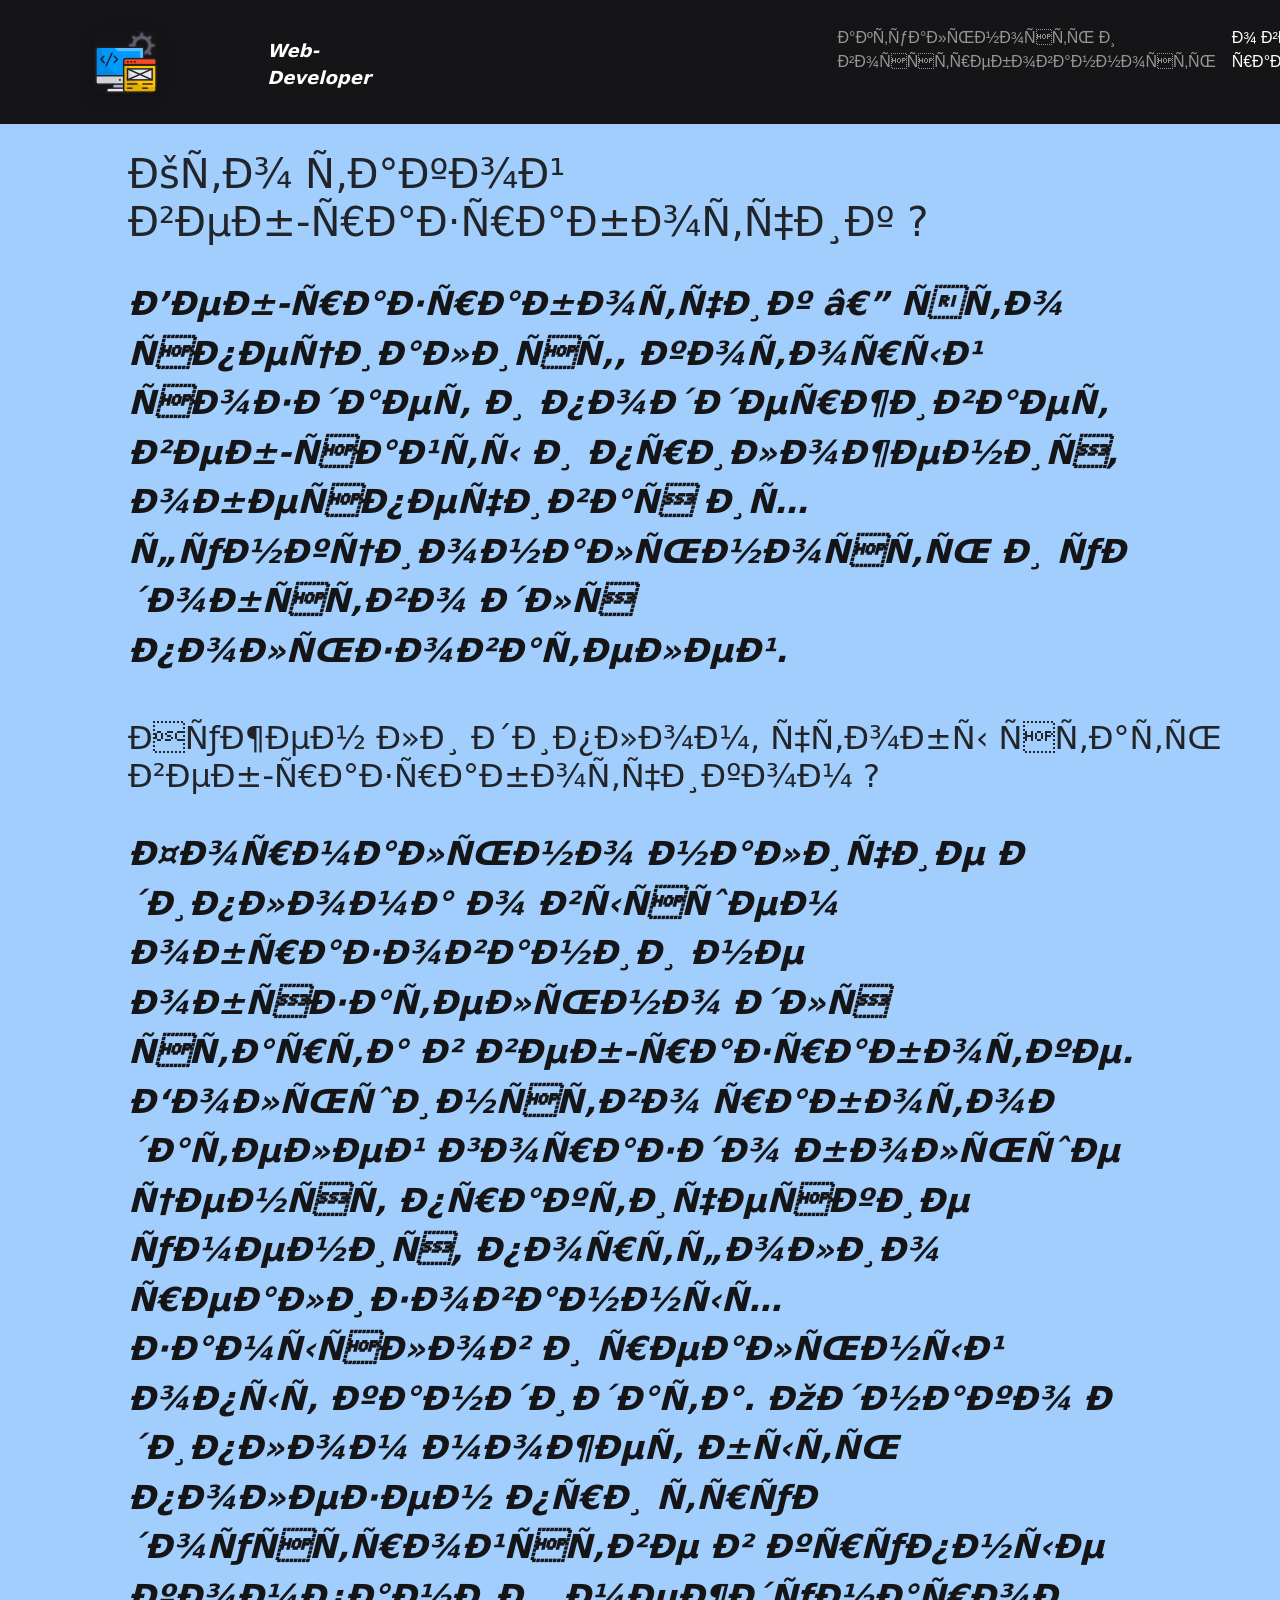
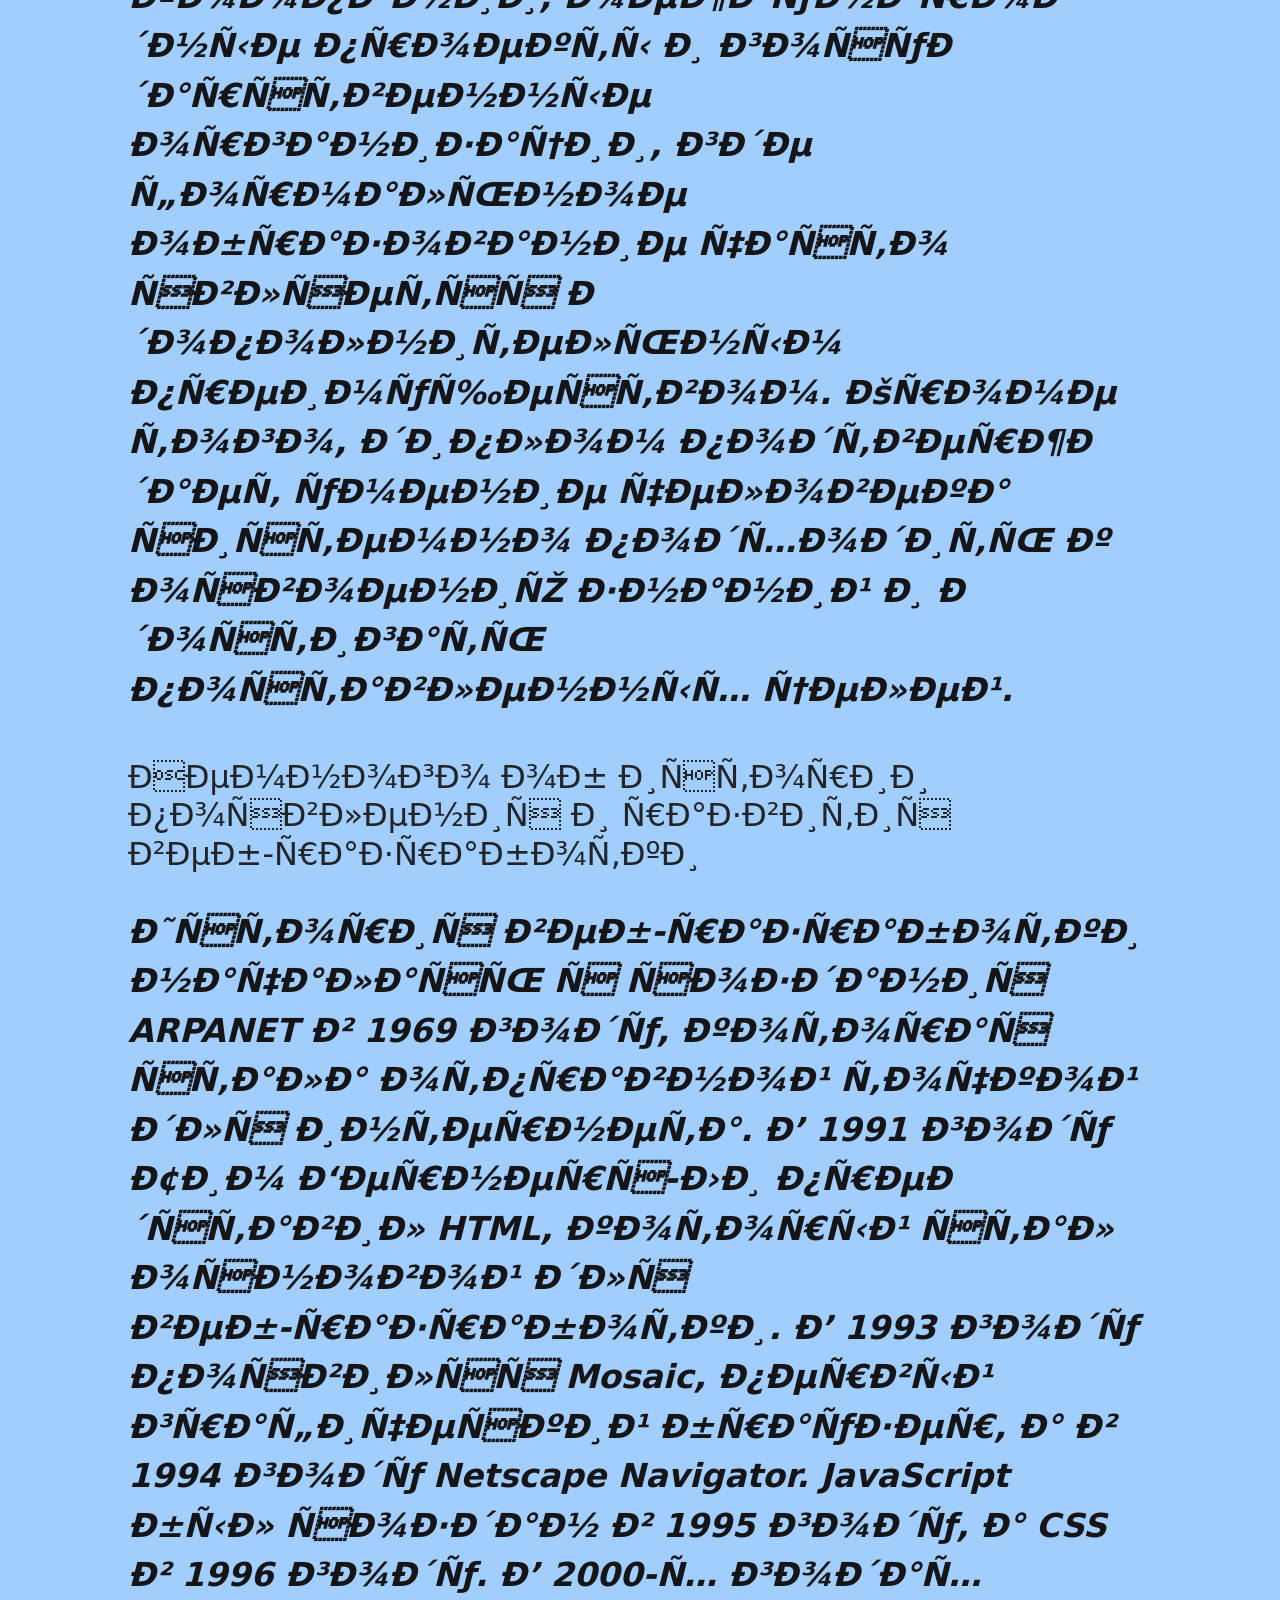
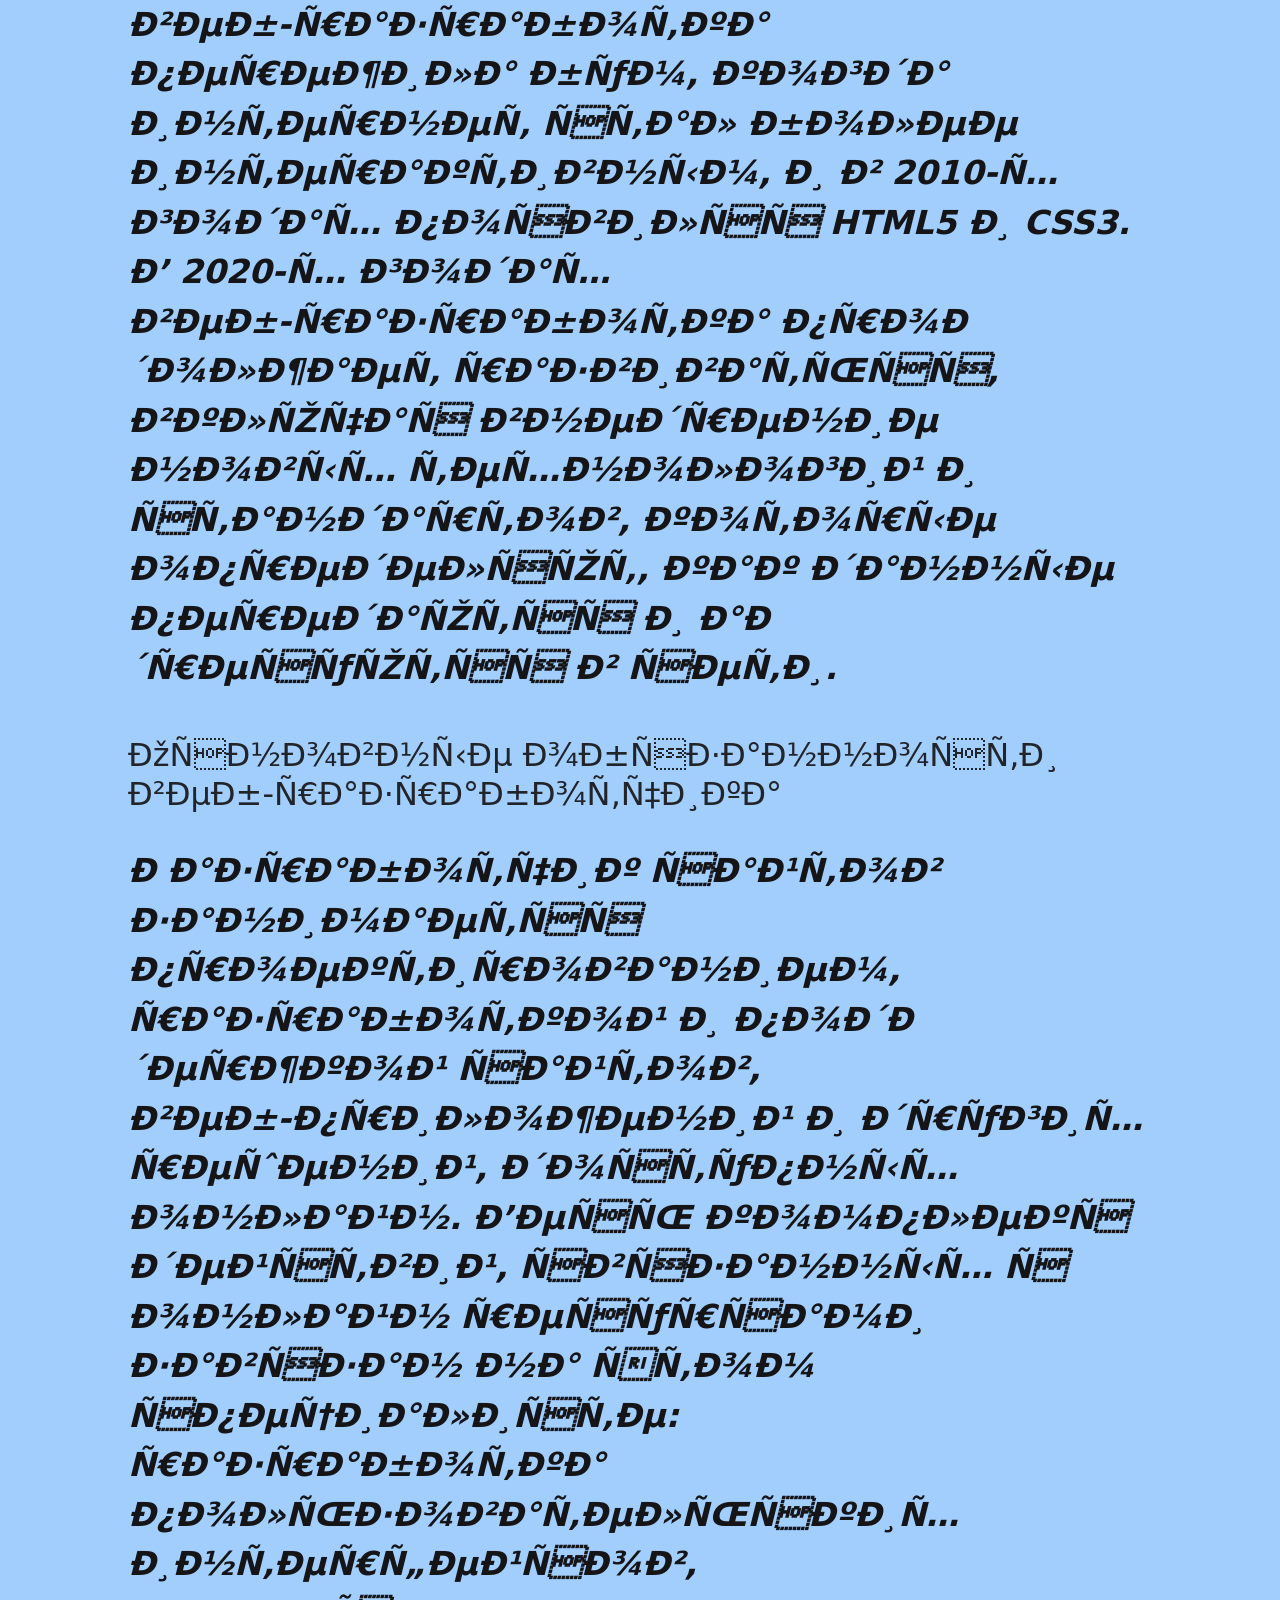
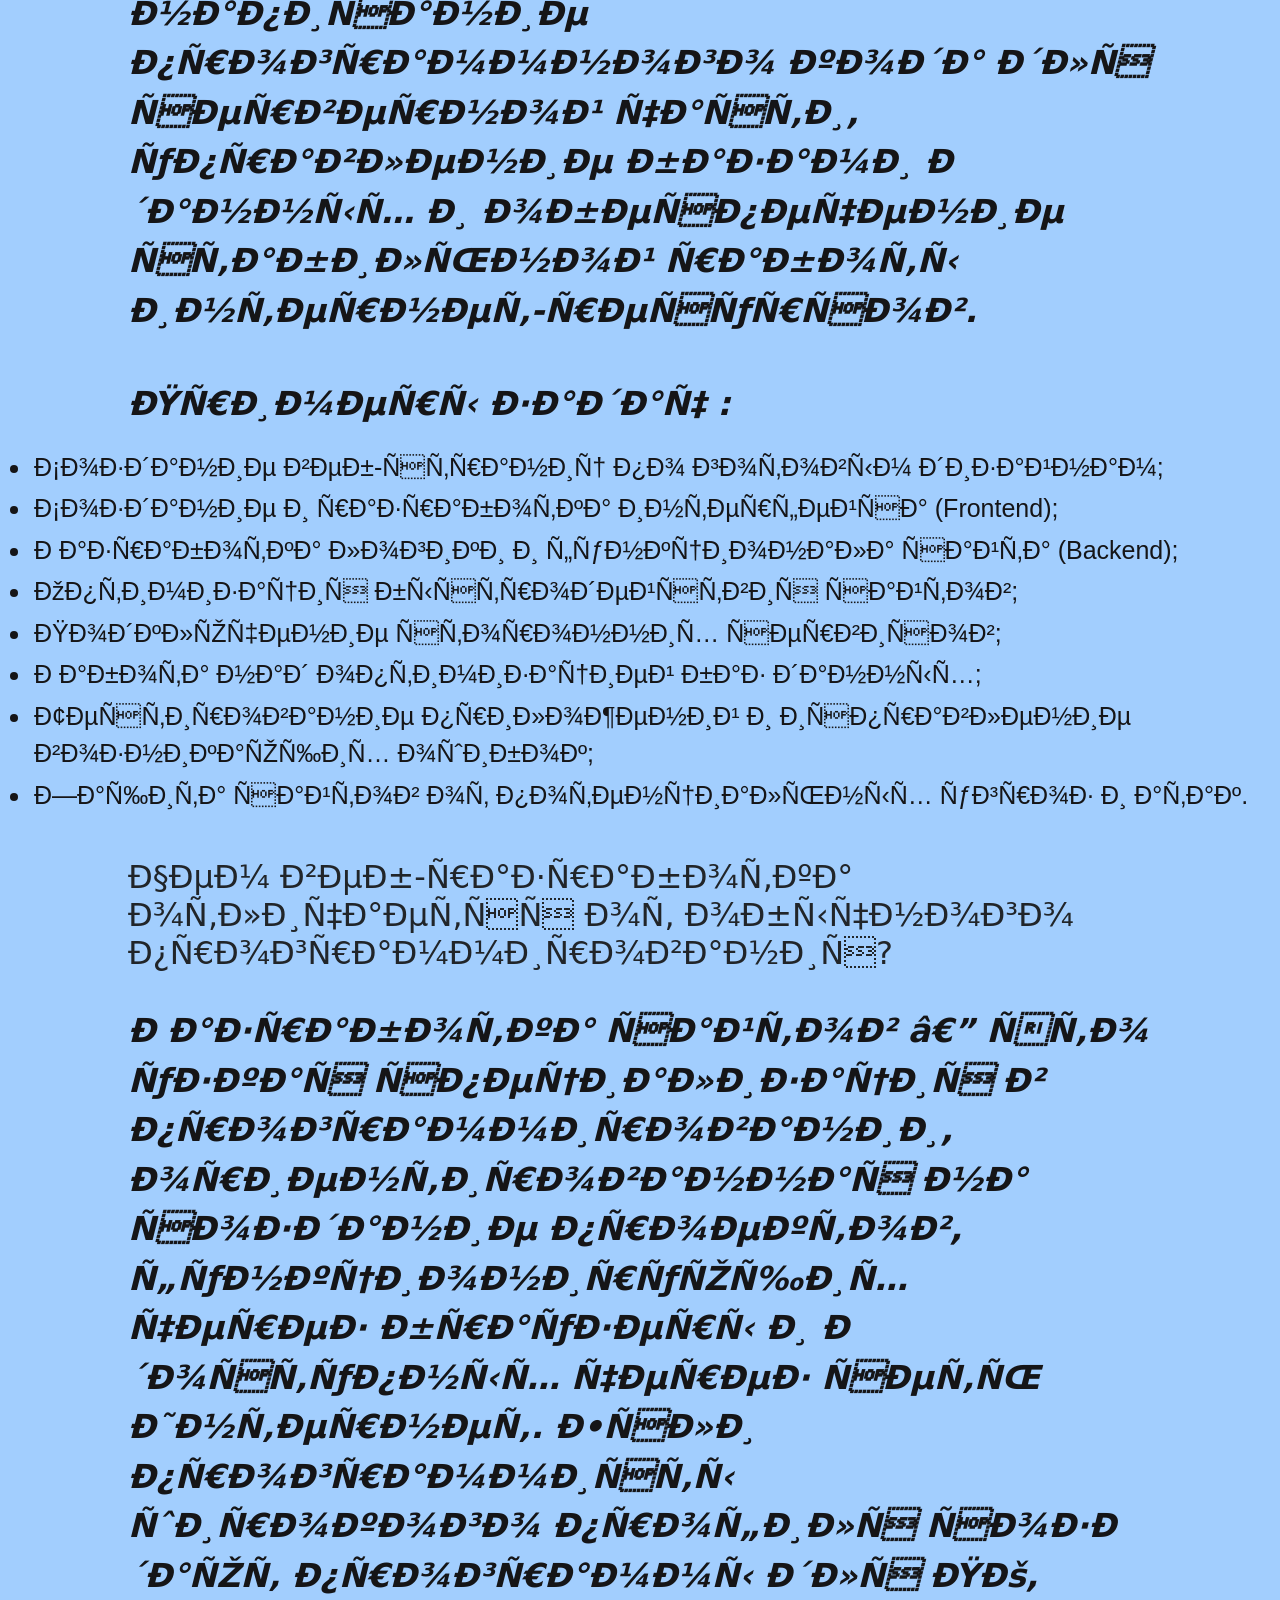
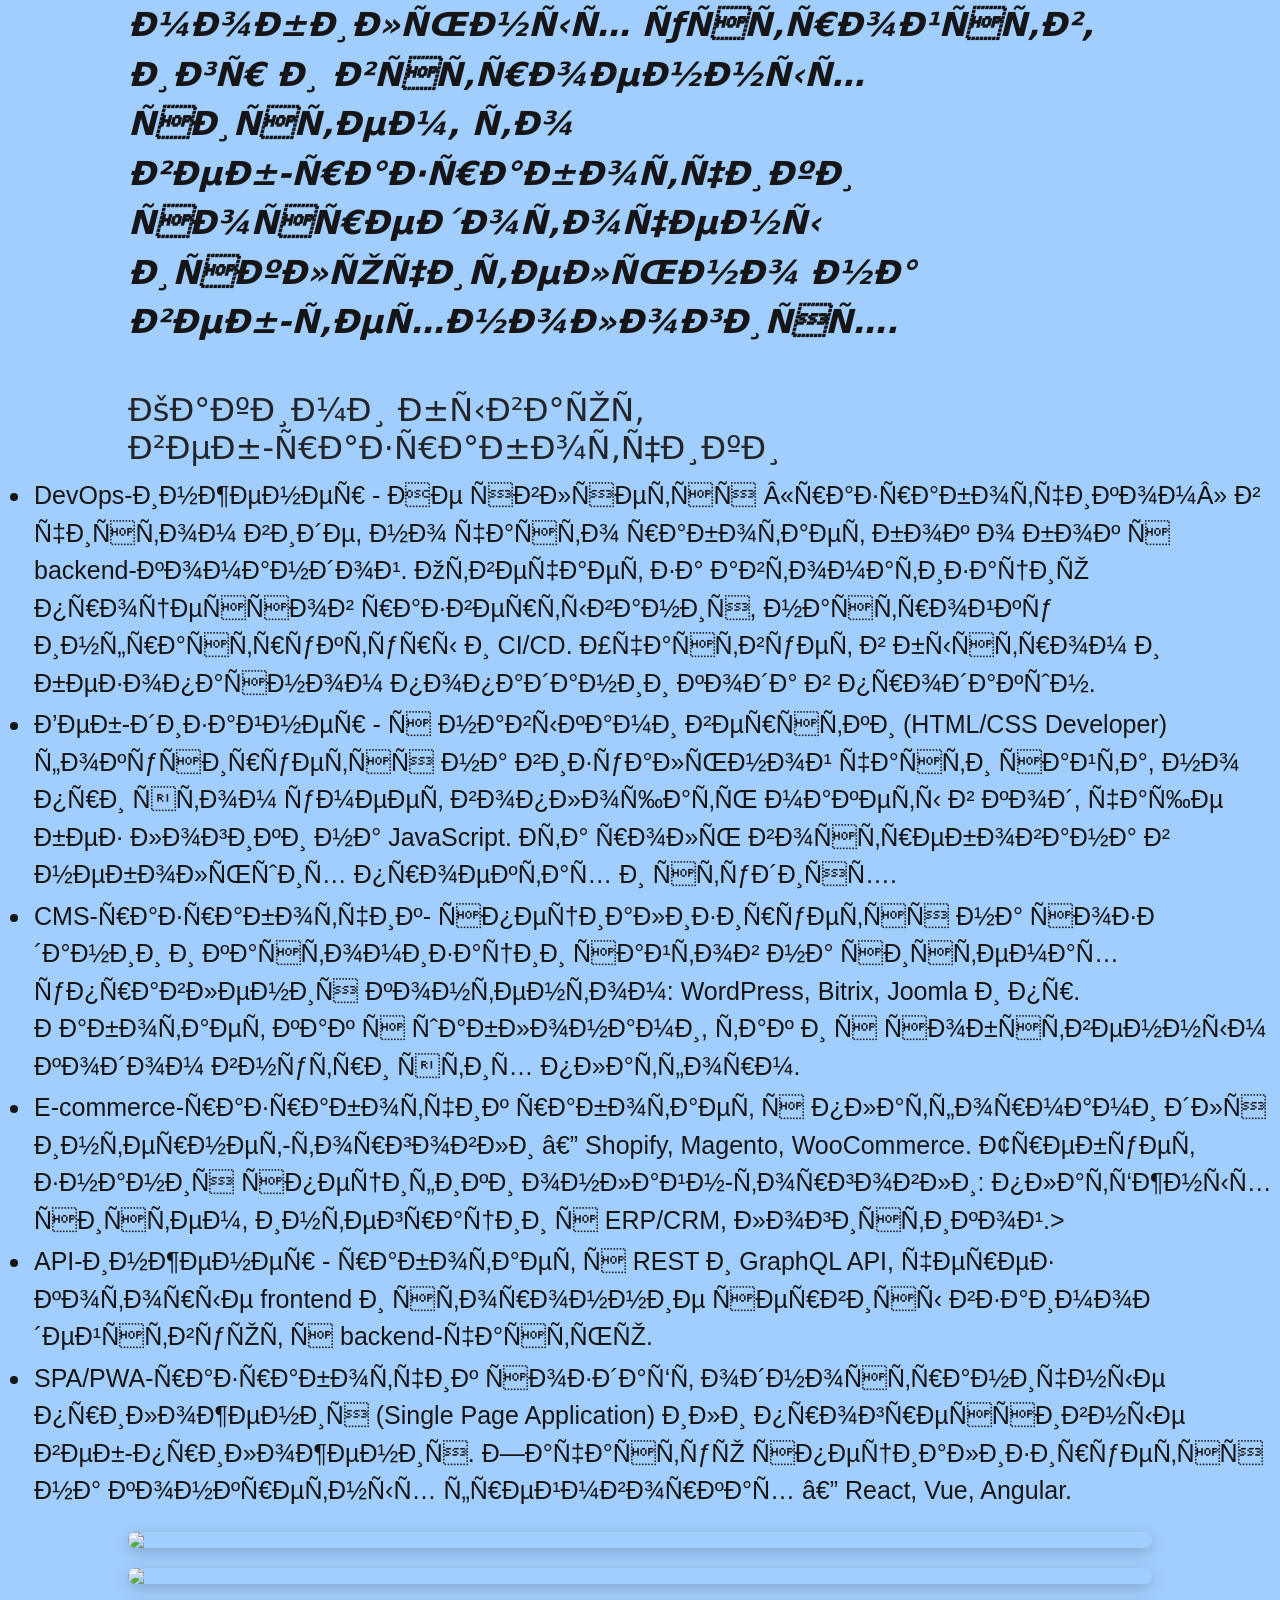
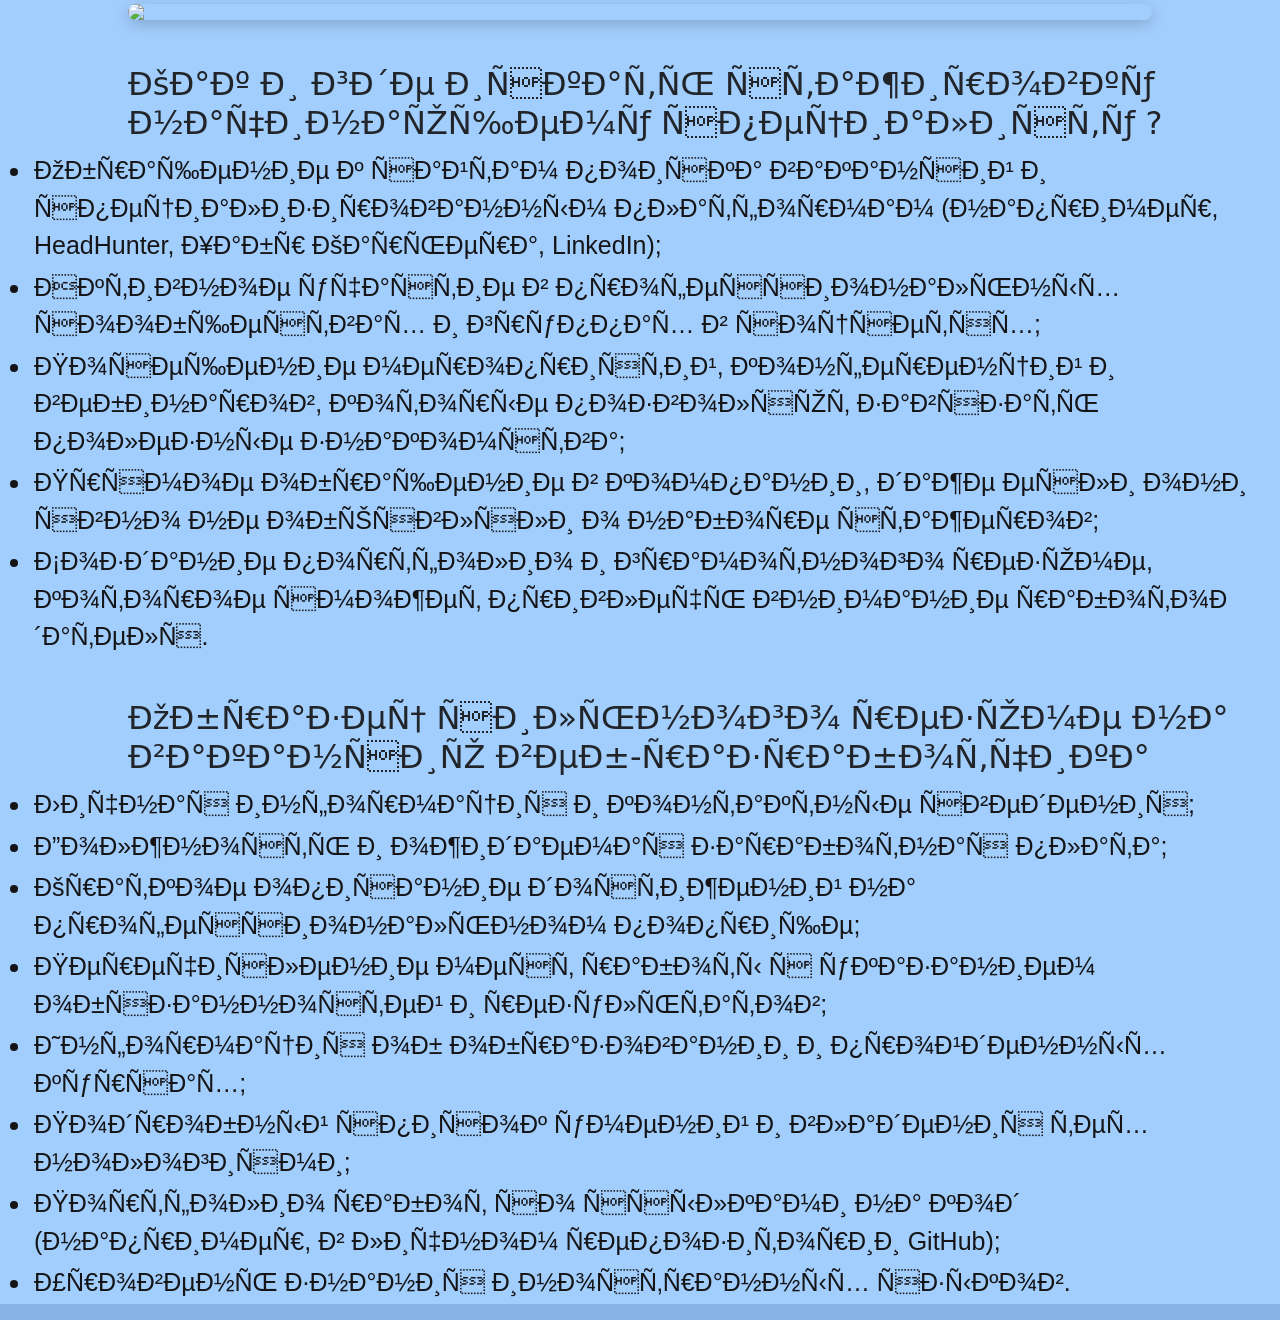
==== about.html @ 67f369fb "Add files via upload" ====
<!doctype html>
<html>
 <head>
    <title>Путеводитель Веб-разработчика</title>
    <link rel="icon" href="free.icon.ico" />
    <link rel="stylesheet" href="styles.css" />
    <link
      href="https://cdn.jsdelivr.net/npm/bootstrap@5.1.3/dist/css/bootstrap.min.css"
      rel="stylesheet"
      integrity="sha384-1BmE4kWBq78iYhFldvKuhfTAU6auU8tT94WrHftjDbrCEXSU1oBoqyl2QvZ6jIW3"
      crossorigin="anonymous"
    />
    <script
      src="https://cdn.jsdelivr.net/npm/bootstrap@5.1.3/dist/js/bootstrap.bundle.min.js"
      integrity="sha384-ka7Sk0Gln4gmtz2MlQnikT1wXgYsOg+OMhuP+IlRH9sENBO0LRn5q+8nbTov4+1p"
      crossorigin="anonymous"
    ></script>
  </head>
  <body>
     <header>
      <div class="container">
        <nav class="navbar navbar-expand-lg navbar-dark">
          <div class="container">
            <img class="logo" src="logo.png" alt="logo" />
            <p><span class="web-dev"> Web-Developer</span></p>
            <button
              class="navbar-toggler"
              type="button"
              data-bs-toggle="collapse"
              data-bs-target="#navbarNavAltMarkup"
              aria-controls="navbarNavAltMarkup"
              aria-expanded="false"
              aria-label="Toggle navigation"
            >
              <span class="navbar-toggler-icon"></span>
            </button>
            <div class="collapse navbar-collapse" id="navbarNavAltMarkup">
              <div class="navbar-nav">
                <a
                  class="nav-link"
                  aria-current="page"
                  href="index.html"
                  >актуальность и восстребованность</a
                >
                <a class="nav-link active" href="about.html">о веб разработчике</a>
                <a class="nav-link" href="basics.html">основы веб разработки</a>
              </div>
            </div>
          </div>
        </nav>
      </div>
    </header>
    <main class="para">
    <h1>Кто такой веб-разработчик ?</h1>
    <p>
      Веб-разработчик — это специалист, который создает и поддерживает веб-сайты
      и приложения, обеспечивая их функциональность и удобство для
      пользователей.
    </p>
    <h2>Нужен ли диплом, чтобы стать веб-разработчиком ?</h2>
    <p>Формально наличие диплома о высшем образовании не обязательно для старта в веб-разработке. Большинство работодателей гораздо больше ценят практические умения, портфолио реализованных замыслов и реальный опыт кандидата. Однако диплом может быть полезен при трудоустройстве в крупные компании, международные проекты и государственные организации, где формальное образование часто является дополнительным преимуществом. Кроме того, диплом подтверждает умение человека системно подходить к освоению знаний и достигать поставленных целей.</p>
    <h2>Немного об истории появления и развития веб-разработки</h2>
    <p>
      История веб-разработки началась с создания ARPANET в 1969 году, которая
      стала отправной точкой для интернета. В 1991 году Тим Бернерс-Ли
      представил HTML, который стал основой для веб-разработки. В 1993 году
      появился Mosaic, первый графический браузер, а в 1994 году Netscape
      Navigator. JavaScript был создан в 1995 году, а CSS в 1996 году. В 2000-х
      годах веб-разработка пережила бум, когда интернет стал более
      интерактивным, и в 2010-х годах появился HTML5 и CSS3. В 2020-х годах
      веб-разработка продолжает развиваться, включая внедрение новых технологий
      и стандартов, которые определяют, как данные передаются и адресуются в
      сети.
    </p>
    <h2>Основные обязанности веб-разработчика</h2>
    <p>Разработчик сайтов занимается проектированием, разработкой и поддержкой сайтов, веб-приложений и других решений, доступных онлайн. Весь комплекс действий, связанных с онлайн ресурсами завязан на этом специалисте: разработка пользовательских интерфейсов, написание программного кода для серверной части, управление базами данных и обеспечение стабильной работы интернет-ресурсов.</p>
 <p> Примеры задач :</p>
    <ul>
  <li>Создание веб-страниц по готовым дизайнам;</li>
  <li>Создание и разработка интерфейса (Frontend);</li>
  <li>Разработка логики и функционала сайта (Backend);</li>
  <li>Оптимизация быстродействия сайтов;</li>
  <li>Подключение сторонних сервисов;</li>
  <li>Работа над оптимизацией баз данных;</li>
  <li>Тестирование приложений и исправление возникающих ошибок;</li>
  <li>Защита сайтов от потенциальных угроз и атак.</li>
   </ul>
         <h2>Чем веб-разработка отличается от обычного программирования?</h2>
         <p>Разработка сайтов — это узкая специализация в программировании, ориентированная на создание проектов, функционирующих через браузеры и доступных через сеть Интернет. Если программисты широкого профиля создают программы для ПК, мобильных устройств, игр и встроенных систем, то веб-разработчики сосредоточены исключительно на веб-технологиях.</p>
 <h2>Какими бывают веб-разработчики</h2>
 <ul>
  <li>DevOps-инженер - Не является «разработчиком» в чистом виде, но часто работает бок о бок с backend-командой. Отвечает за автоматизацию процессов развертывания, настройку инфраструктуры и CI/CD. Участвует в быстром и безопасном попадании кода в продакшн.</li>
  <li>Веб-дизайнер - с навыками верстки (HTML/CSS Developer) фокусируется на визуальной части сайта, но при этом умеет воплощать макеты в код, чаще без логики на JavaScript. Эта роль востребована в небольших проектах и студиях.</li>
  <li>CMS-разработчик- специализируется на создании и кастомизации сайтов на системах управления контентом: WordPress, Bitrix, Joomla и пр. Работает как с шаблонами, так и с собственным кодом внутри этих платформ.</li>
  <li>E-commerce-разработчик работает с платформами для интернет-торговли — Shopify, Magento, WooCommerce. Требует знания специфики онлайн-торговли: платёжных систем, интеграции с ERP/CRM, логистикой.></E-commerce-></li>
  <li>API-инженер - работает с REST и GraphQL API, через которые frontend и сторонние сервисы взаимодействуют с backend-частью.</li>
  <li>SPA/PWA-разработчик создаёт одностраничные приложения (Single Page Application) или прогрессивные веб-приложения. Зачастую специализируется на конкретных фреймворках — React, Vue, Angular.</li>
 </ul>
     <img src="о веб разработчике.png/Level.png">
    <img src="о веб разработчике.png/level2.png">
   <img src="о веб разработчике.png/плюсы и минусы.png">
   <h2>Как и где искать стажировку начинающему специалисту ?</h2>
   <ul>
    <li>Обращение к сайтам поиска вакансий и специализированным платформам (например, HeadHunter, Хабр Карьера, LinkedIn);</li>
    <li>Активное участие в профессиональных сообществах и группах в соцсетях;</li>
    <li>Посещение мероприятий, конференций и вебинаров, которые позволяют завязать полезные знакомства;</li>
    <li>Прямое обращение в компании, даже если они явно не объявляли о наборе стажеров;</li>
    <li>Создание портфолио и грамотного резюме, которое сможет привлечь внимание работодателя.</li>
   </ul>
   <h2>Образец сильного резюме на вакансию веб-разработчика</h2>
   <ul>
    <li>Личная информация и контактные сведения;</li>
    <li>Должность и ожидаемая заработная плата;</li>
    <li>Краткое описание достижений на профессиональном поприще;</li>
    <li>Перечисление мест работы с указанием обязанностей и результатов;</li>
    <li>Информация об образовании и пройденных курсах;</li>
    <li>Подробный список умений и владения технологиями;</li>
    <li>Портфолио работ со ссылками на код (например, в личном репозитории GitHub);</li>
    <li>Уровень знания иностранных языков.</li>
   </ul>
   </main>
        </body>
</html>
---- styles.css ----
html {
  background-color: #87b4e4;
}
header {
  background-color: #151517;
}
main {
  background-color: #a2cefe;
}
.para p {
  padding-right: 10%;
  font-size: 33px;
}
ul p {
  color: #151517;
}
.web-dev {
  color: white;
  margin-left: 0%;
}
p {
  display: inline-block;
  color: #151517;
  padding-top: 2%;
  padding-bottom: 2px;
  padding-left: 10%;
  padding-right: 42%;
  font-size: 18px;
  font-style: italic;
  font-weight: bold;
  margin: 0;
  vertical-align: middle;
  margin-bottom: 0;
}

@import url("https://fonts.googleapis.com/css2?family=Montserrat:ital@1&display=swap");
* {
  box-sizing: border-box;
  margin: 0;
  padding: 0;
}

li,
a {
  font-family: "Montserrat", sans-serif;
  font-weight: 400;
  font-size: 20px;
  color: #151517;
  text-decoration: none;
  padding: 2px;
}
img {
  display: block;
  margin: 20px auto;
  max-width: 80%;
  border-radius: 10px;
  box-shadow: 0 4px 15px rgba(0, 0, 0, 0.2);
}
header {
  display: flex;
  justify-content: flex-end;
  align-items: end;
  padding: 2px 5%;
}

.logo {
  cursor: pointer;
  padding: 0;
}

.nav_links {
  list-style: none;
  margin: 5px;
}

.nav_links li {
  display: inline-block;
  padding: 0% 20px;
}

.nav_links li a {
  font-size: 17.5px;
  transition: all 0.3s ease 0s;
}

.nav_links li a:hover {
  color: rgb(54, 175, 219);
}
body {
  background-color: #96bbed;
}
.QR-code {
  height: 20%;
  width: 20%;
  border-radius: 10%;
}
.link {
  font-size: 25px;
  color: red;
  margin-left: 15%;
}
h1,
h2 {
  padding-left: 10%;
  padding-top: 2%;
  color: rgb(236, 44, 44);
}
.img-relevance {
  height: 40%;
  width: 60%;
}
li {
  font-size: 25px;
}
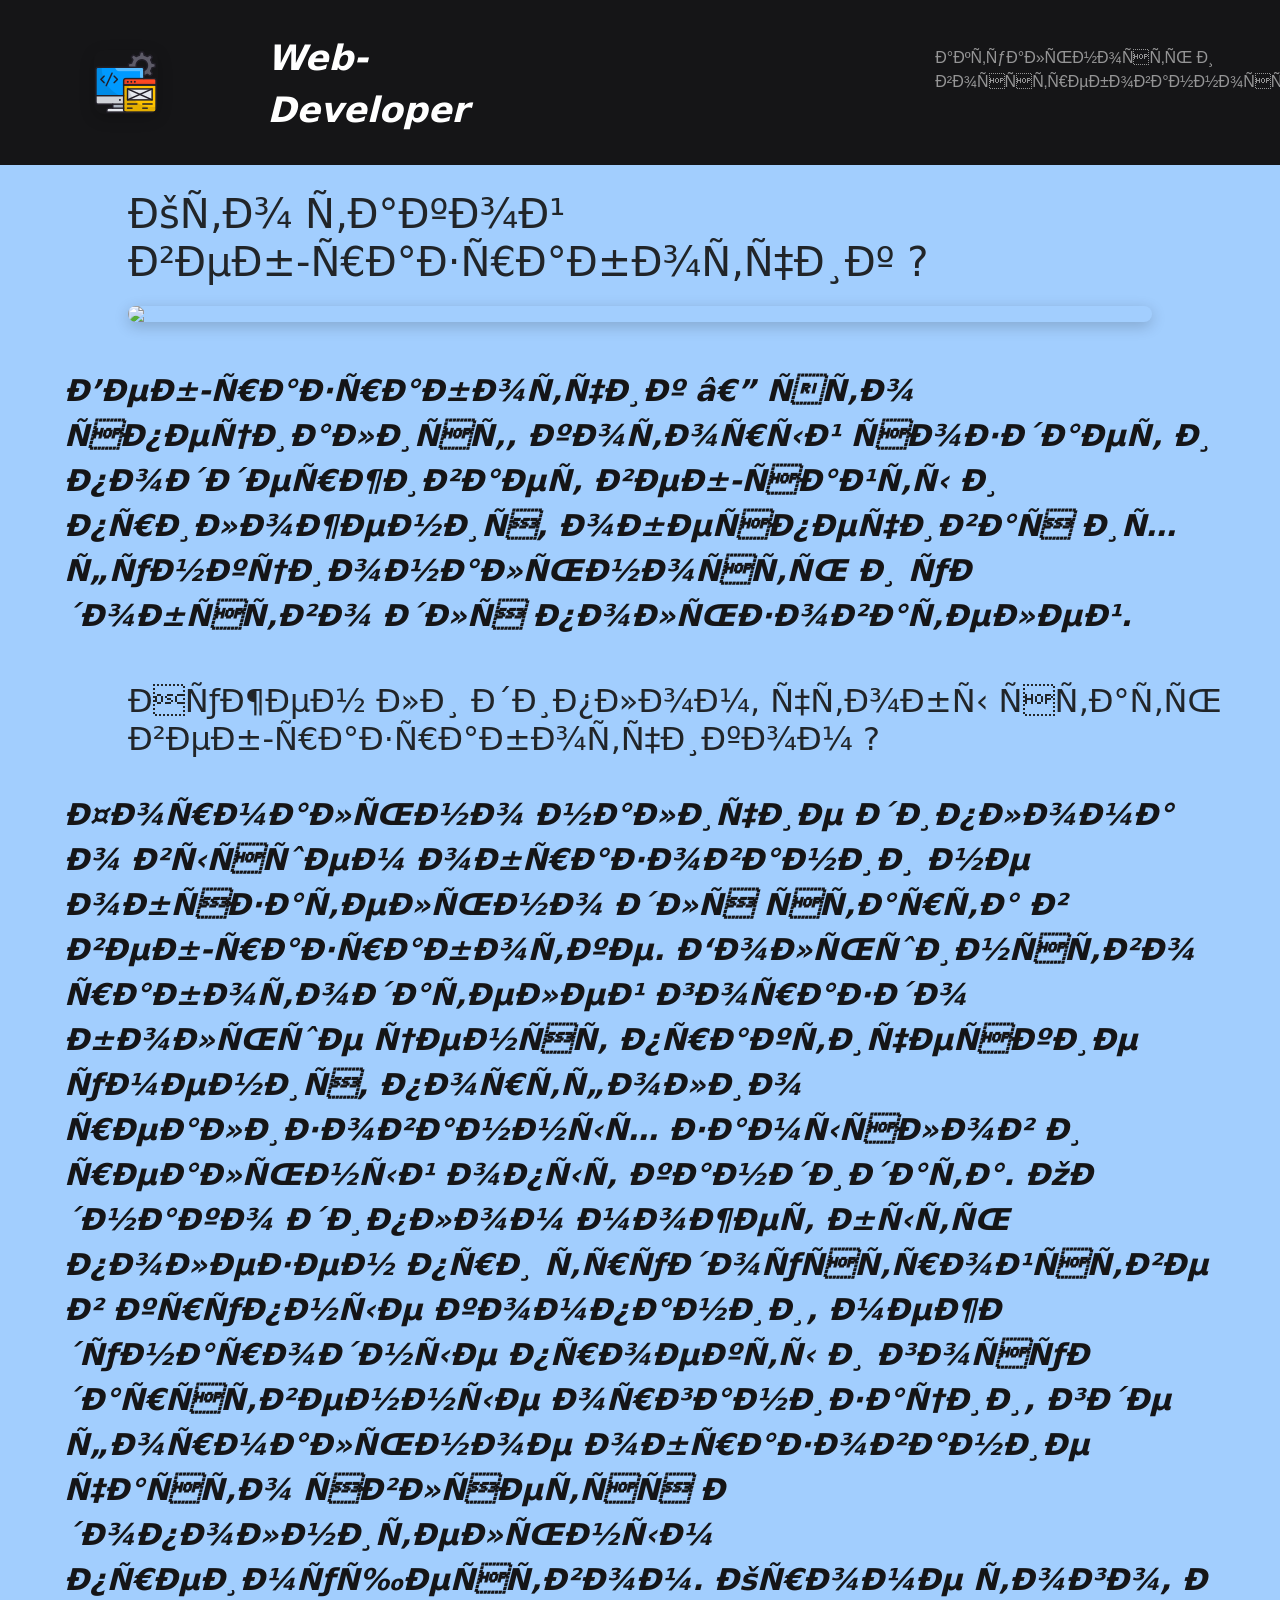
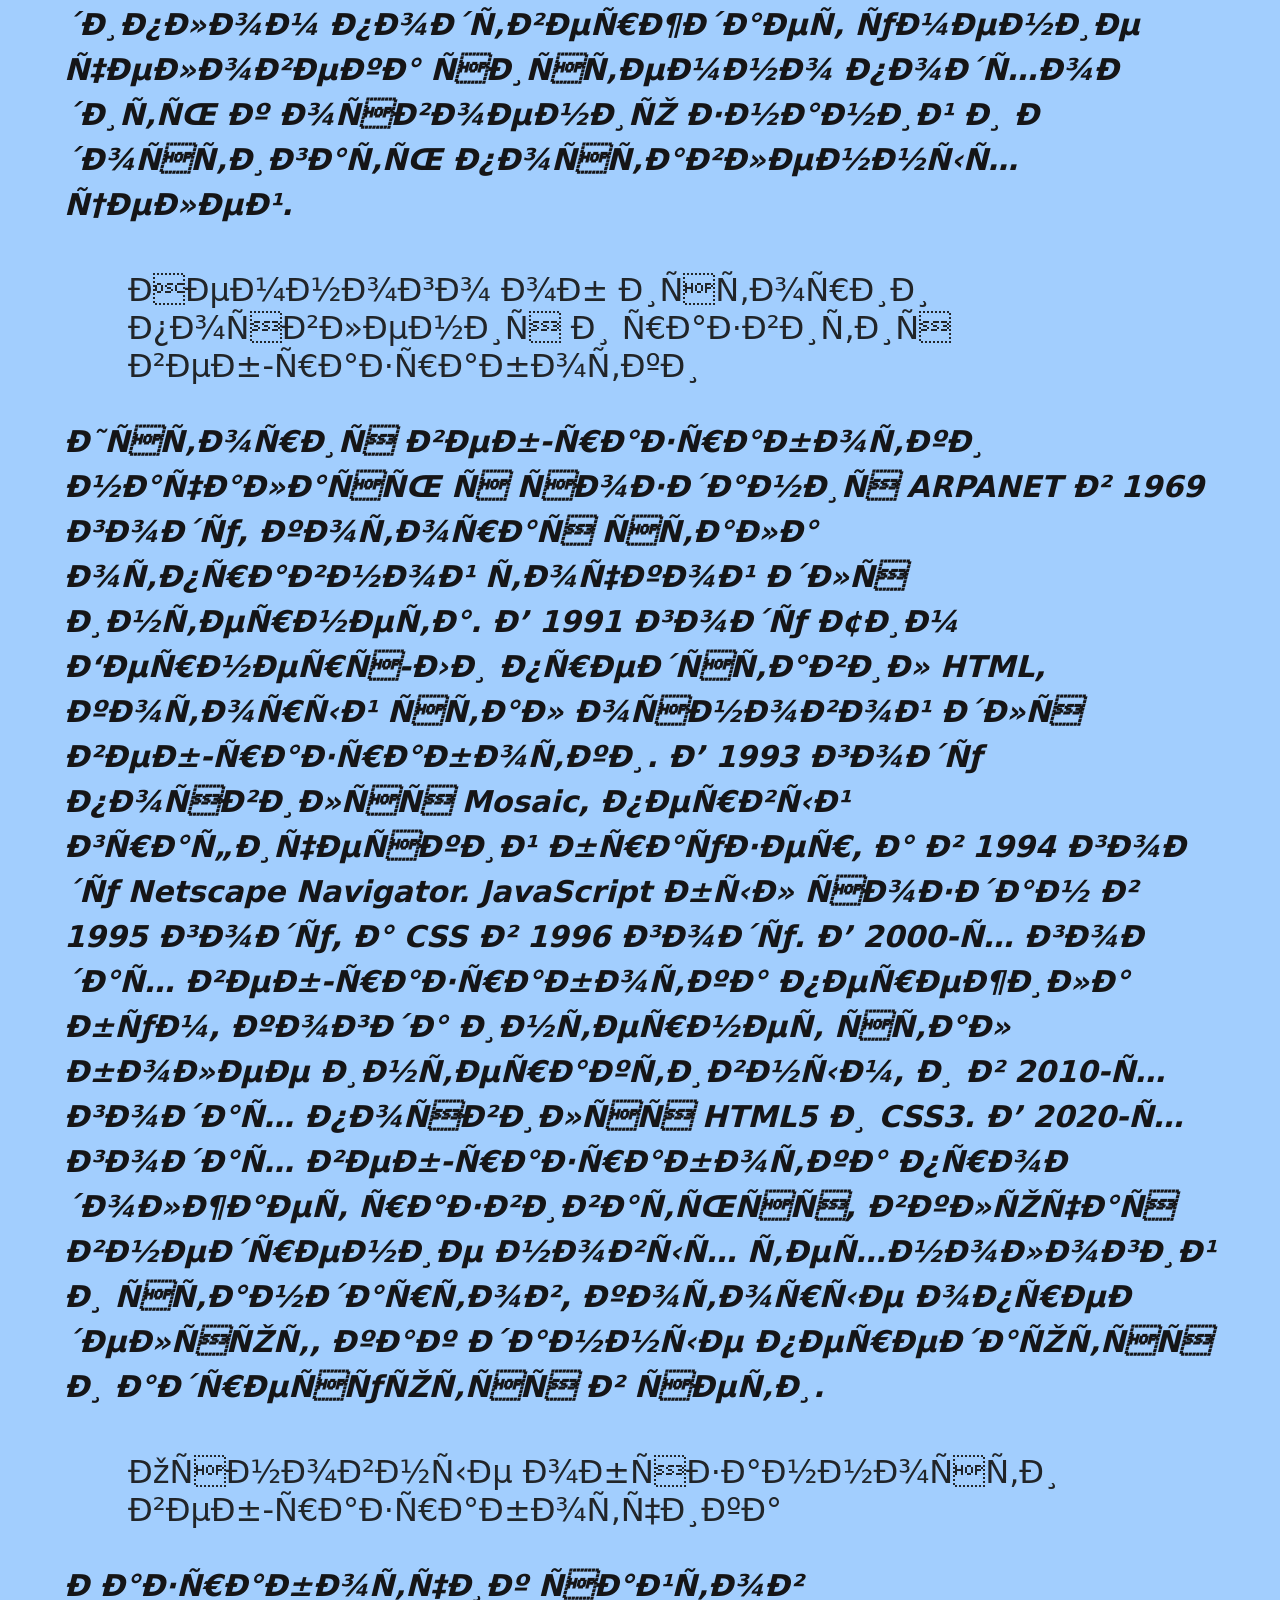
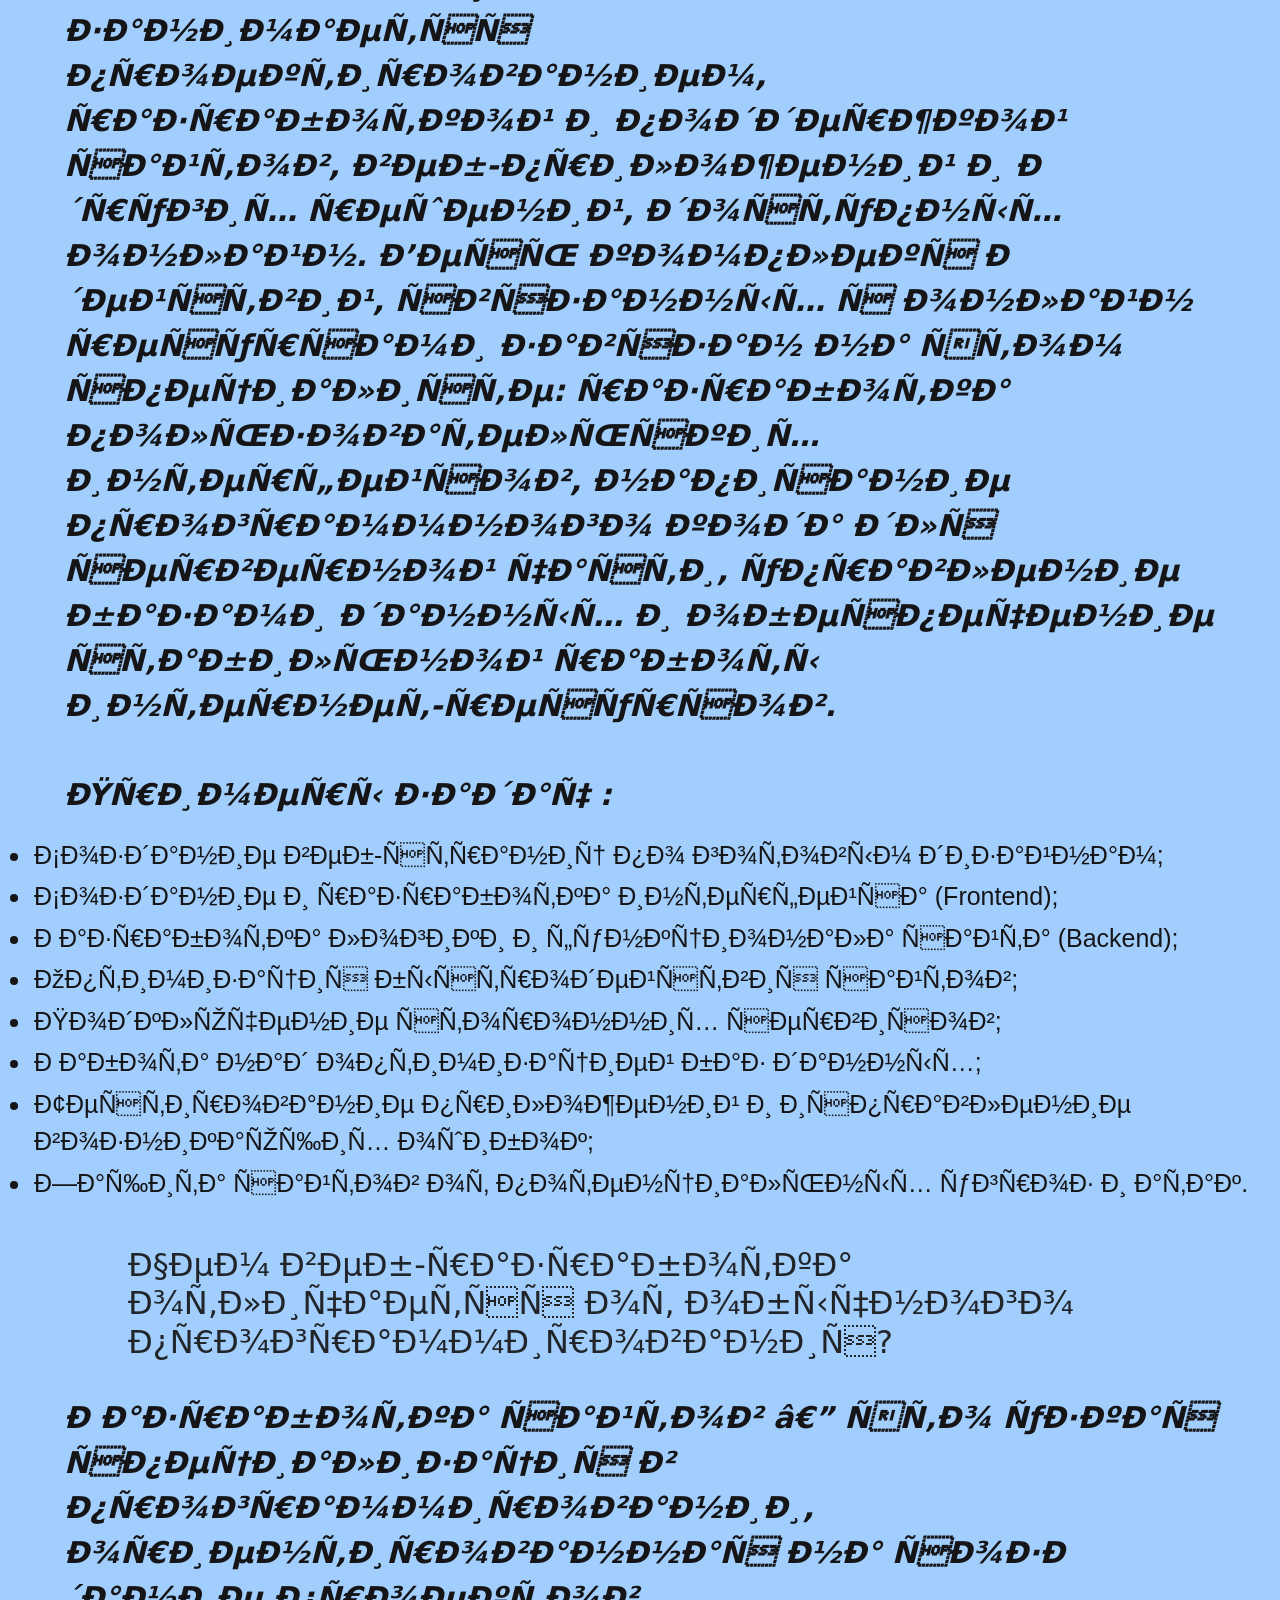
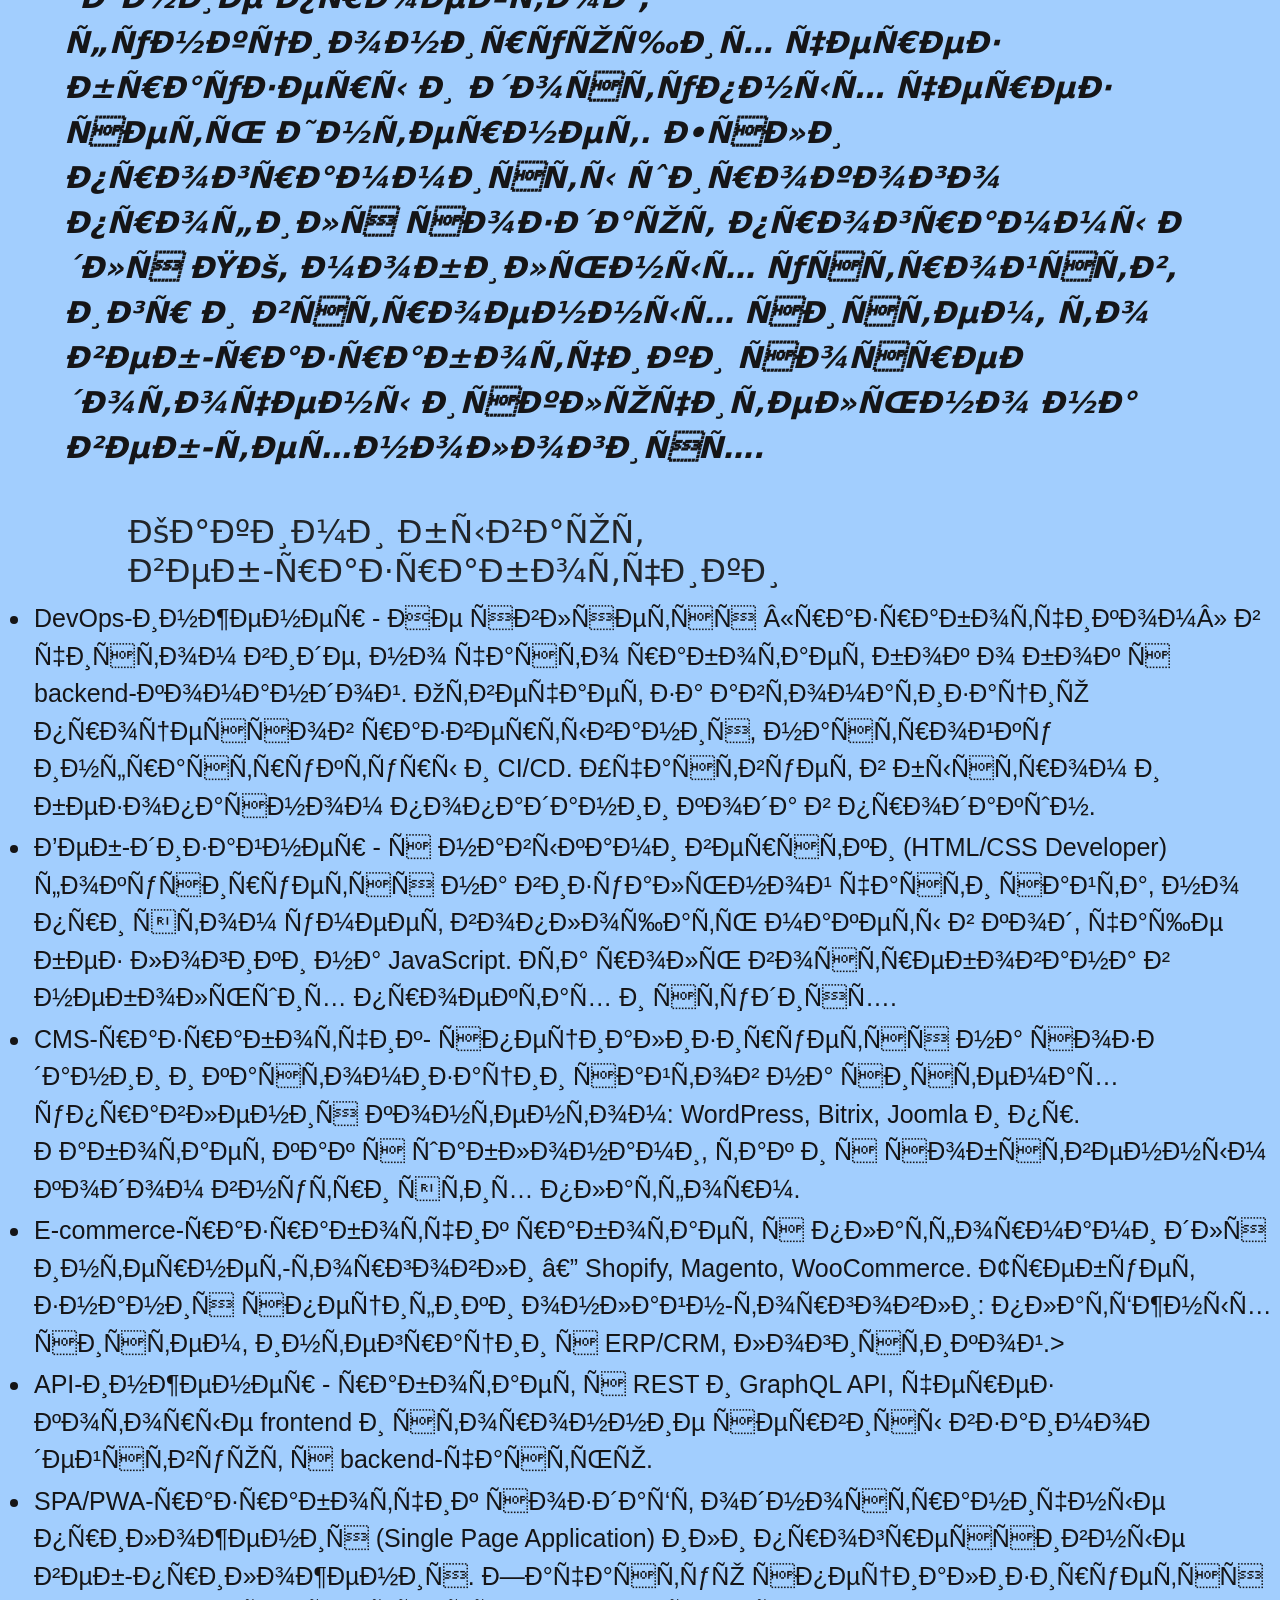
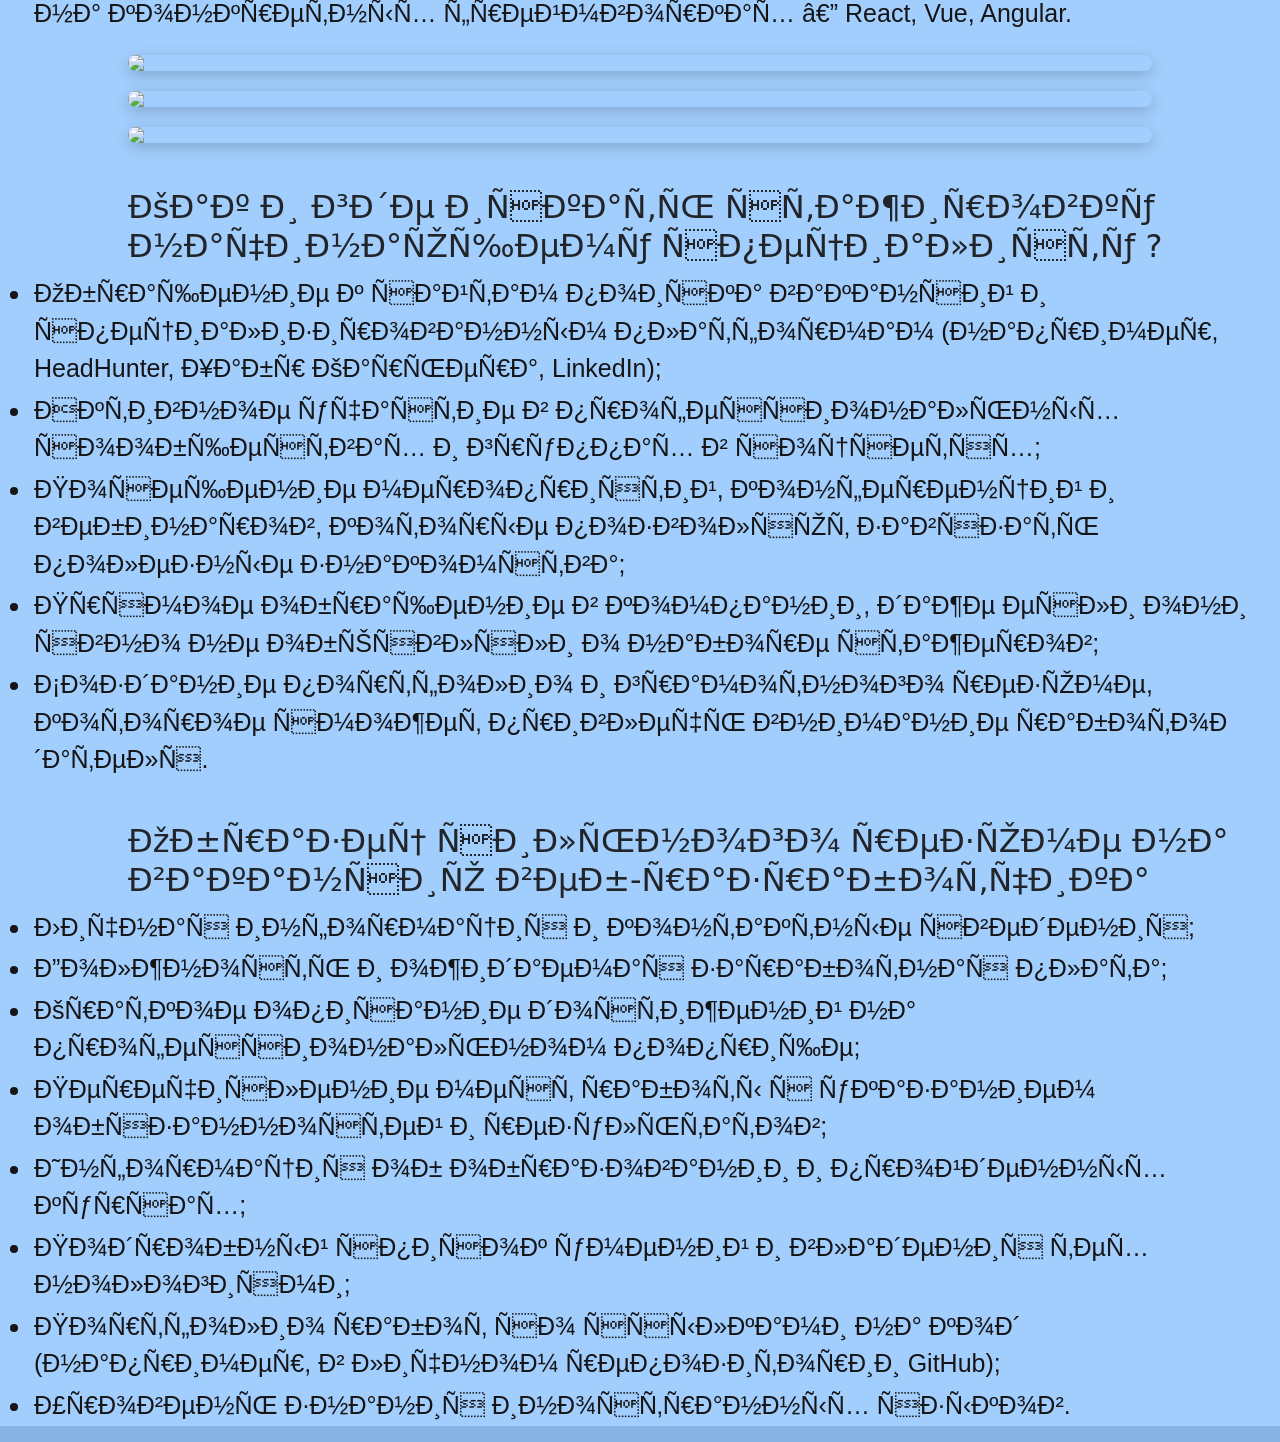
==== commit ce8502f3: "Update about.html" ====
--- a/about.html
+++ b/about.html
@@ -52,6 +52,7 @@
     </header>
     <main class="para">
     <h1>Кто такой веб-разработчик ?</h1>
+     <img src="о веб разработчике.png/веб-разработчик.png">
     <p>
       Веб-разработчик — это специалист, который создает и поддерживает веб-сайты
       и приложения, обеспечивая их функциональность и удобство для
@@ -121,3 +122,4 @@
    </main>
         </body>
 </html>
+
--- a/styles.css
+++ b/styles.css
@@ -3,13 +3,15 @@
 }
 header {
   background-color: #151517;
+  padding: 50px;
 }
 main {
   background-color: #a2cefe;
 }
 .para p {
-  padding-right: 10%;
-  font-size: 33px;
+  padding-right: 5%;
+  font-size: 30px;
+  padding-left: 5%;
 }
 ul p {
   color: #151517;
@@ -25,7 +27,7 @@
   padding-bottom: 2px;
   padding-left: 10%;
   padding-right: 42%;
-  font-size: 18px;
+  font-size: 20px;
   font-style: italic;
   font-weight: bold;
   margin: 0;
@@ -111,4 +113,35 @@
 }
 li {
   font-size: 25px;
-}+}
+.navbar-toggler-icon {
+width: 3em;
+height: 3em;
+}
+@media (min-width: 320px) {
+header p {
+  font-size:35px;
+ }
+  .a {
+font-size: 30px;
+  }
+  .img-relevance {
+height: 40%;
+width: 95%;
+  }
+}
+
+
+
+
+
+
+
+
+
+
+
+
+
+
+
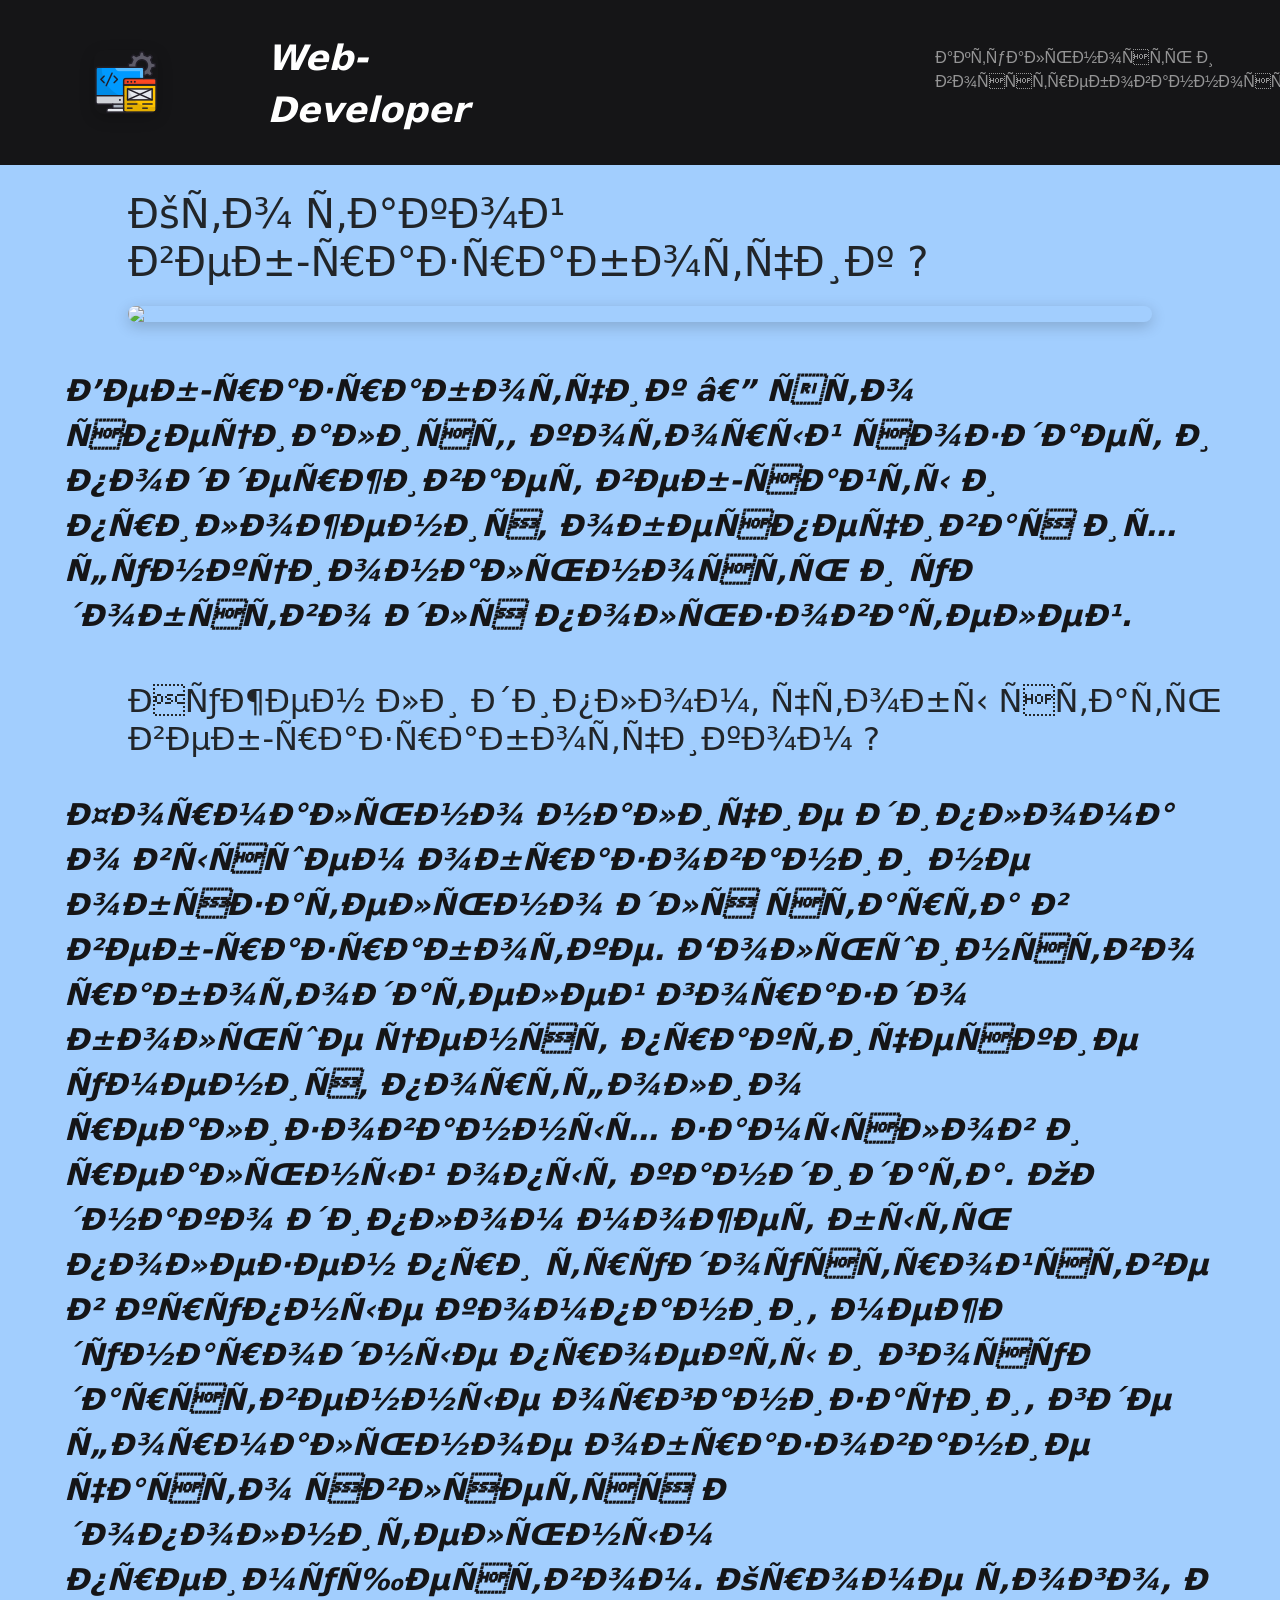
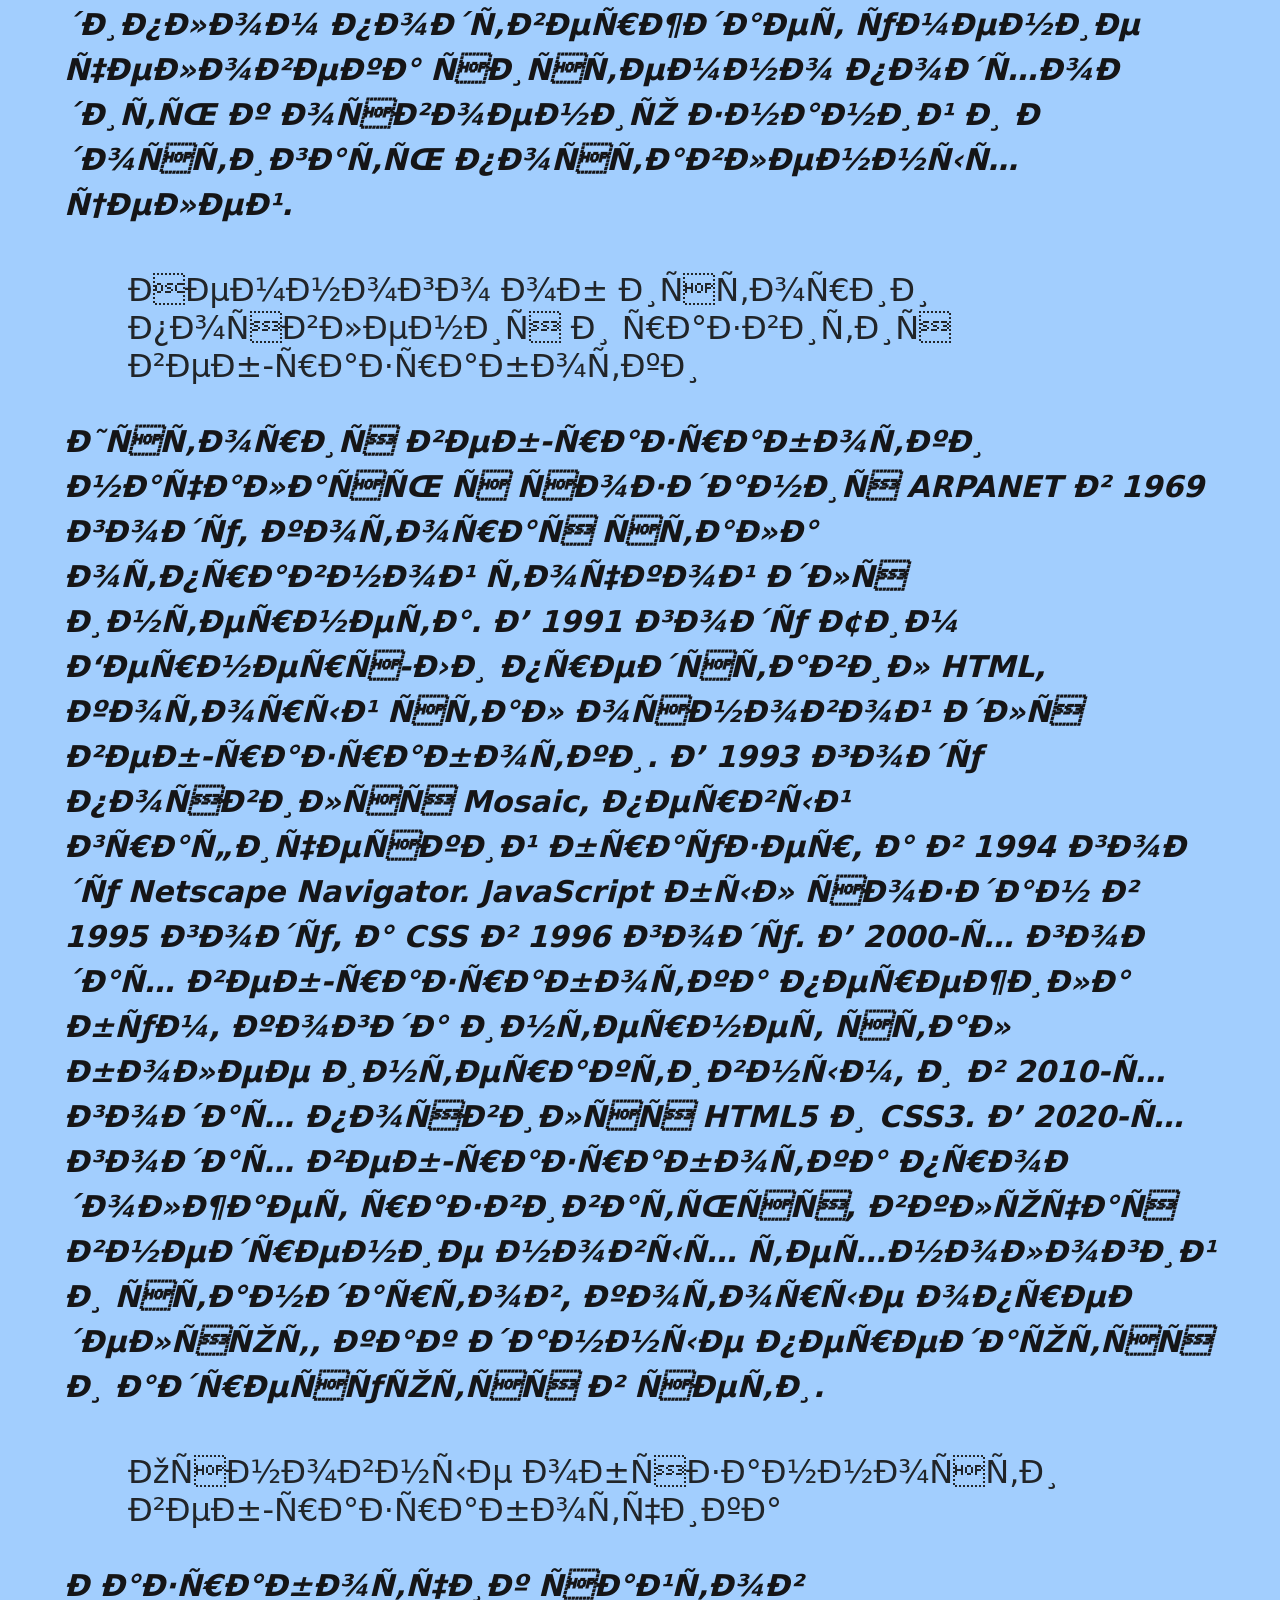
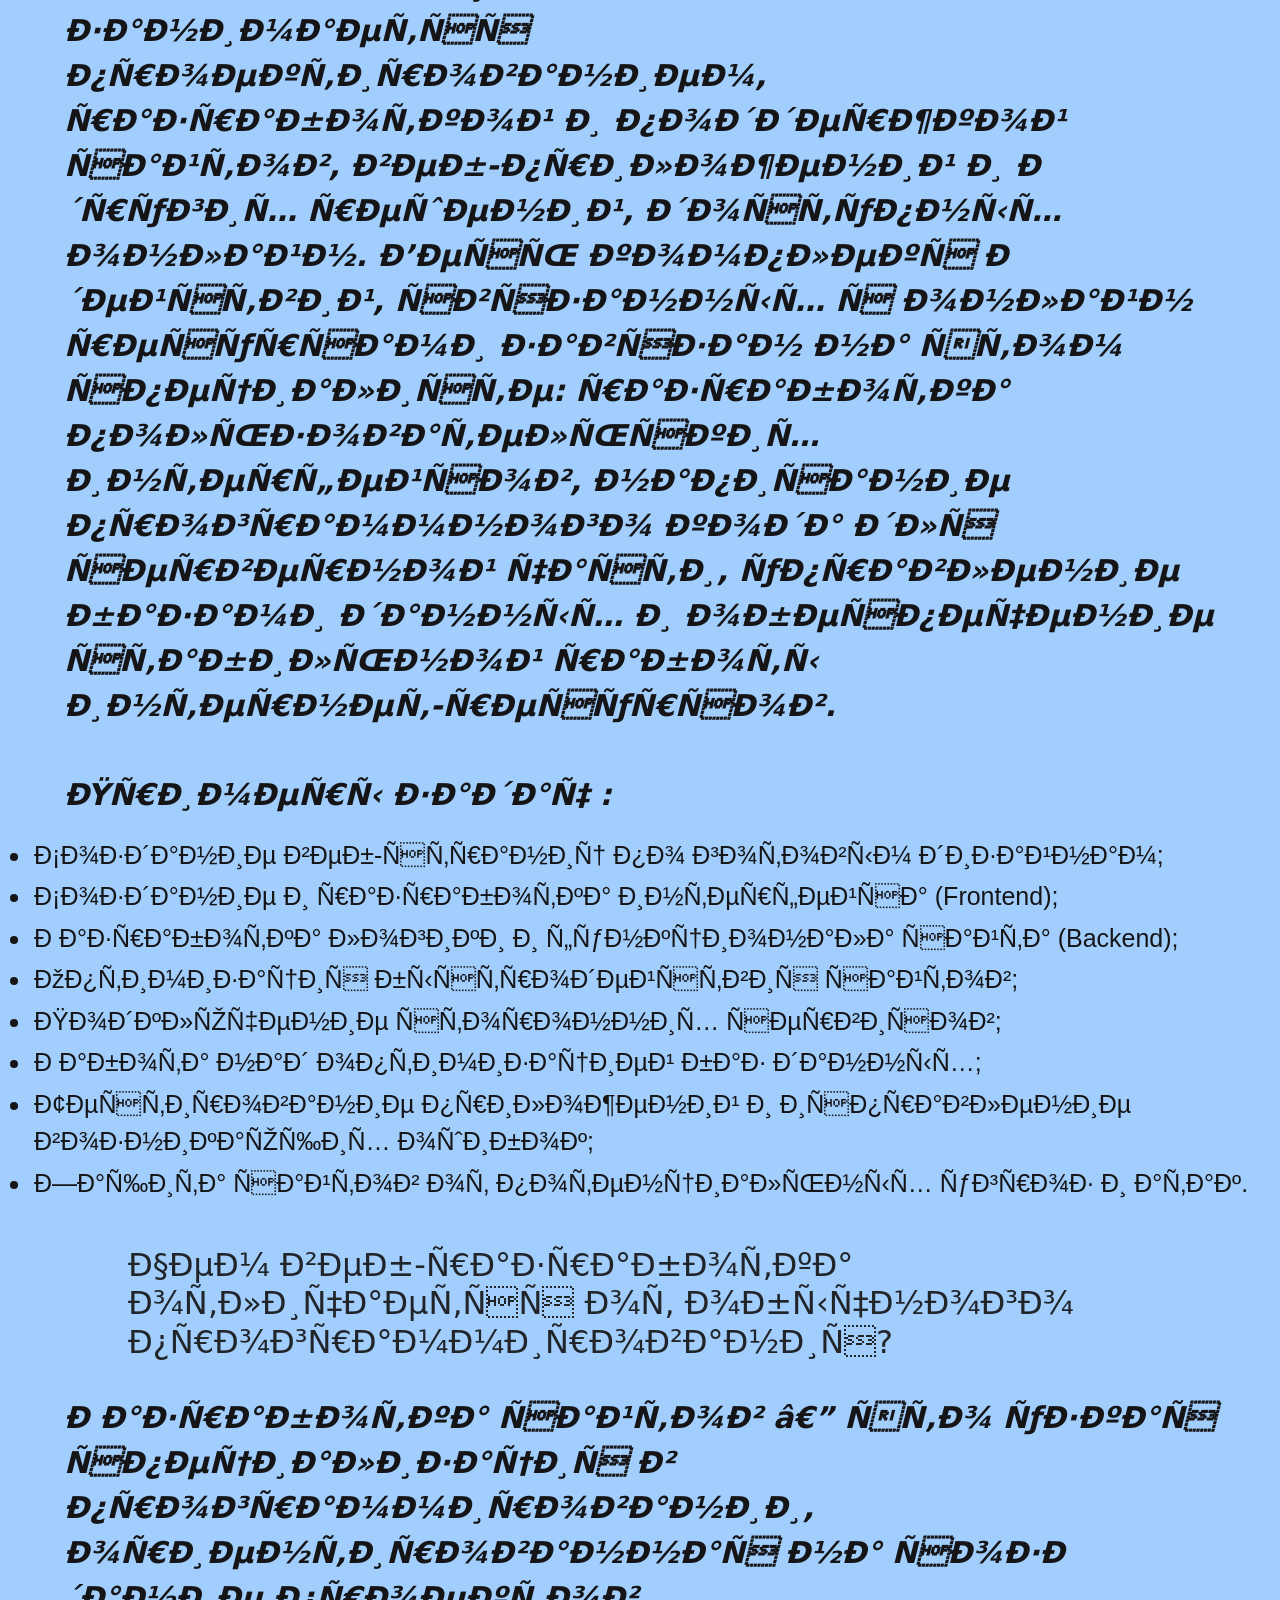
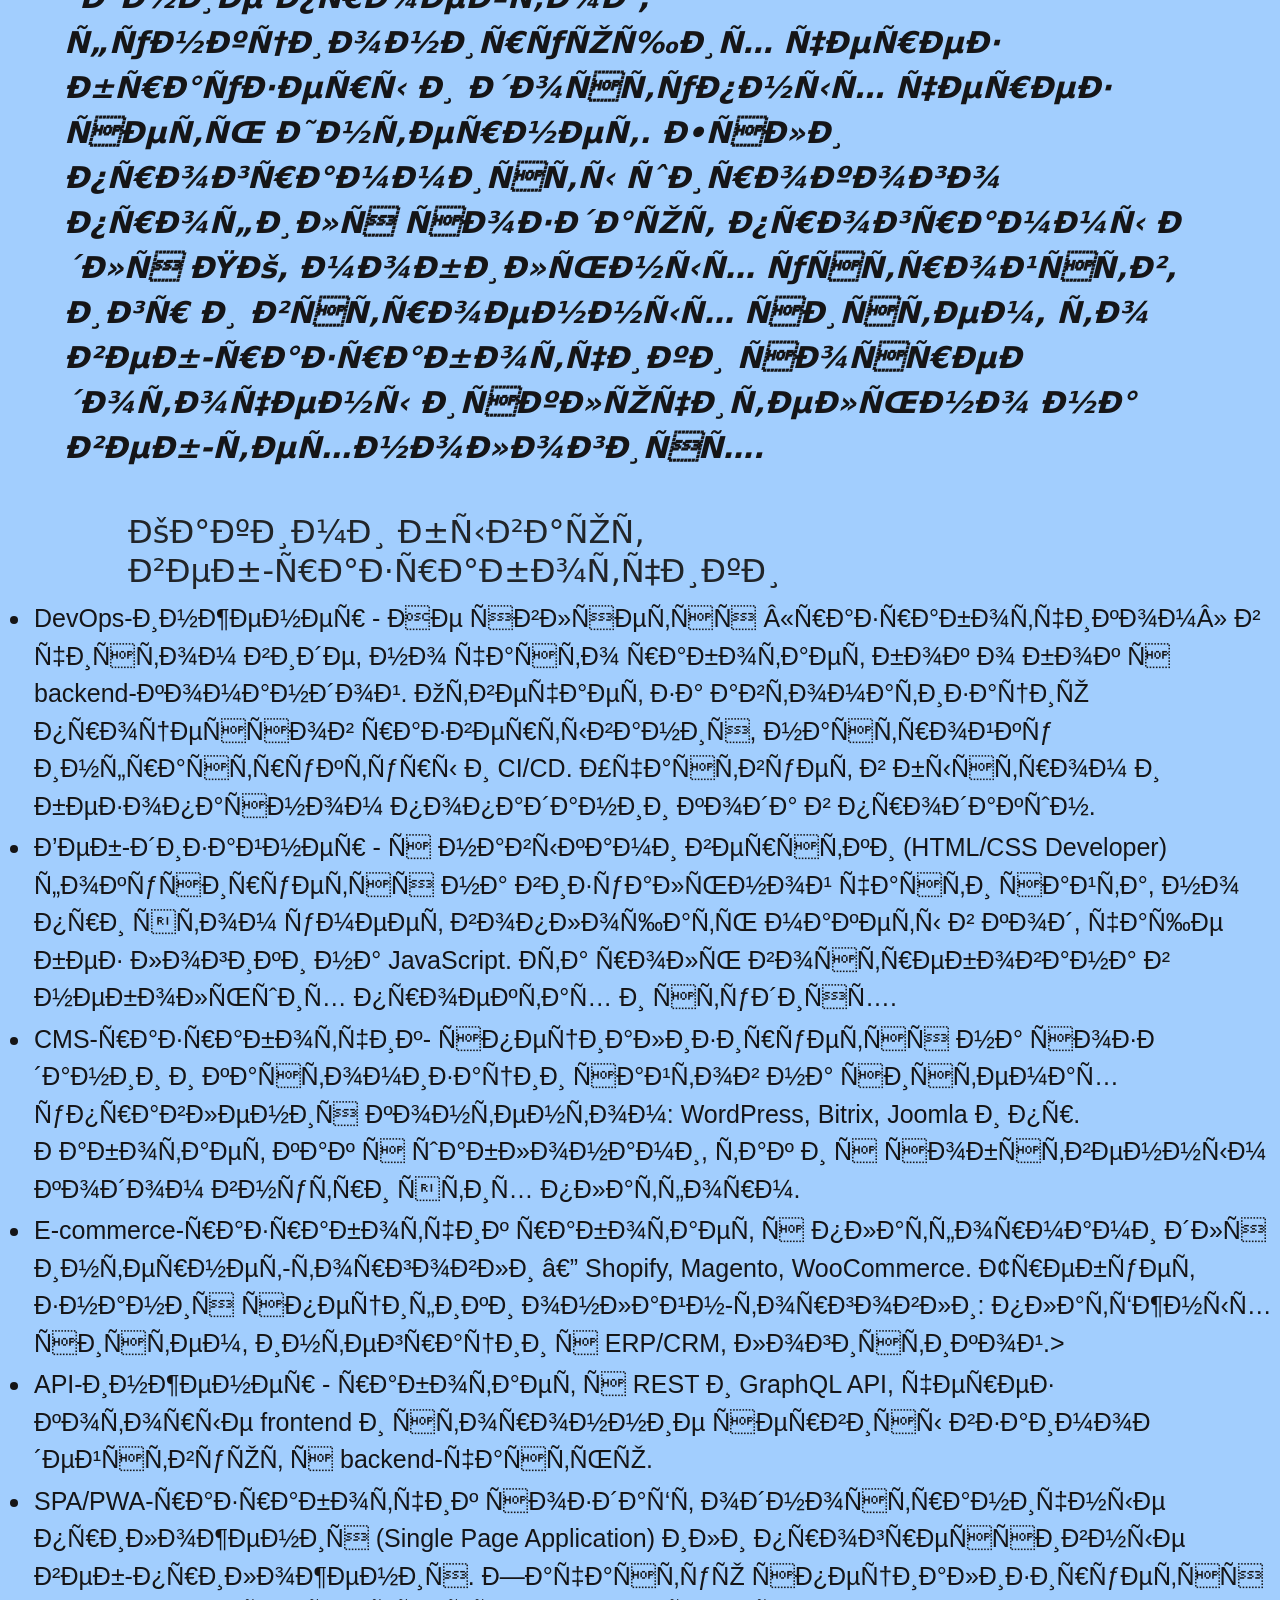
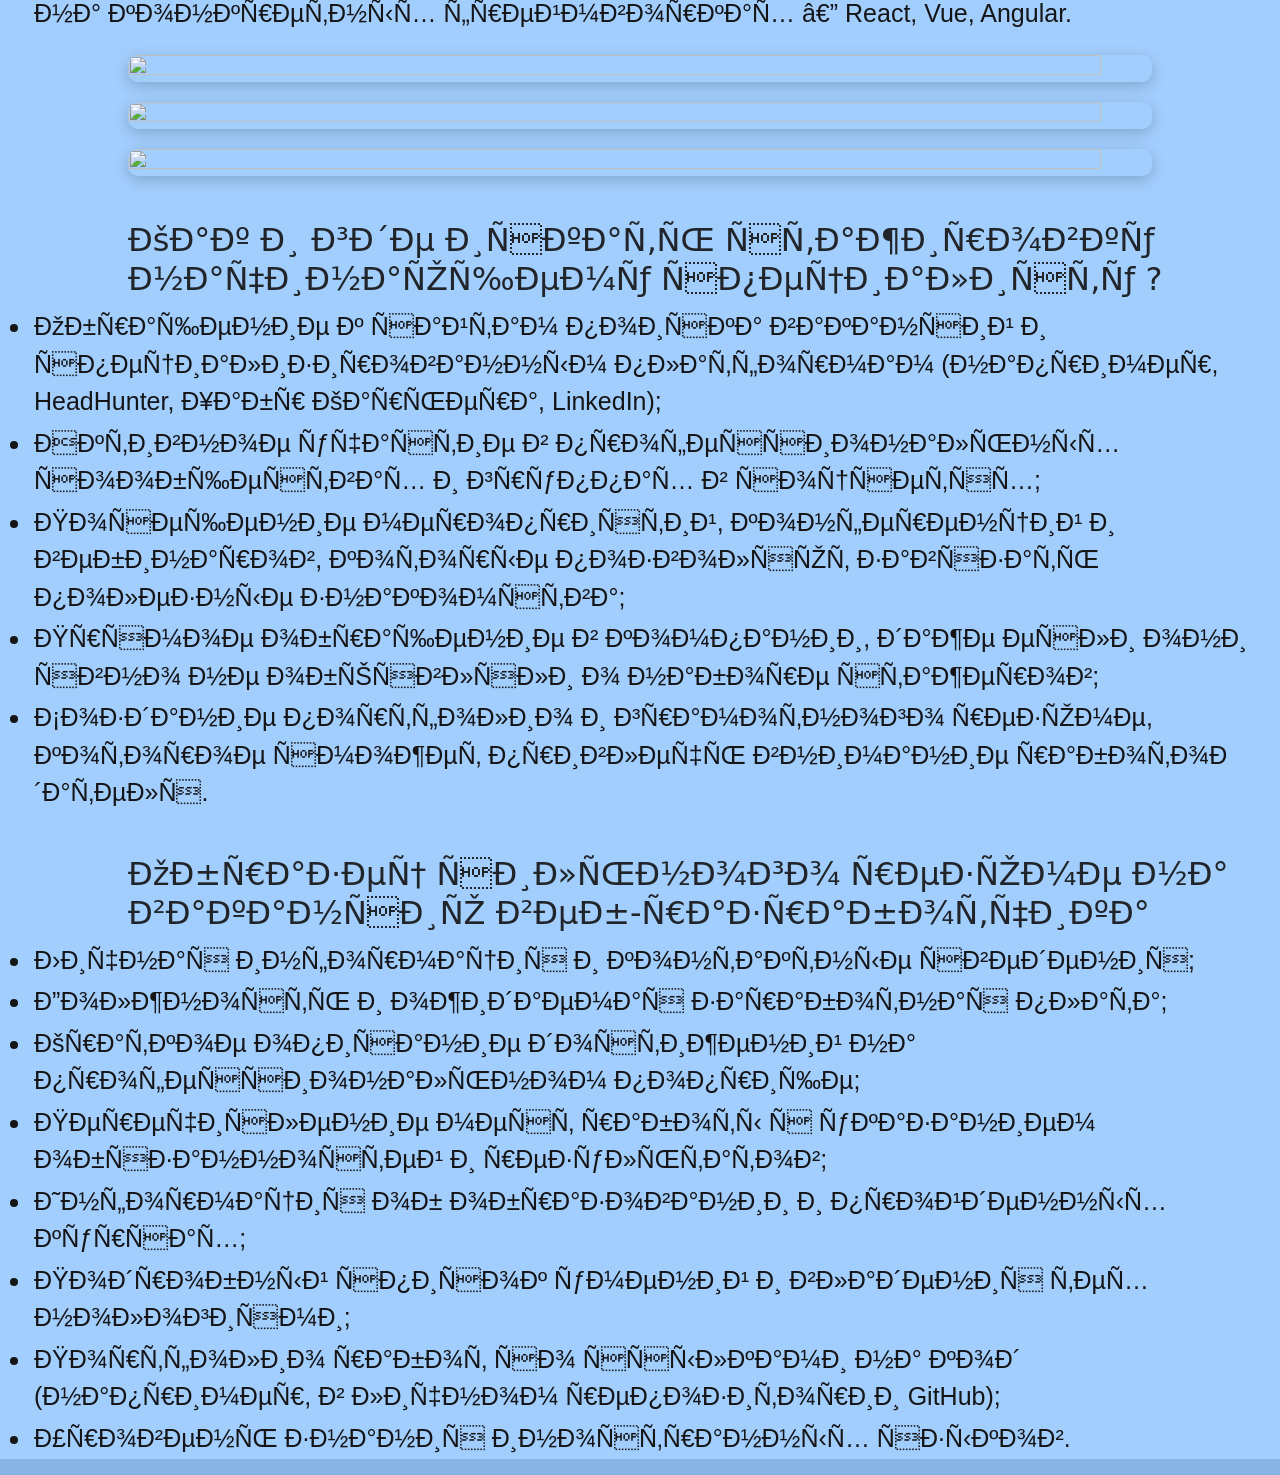
==== commit c31c19c8: "Update about.html" ====
--- a/about.html
+++ b/about.html
@@ -97,9 +97,9 @@
   <li>API-инженер - работает с REST и GraphQL API, через которые frontend и сторонние сервисы взаимодействуют с backend-частью.</li>
   <li>SPA/PWA-разработчик создаёт одностраничные приложения (Single Page Application) или прогрессивные веб-приложения. Зачастую специализируется на конкретных фреймворках — React, Vue, Angular.</li>
  </ul>
-     <img src="о веб разработчике.png/Level.png">
-    <img src="о веб разработчике.png/level2.png">
-   <img src="о веб разработчике.png/плюсы и минусы.png">
+     <img class="img-relevance" src="о веб разработчике.png/Level.png">
+    <img  class="img-relevance" src="о веб разработчике.png/level2.png">
+   <img  class="img-relevance" src="о веб разработчике.png/плюсы и минусы.png">
    <h2>Как и где искать стажировку начинающему специалисту ?</h2>
    <ul>
     <li>Обращение к сайтам поиска вакансий и специализированным платформам (например, HeadHunter, Хабр Карьера, LinkedIn);</li>
@@ -123,3 +123,4 @@
         </body>
 </html>
 
+
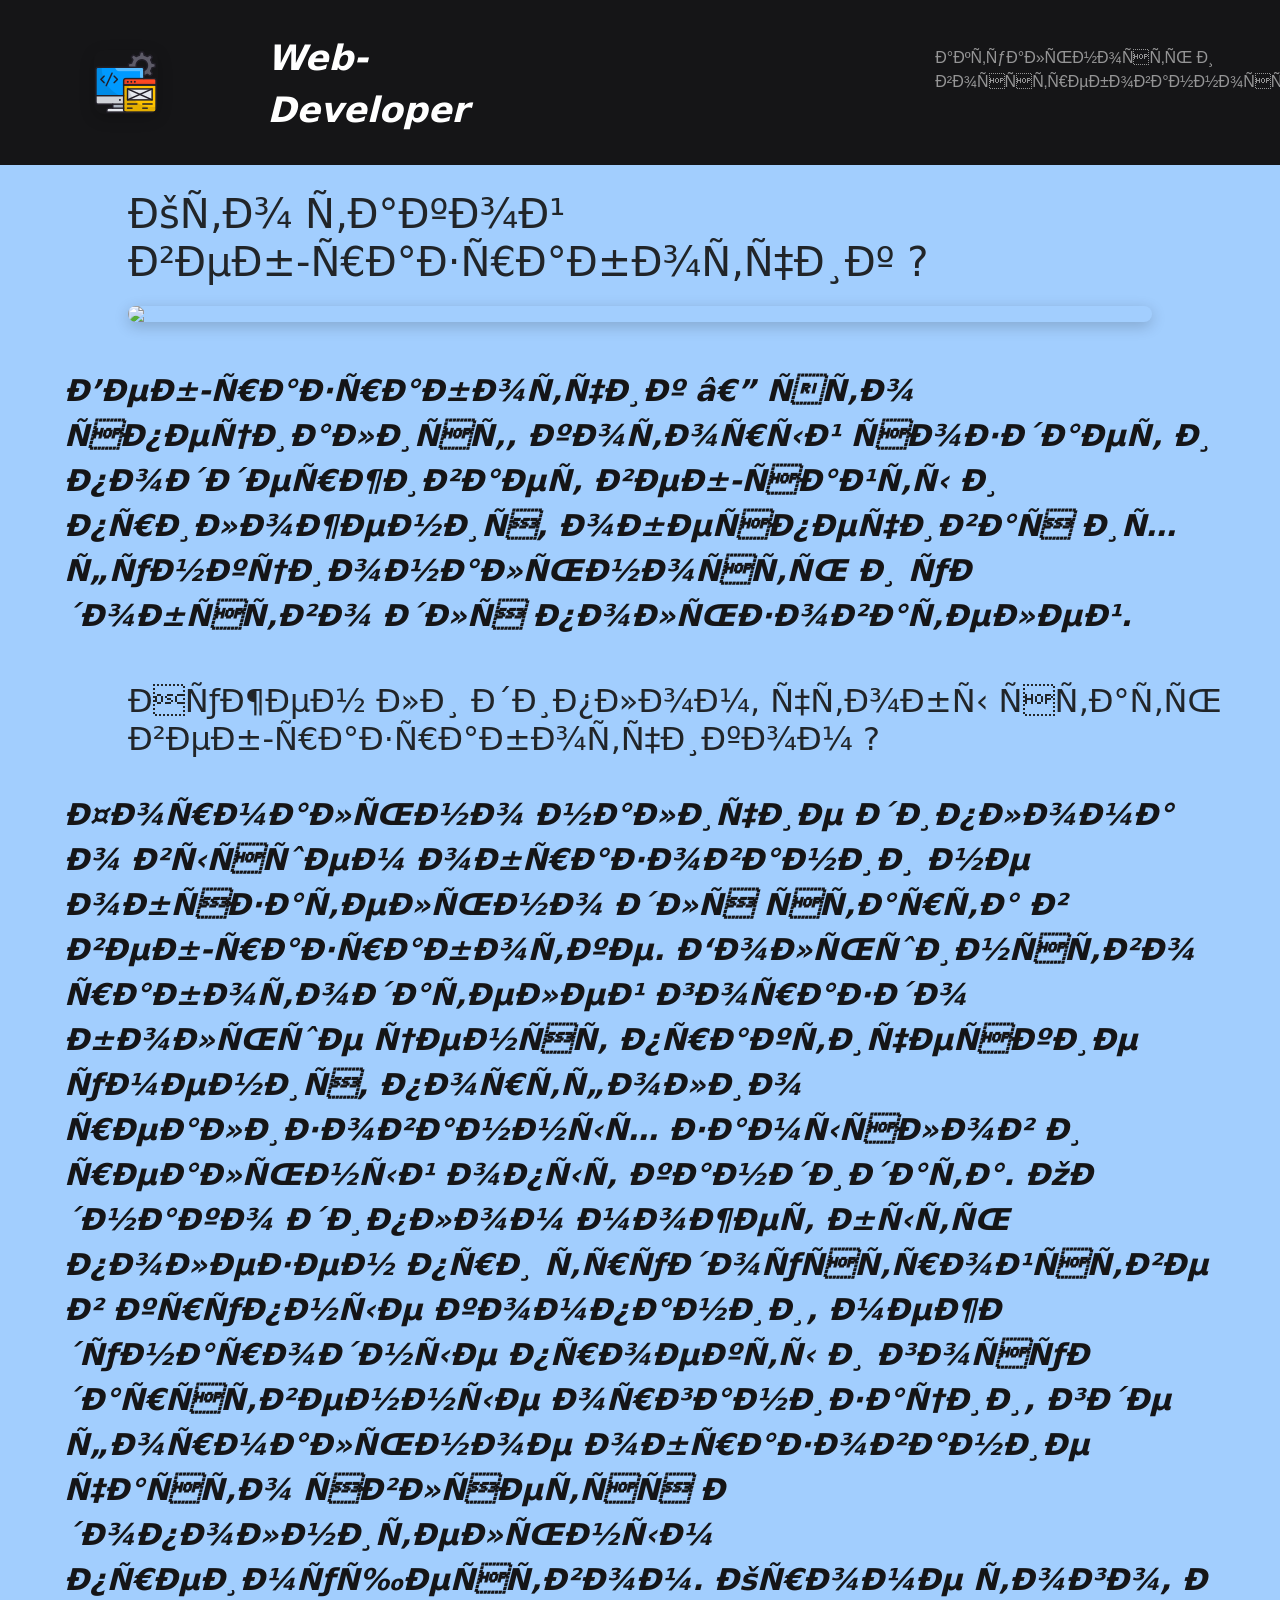
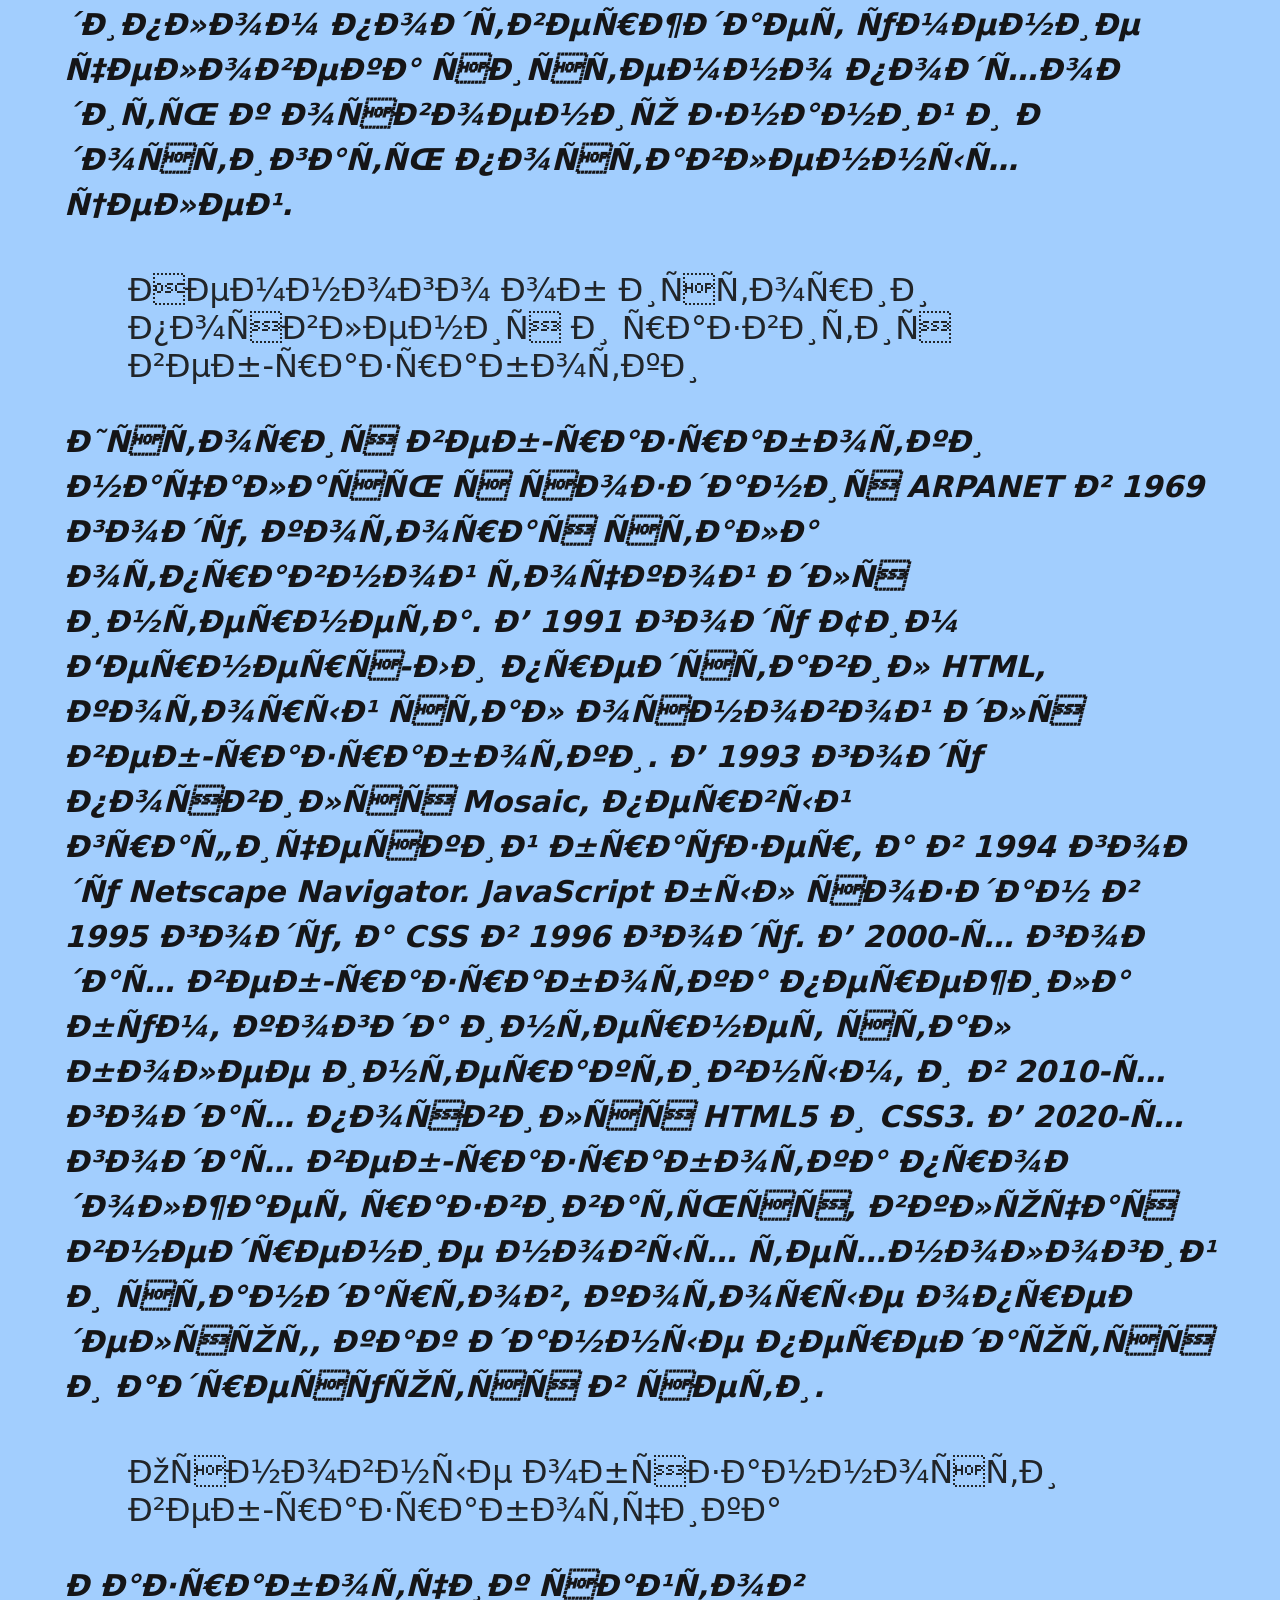
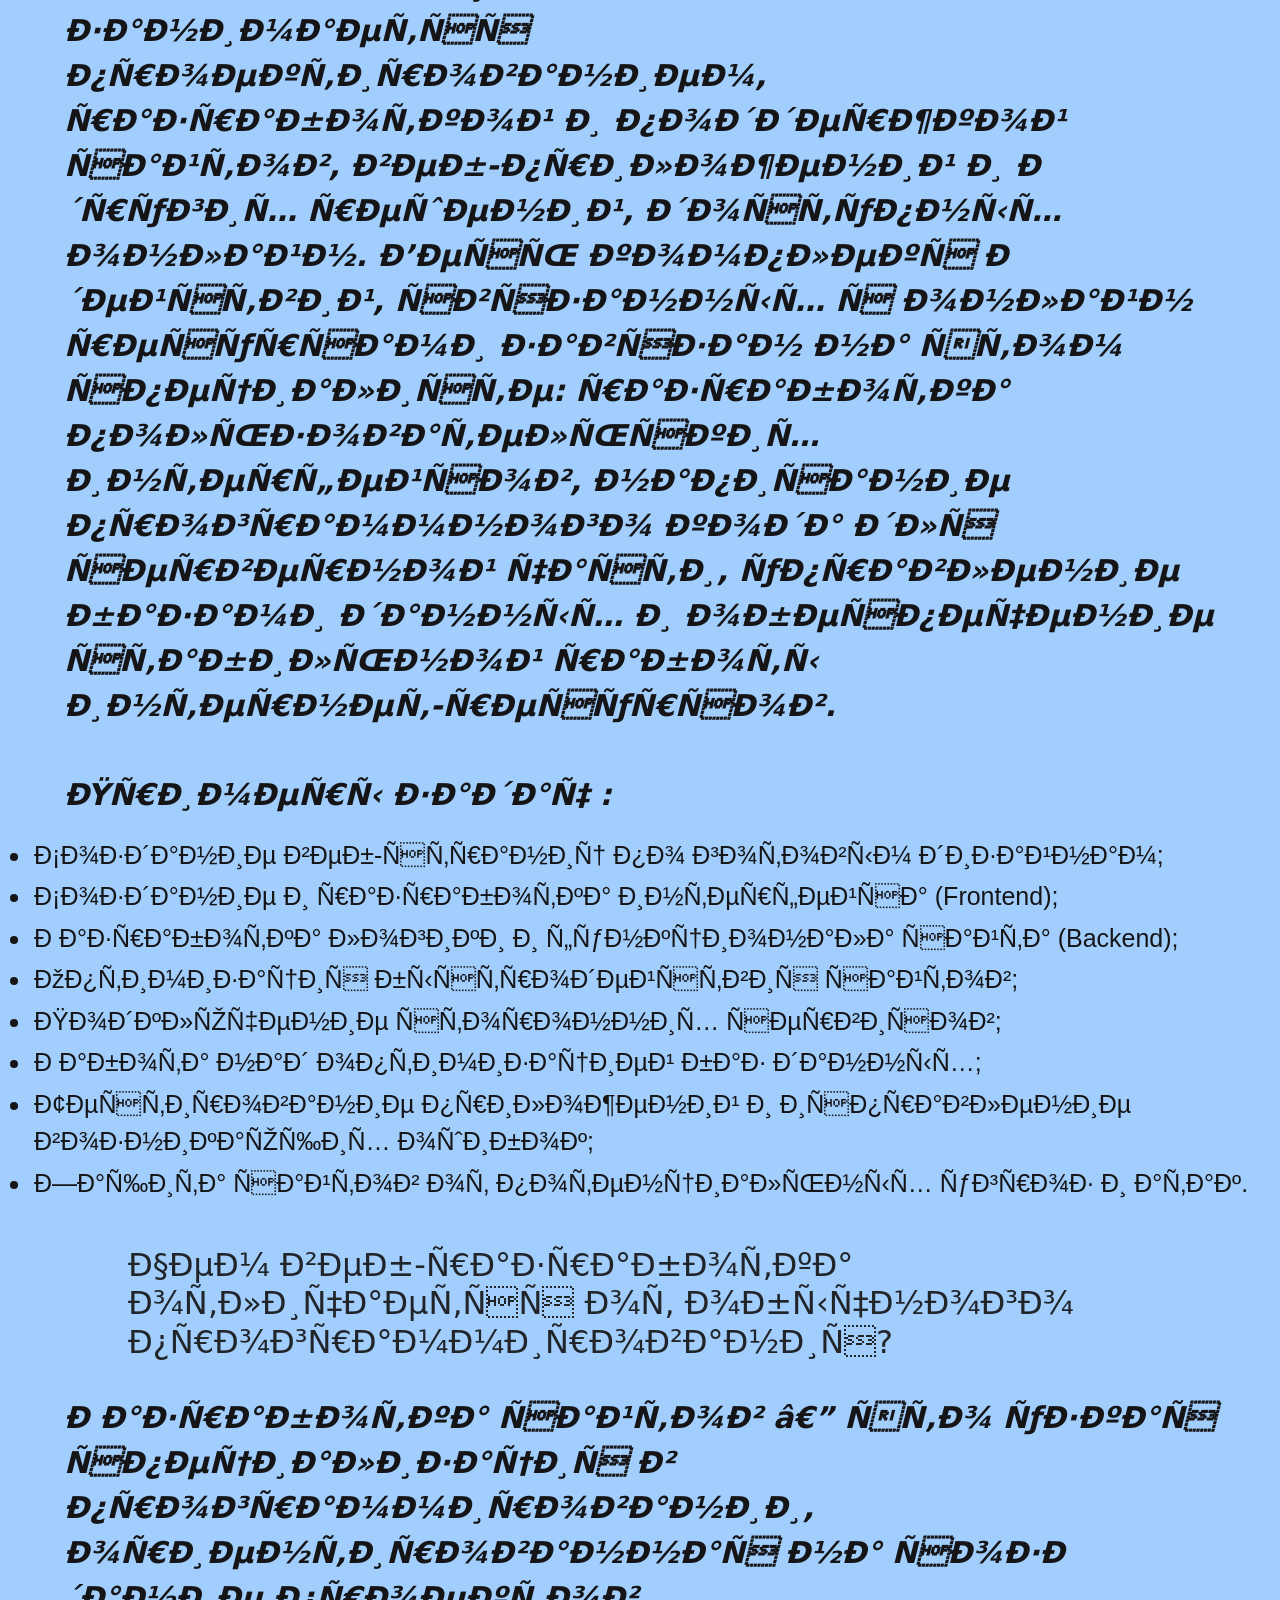
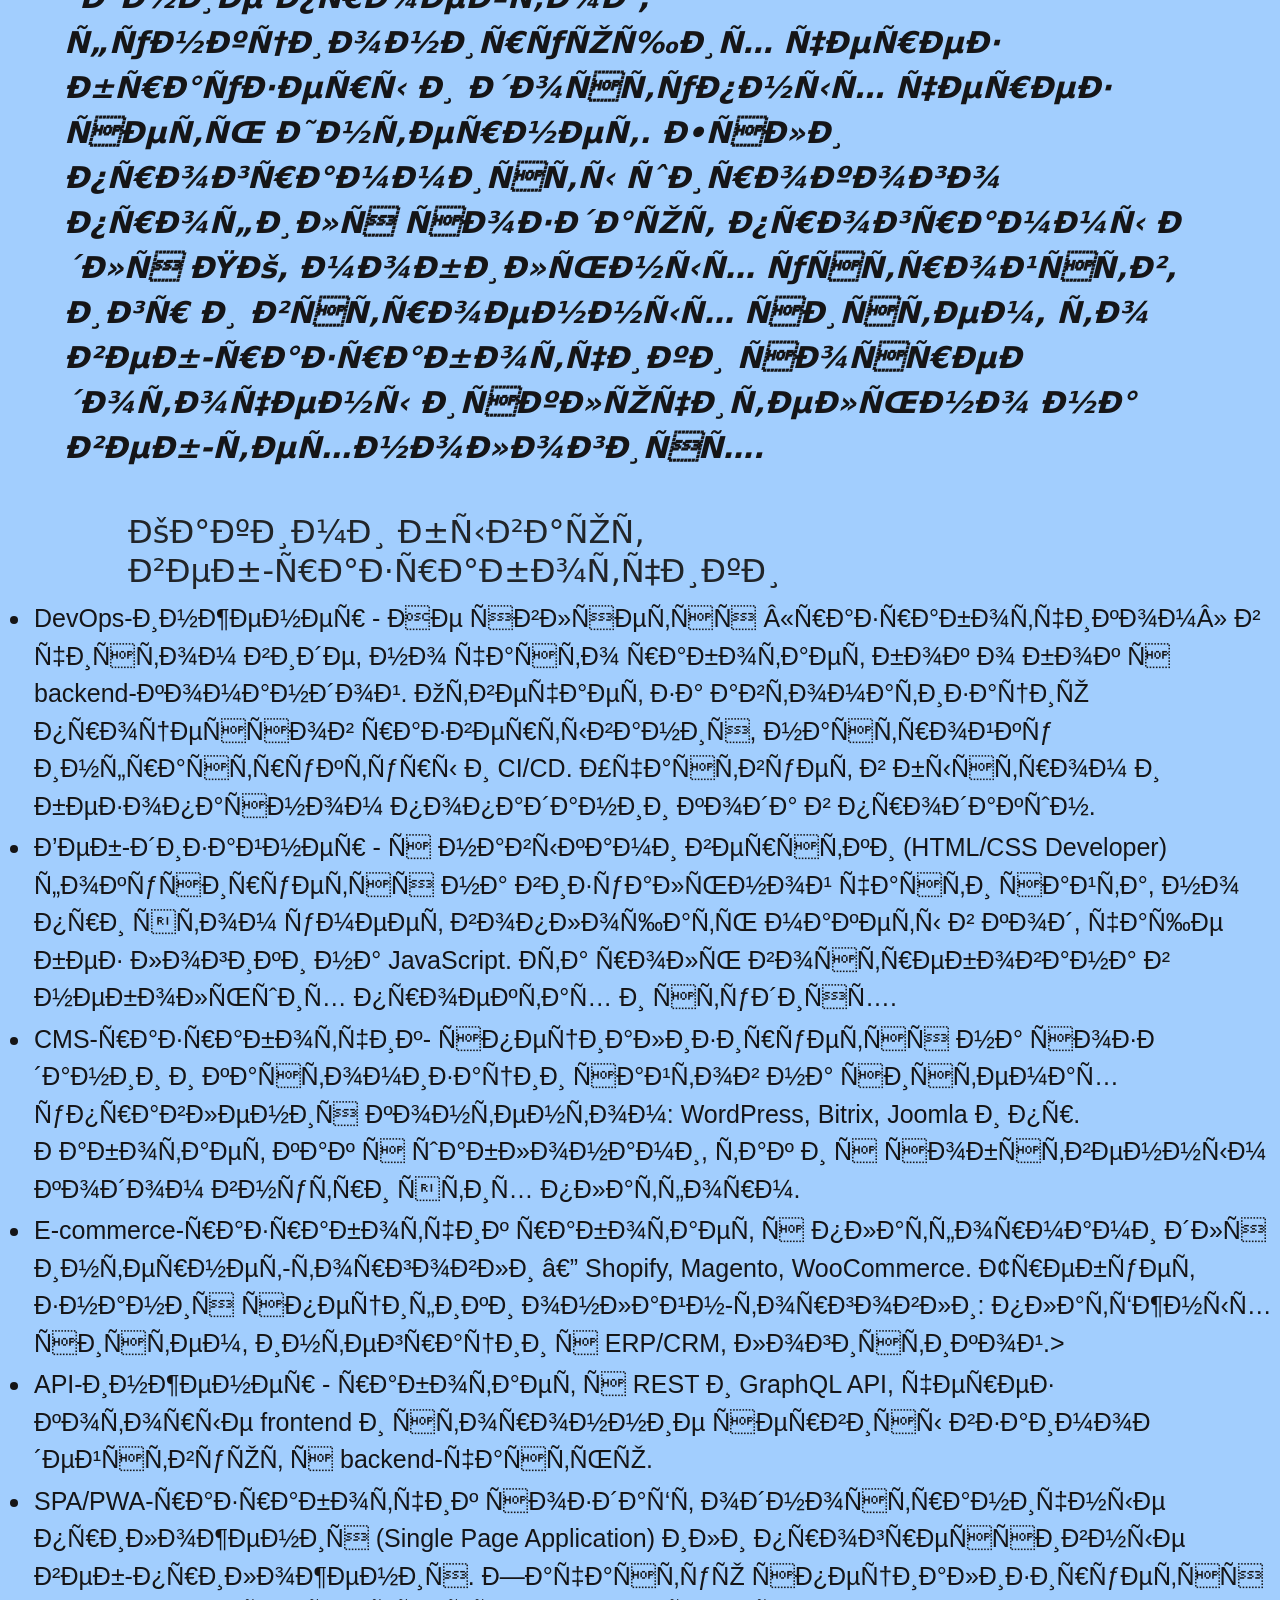
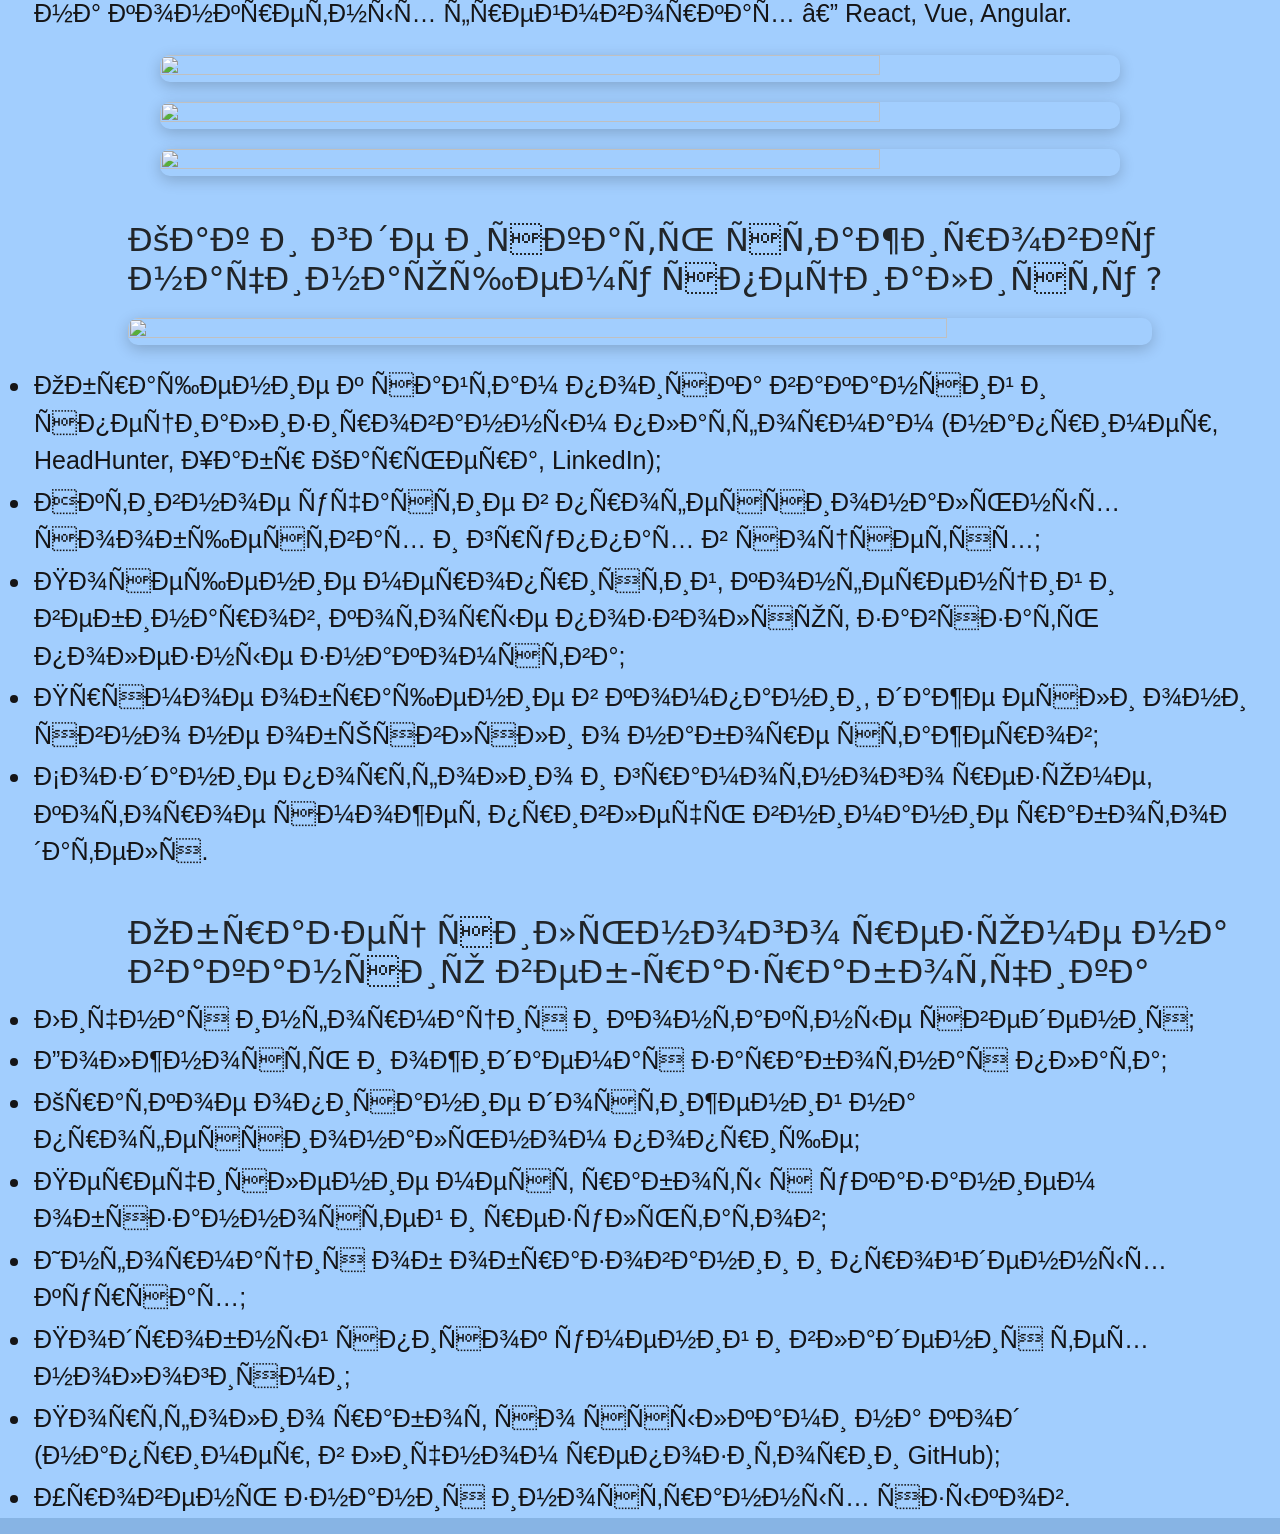
==== commit 20b39bb4: "Update about.html" ====
--- a/about.html
+++ b/about.html
@@ -101,6 +101,7 @@
     <img  class="img-relevance" src="о веб разработчике.png/level2.png">
    <img  class="img-relevance" src="о веб разработчике.png/плюсы и минусы.png">
    <h2>Как и где искать стажировку начинающему специалисту ?</h2>
+     <img class="img-beauty" src="о веб разработчике.png/work.png" >
    <ul>
     <li>Обращение к сайтам поиска вакансий и специализированным платформам (например, HeadHunter, Хабр Карьера, LinkedIn);</li>
     <li>Активное участие в профессиональных сообществах и группах в соцсетях;</li>
@@ -124,3 +125,4 @@
 </html>
 
 
+
--- a/styles.css
+++ b/styles.css
@@ -127,8 +127,12 @@
   }
   .img-relevance {
 height: 40%;
-width: 95%;
+width: 75%;
   }
+}
+.img-beauty {
+  height: 20%;
+  width: 80%;
 }
 
 
@@ -145,3 +149,4 @@
 
 
 
+
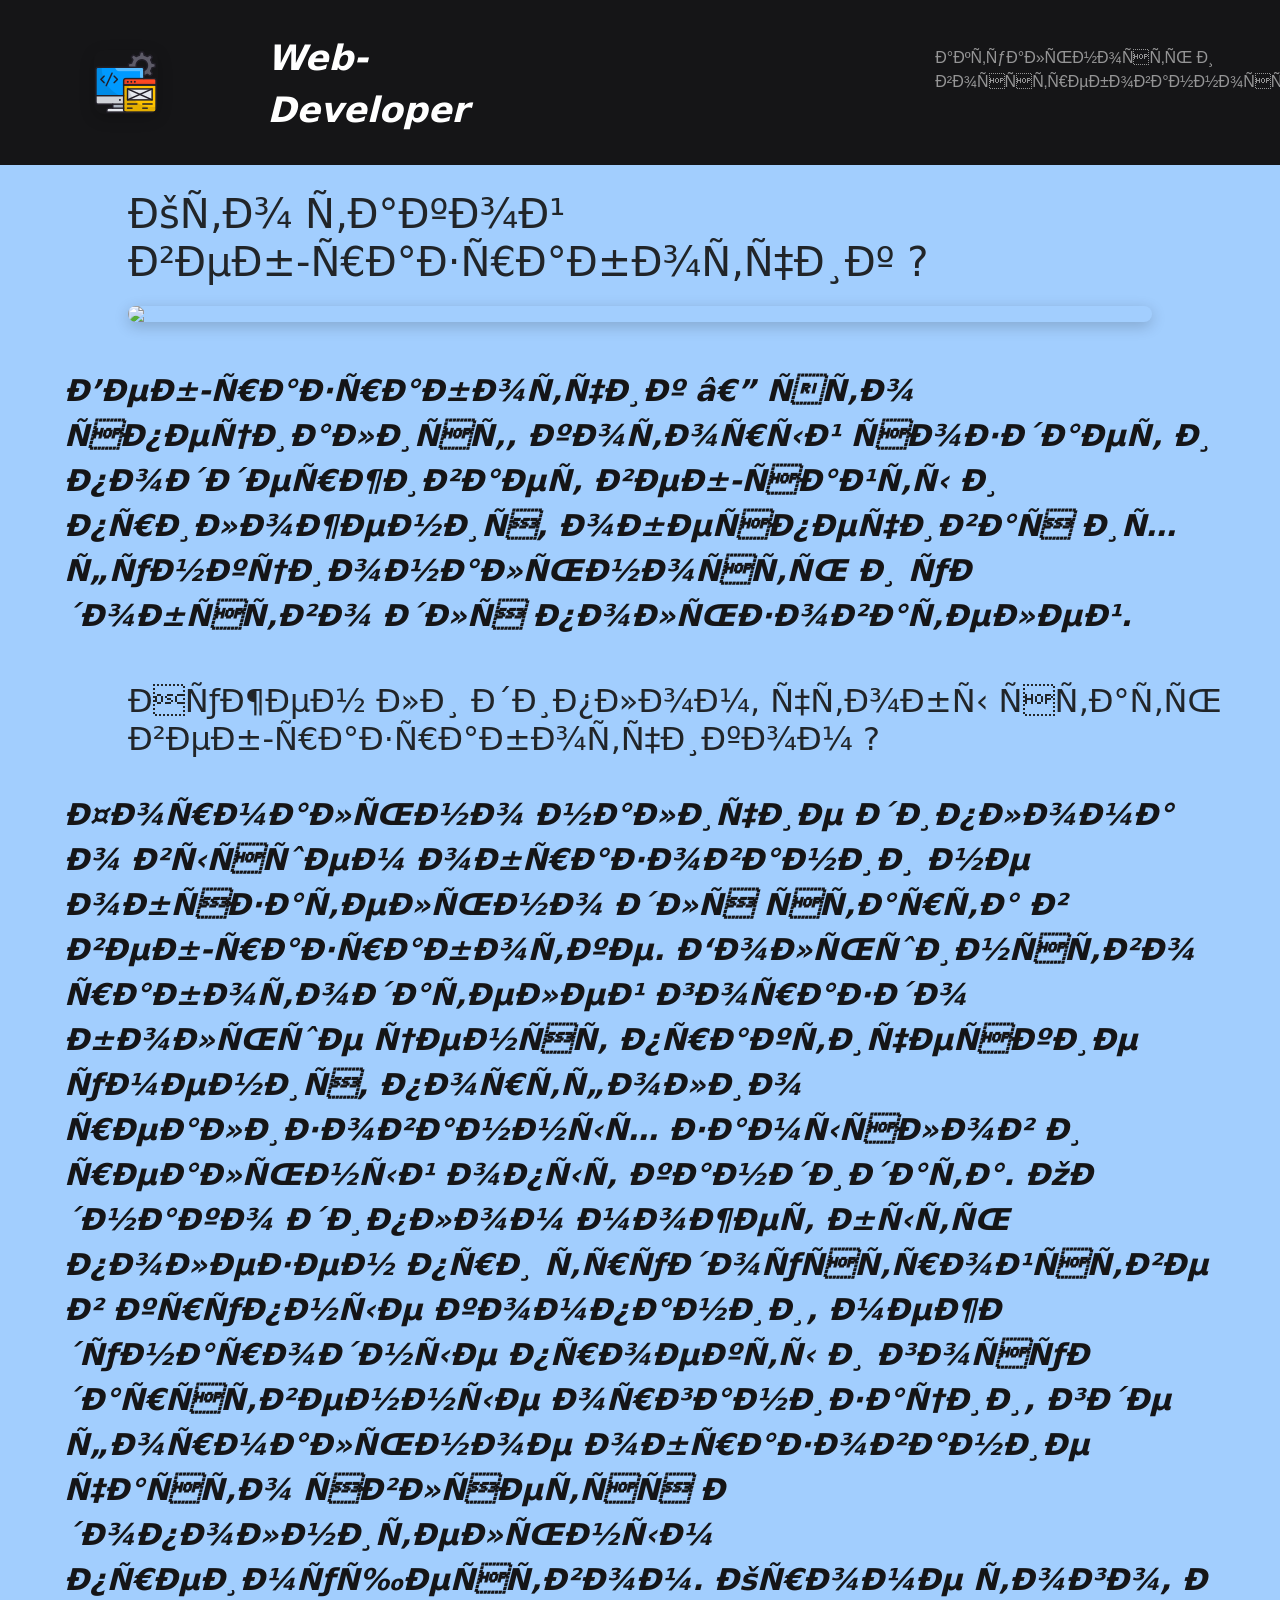
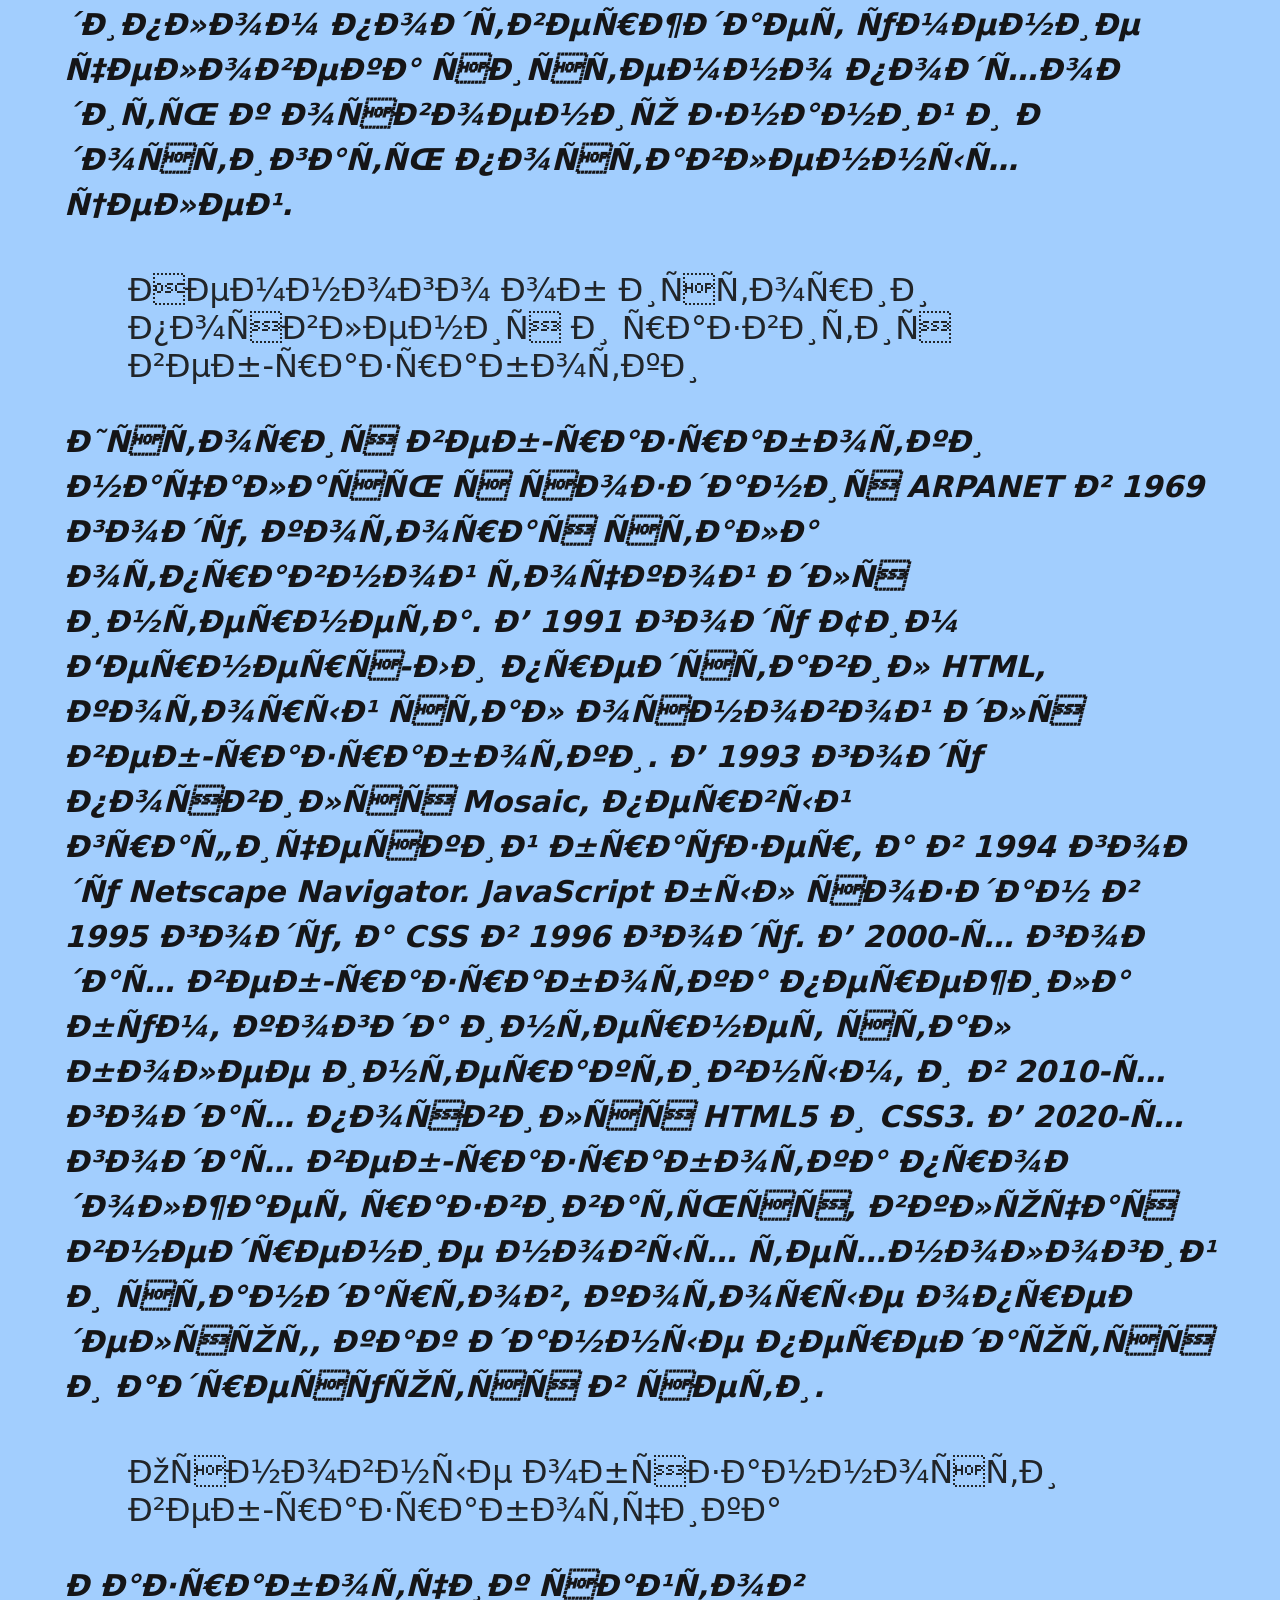
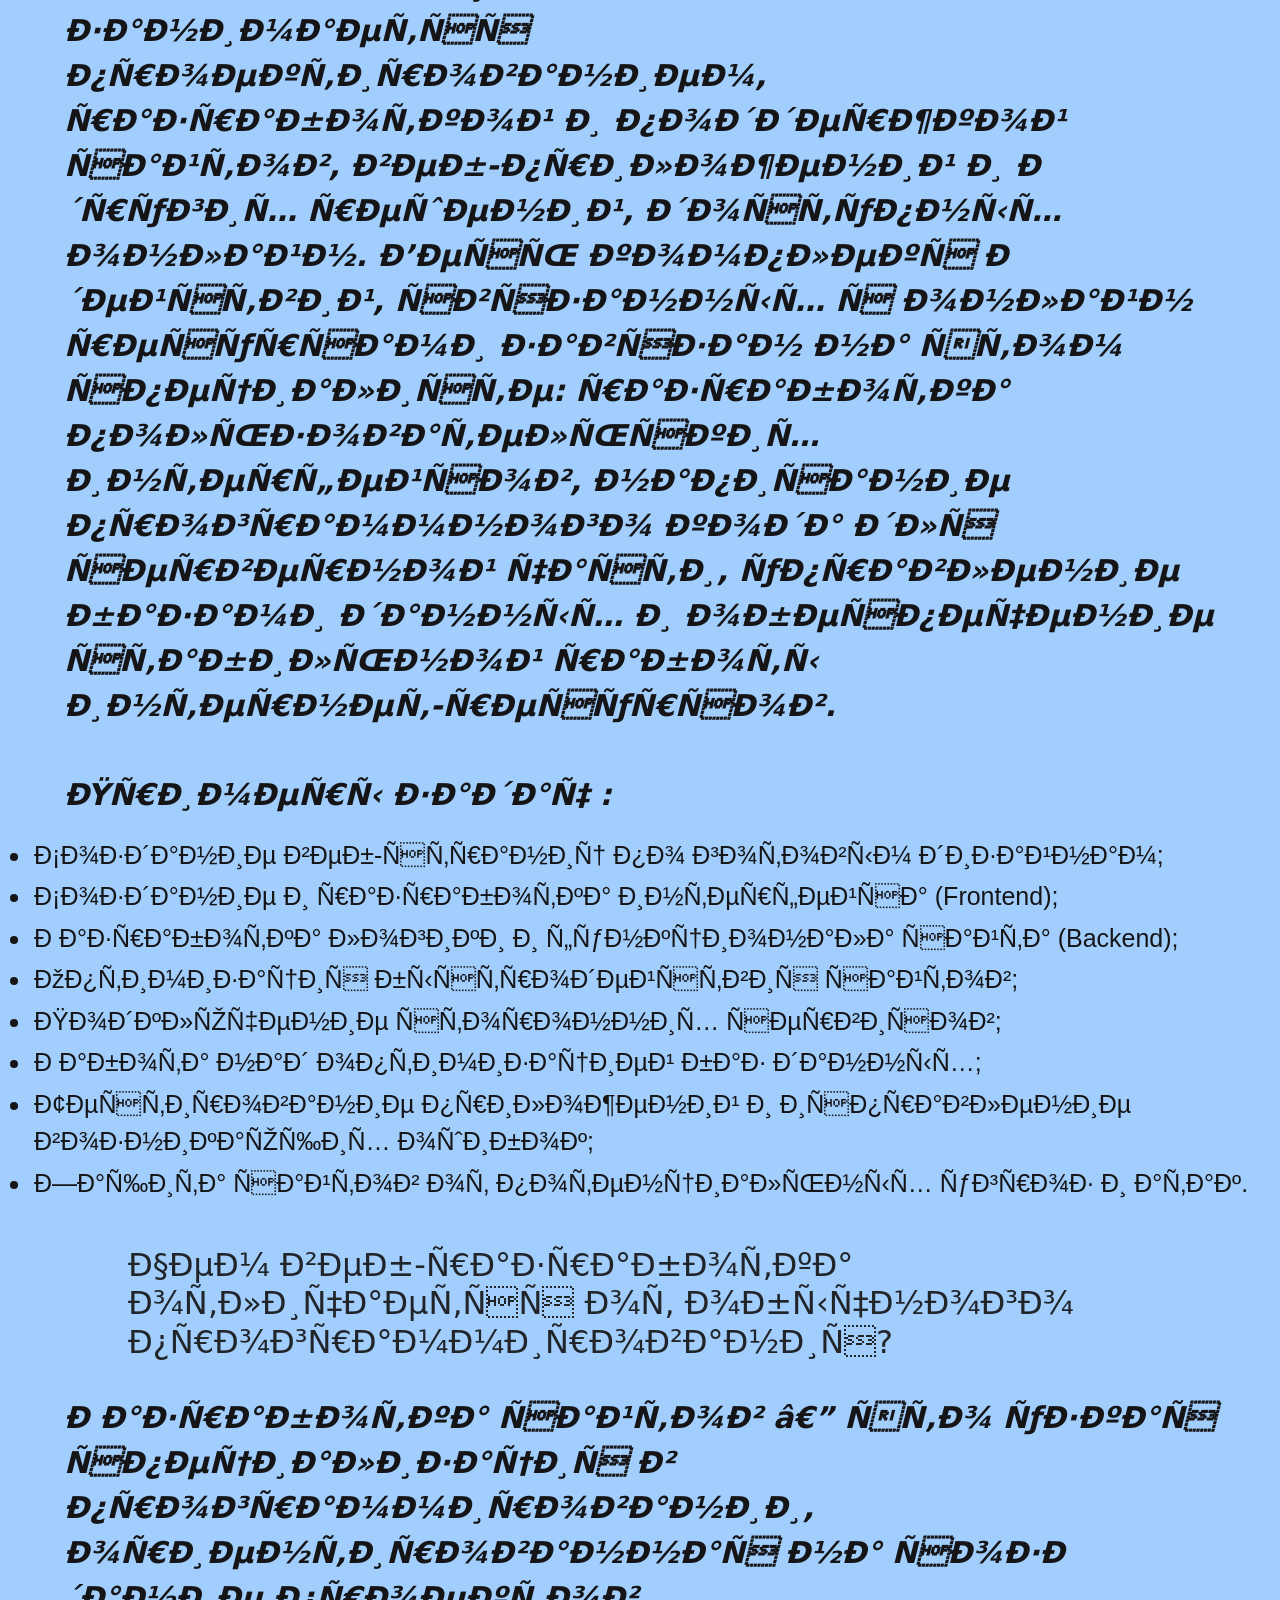
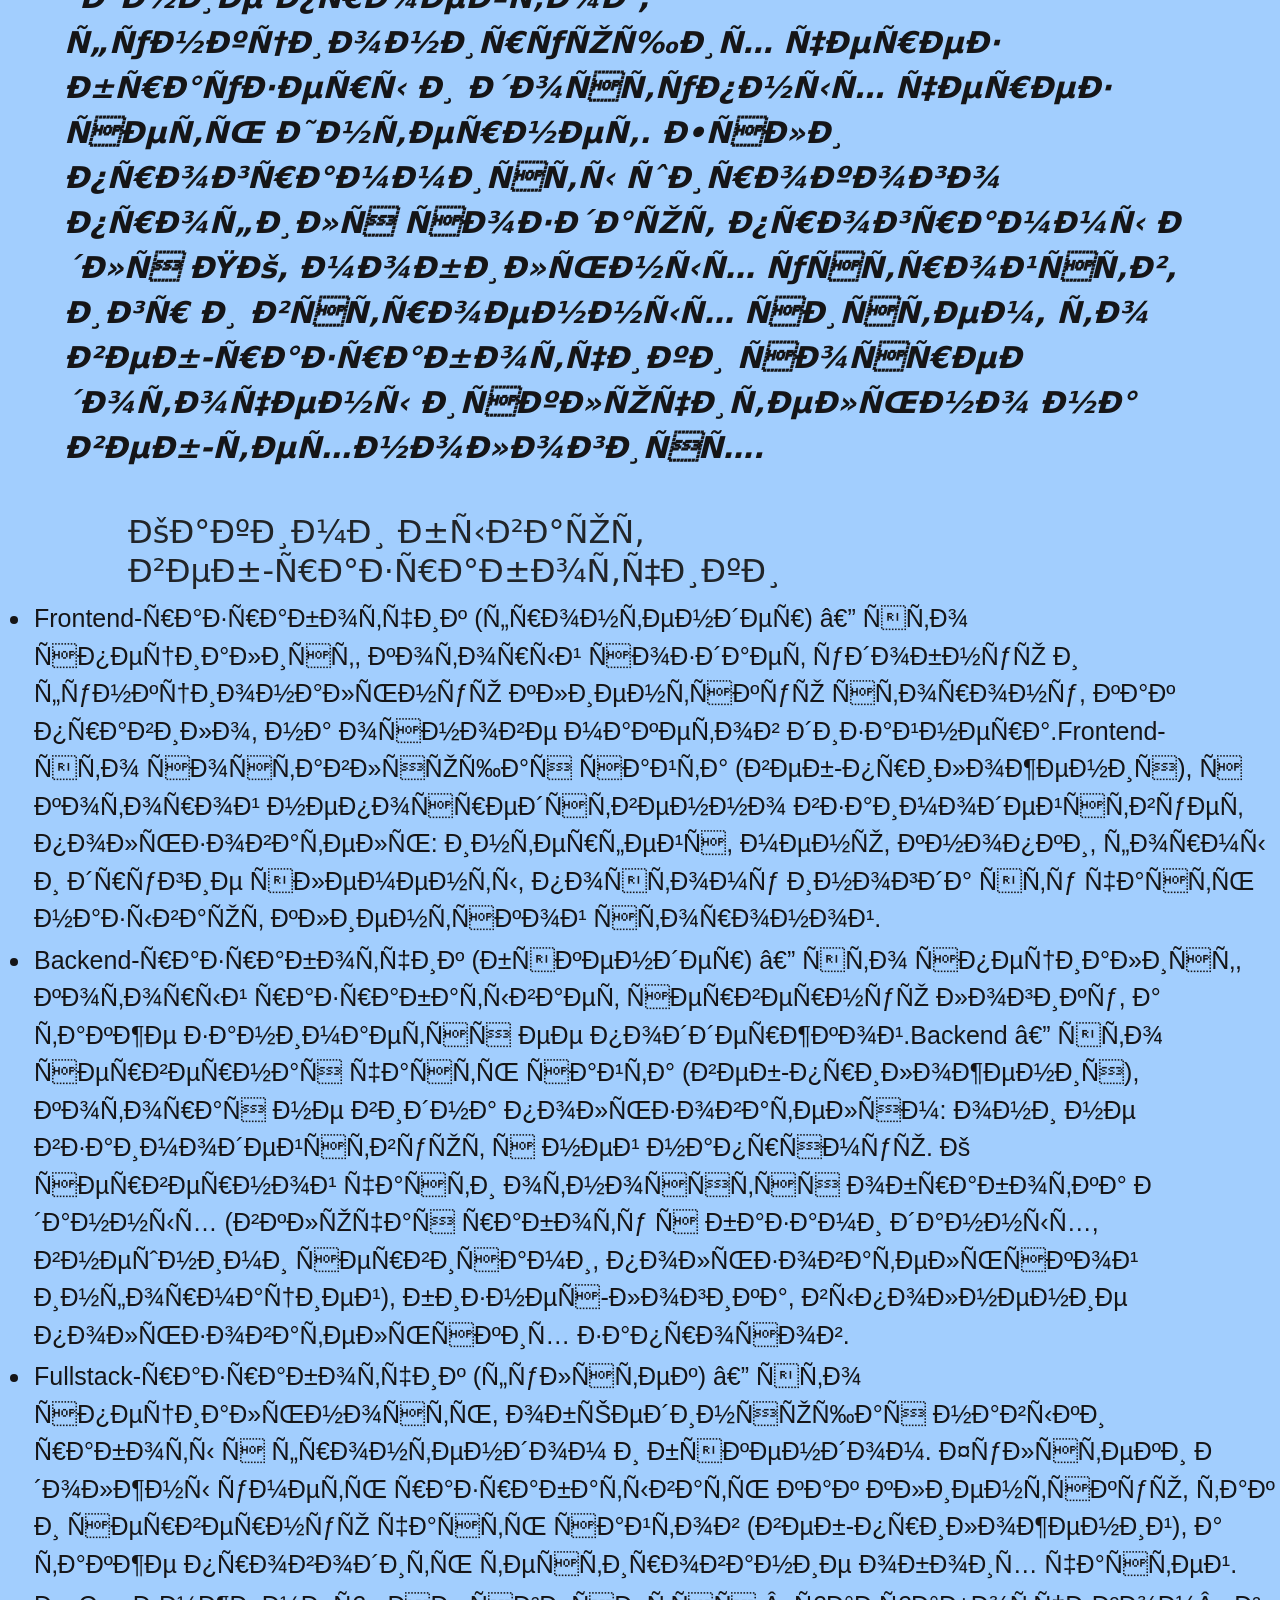
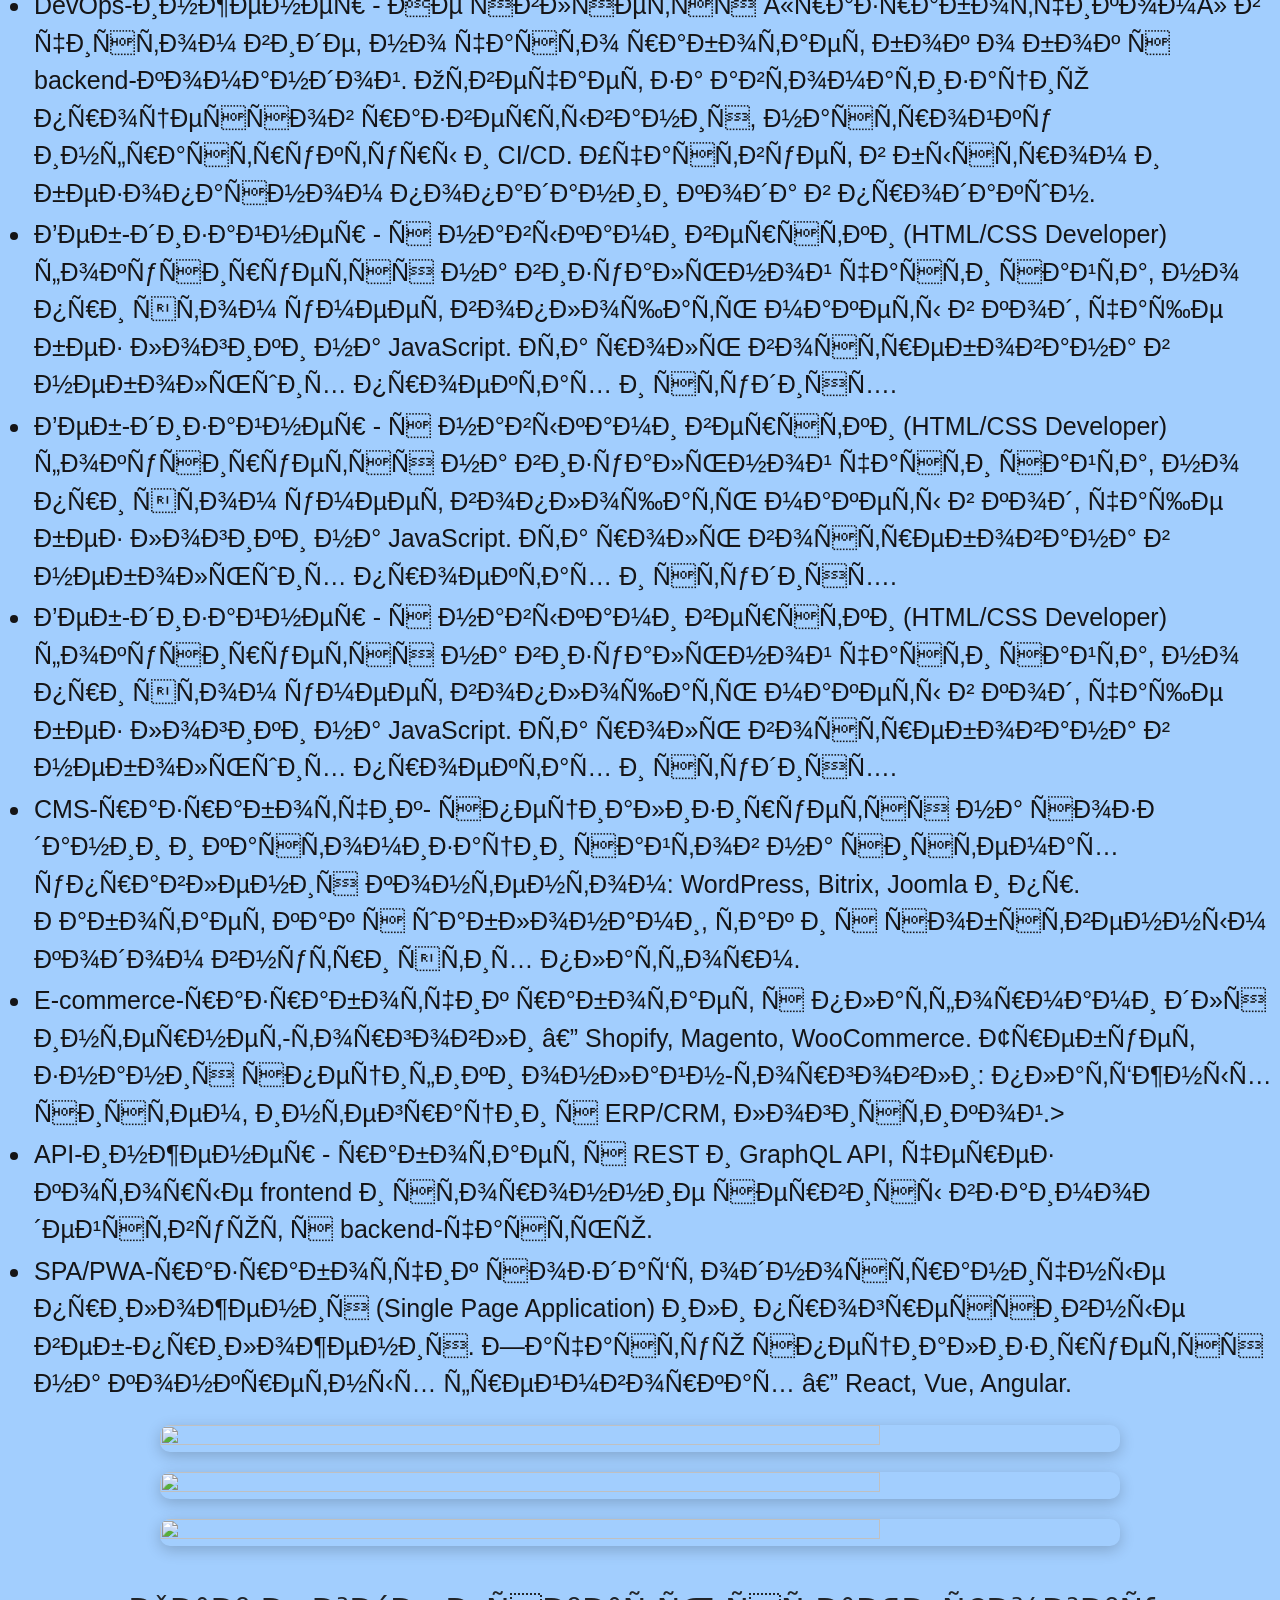
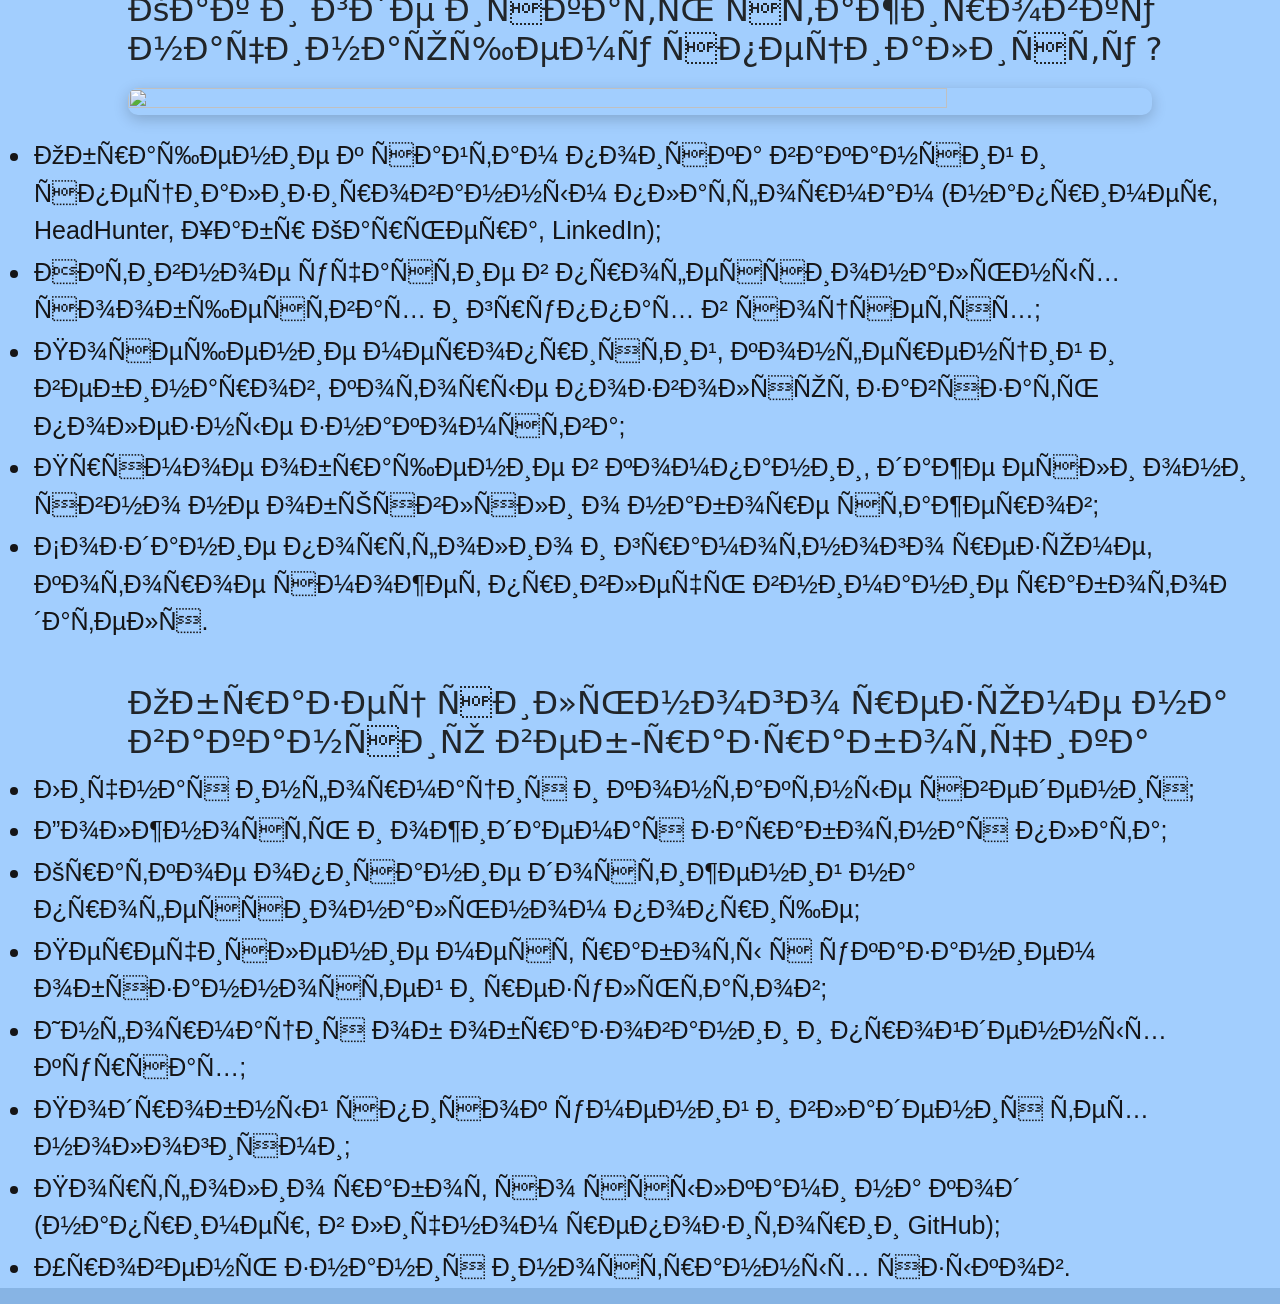
==== commit 8f49a841: "Update about.html" ====
--- a/about.html
+++ b/about.html
@@ -90,12 +90,17 @@
          <p>Разработка сайтов — это узкая специализация в программировании, ориентированная на создание проектов, функционирующих через браузеры и доступных через сеть Интернет. Если программисты широкого профиля создают программы для ПК, мобильных устройств, игр и встроенных систем, то веб-разработчики сосредоточены исключительно на веб-технологиях.</p>
  <h2>Какими бывают веб-разработчики</h2>
  <ul>
-  <li>DevOps-инженер - Не является «разработчиком» в чистом виде, но часто работает бок о бок с backend-командой. Отвечает за автоматизацию процессов развертывания, настройку инфраструктуры и CI/CD. Участвует в быстром и безопасном попадании кода в продакшн.</li>
-  <li>Веб-дизайнер - с навыками верстки (HTML/CSS Developer) фокусируется на визуальной части сайта, но при этом умеет воплощать макеты в код, чаще без логики на JavaScript. Эта роль востребована в небольших проектах и студиях.</li>
-  <li>CMS-разработчик- специализируется на создании и кастомизации сайтов на системах управления контентом: WordPress, Bitrix, Joomla и пр. Работает как с шаблонами, так и с собственным кодом внутри этих платформ.</li>
-  <li>E-commerce-разработчик работает с платформами для интернет-торговли — Shopify, Magento, WooCommerce. Требует знания специфики онлайн-торговли: платёжных систем, интеграции с ERP/CRM, логистикой.></E-commerce-></li>
-  <li>API-инженер - работает с REST и GraphQL API, через которые frontend и сторонние сервисы взаимодействуют с backend-частью.</li>
-  <li>SPA/PWA-разработчик создаёт одностраничные приложения (Single Page Application) или прогрессивные веб-приложения. Зачастую специализируется на конкретных фреймворках — React, Vue, Angular.</li>
+  <li><span class="font">Frontend-разработчик </span>(фронтендер) — это специалист, который создает удобную и функциональную клиентскую сторону, как правило, на основе макетов дизайнера.Frontend- это составляющая сайта (веб-приложения), с которой непосредственно взаимодействует пользователь: интерфейс, меню, кнопки, формы и другие элементы, поэтому иногда эту часть называют клиентской стороной.   </li>
+  <li> <span class="font">Backend-разработчик </span> (бэкендер) — это специалист, который разрабатывает серверную логику, а также занимается ее поддержкой.Backend — это серверная часть сайта (веб-приложения), которая не видна пользователям: они не взаимодействуют с ней напрямую. К серверной части относятся обработка данных (включая работу с базами данных, внешними сервисами, пользовательской информацией), бизнес-логика, выполнение пользовательских запросов. </li>
+  <li><span class="font">Fullstack-разработчик</span> (фулстек) — это специальность, объединяющая навыки работы с фронтендом и бэкендом. Фулстеки должны уметь разрабатывать как клиентскую, так и серверную часть сайтов (веб-приложений), а также проводить тестирование обоих частей. </li>
+  <li><span class="font">DevOps-инженер</span> - Не является «разработчиком» в чистом виде, но часто работает бок о бок с backend-командой. Отвечает за автоматизацию процессов развертывания, настройку инфраструктуры и CI/CD. Участвует в быстром и безопасном попадании кода в продакшн.</li>
+  <li><span class="font" >Веб-дизайнер</span> - с навыками верстки (HTML/CSS Developer) фокусируется на визуальной части сайта, но при этом умеет воплощать макеты в код, чаще без логики на JavaScript. Эта роль востребована в небольших проектах и студиях.</li>
+  <li><span class="font" >Веб-дизайнер</span> - с навыками верстки (HTML/CSS Developer) фокусируется на визуальной части сайта, но при этом умеет воплощать макеты в код, чаще без логики на JavaScript. Эта роль востребована в небольших проектах и студиях.</li>
+  <li><span class="font" >Веб-дизайнер</span> - с навыками верстки (HTML/CSS Developer) фокусируется на визуальной части сайта, но при этом умеет воплощать макеты в код, чаще без логики на JavaScript. Эта роль востребована в небольших проектах и студиях.</li>
+  <li><span class="font">CMS-разработчик</span>- специализируется на создании и кастомизации сайтов на системах управления контентом: WordPress, Bitrix, Joomla и пр. Работает как с шаблонами, так и с собственным кодом внутри этих платформ.</li>
+  <li><span class="font">E-commerce-разработчик</span> работает с платформами для интернет-торговли — Shopify, Magento, WooCommerce. Требует знания специфики онлайн-торговли: платёжных систем, интеграции с ERP/CRM, логистикой.></E-commerce-></li>
+  <li><span class="font">API-инженер</span> - работает с REST и GraphQL API, через которые frontend и сторонние сервисы взаимодействуют с backend-частью.</li>
+  <li><span class="font">SPA/PWA-разработчик</span> создаёт одностраничные приложения (Single Page Application) или прогрессивные веб-приложения. Зачастую специализируется на конкретных фреймворках — React, Vue, Angular.</li>
  </ul>
      <img class="img-relevance" src="о веб разработчике.png/Level.png">
     <img  class="img-relevance" src="о веб разработчике.png/level2.png">
@@ -126,3 +131,4 @@
 
 
 
+
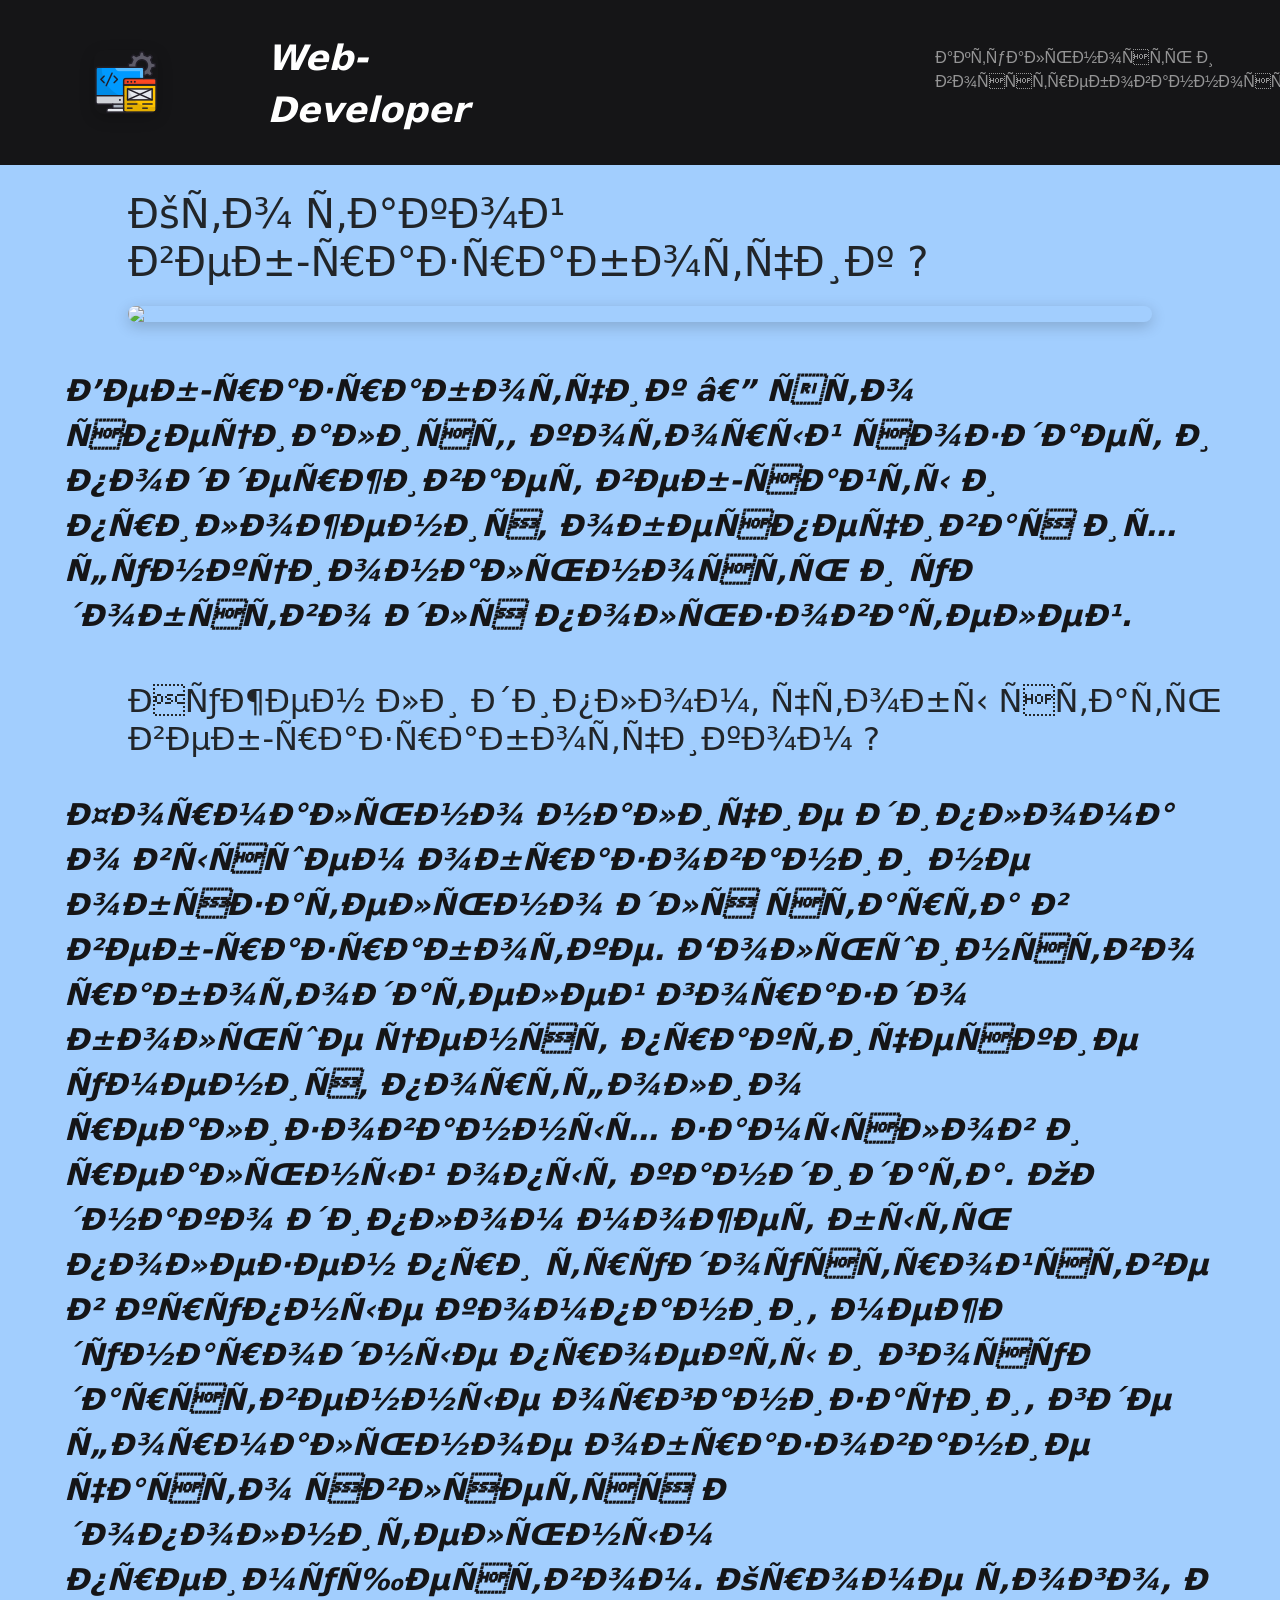
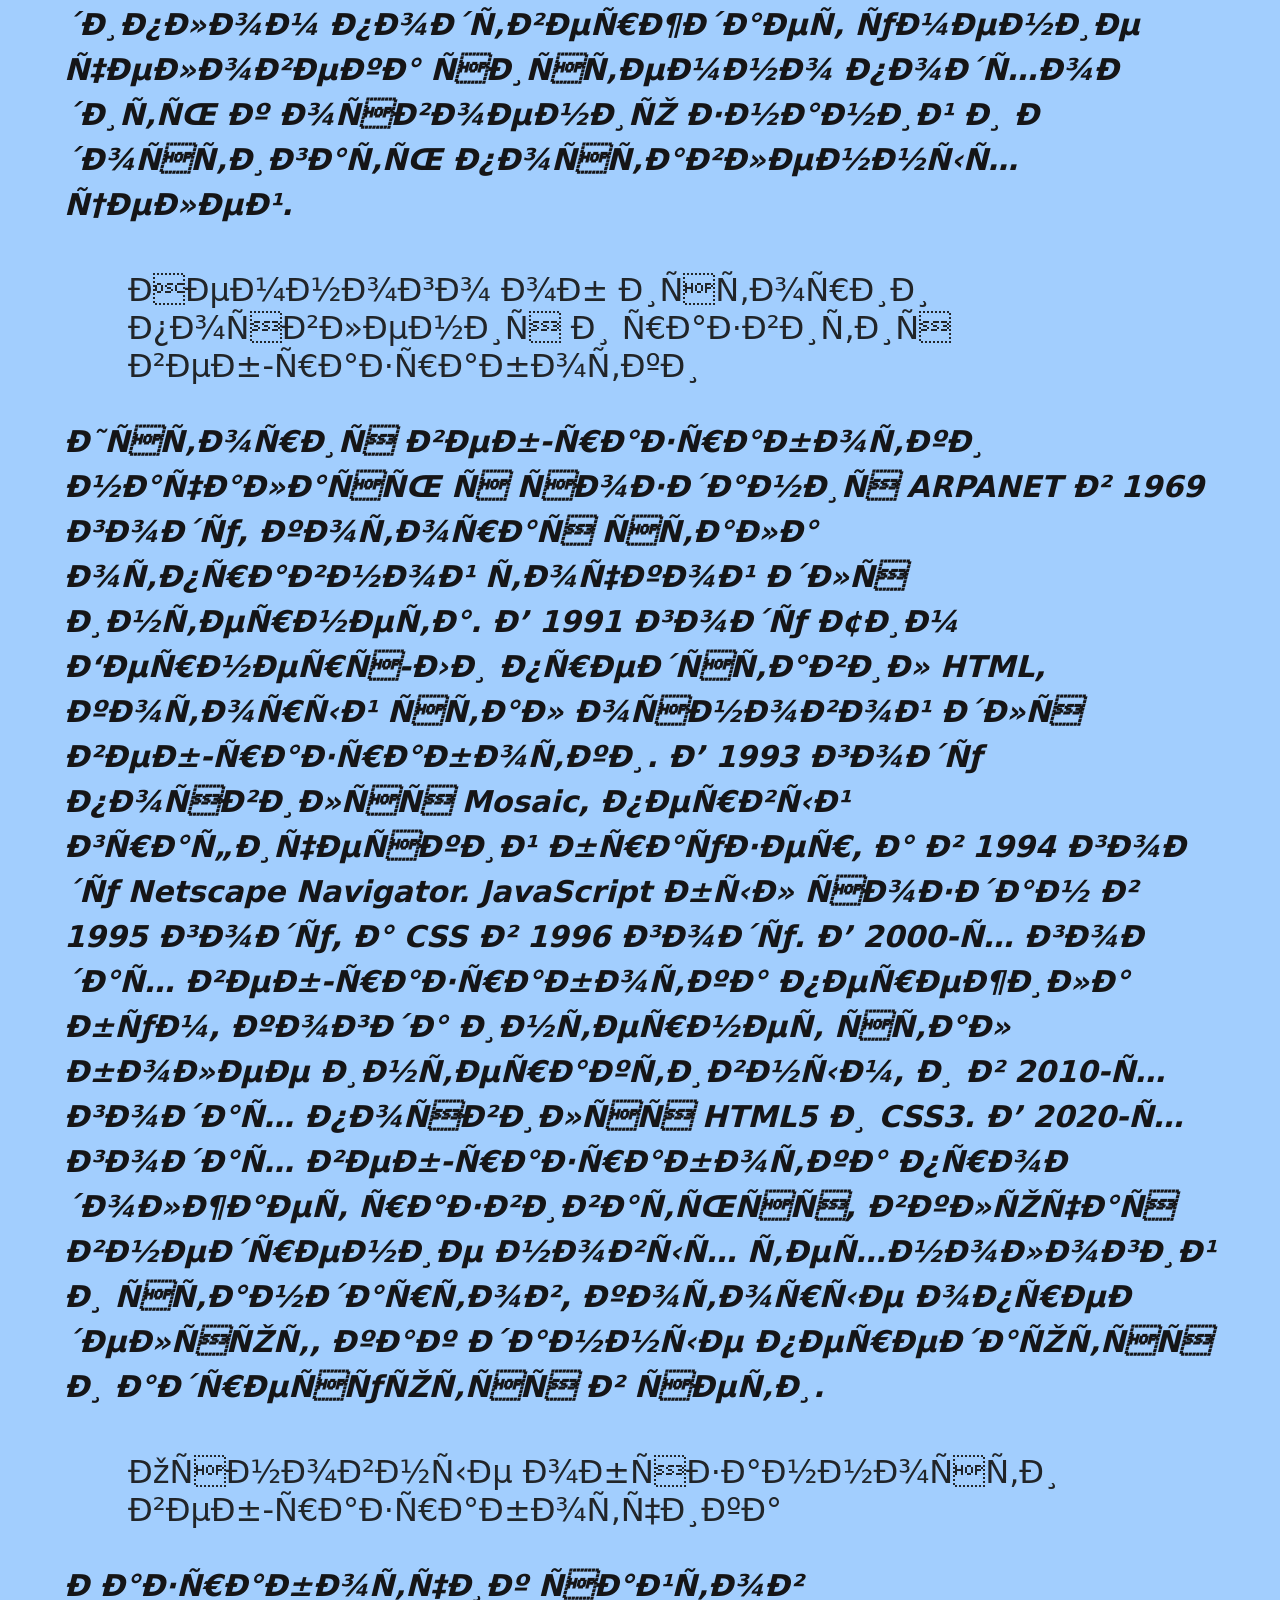
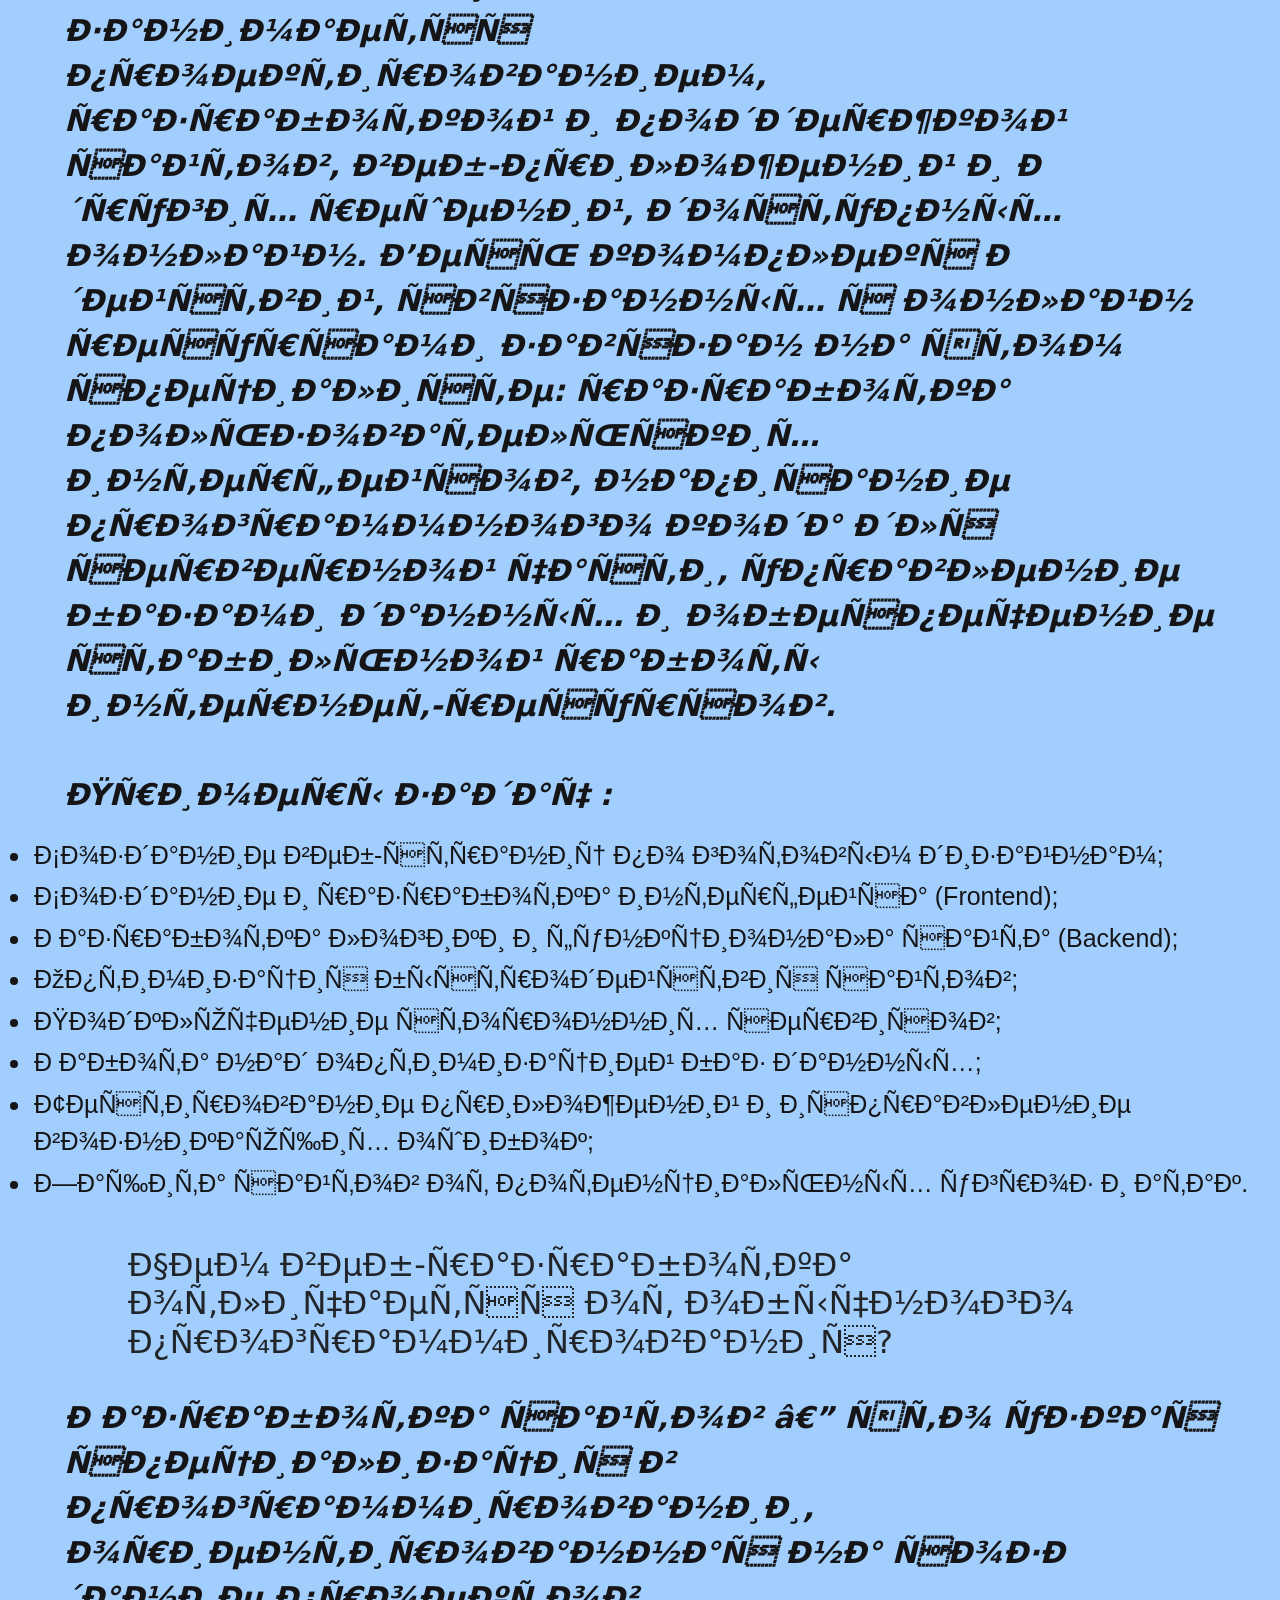
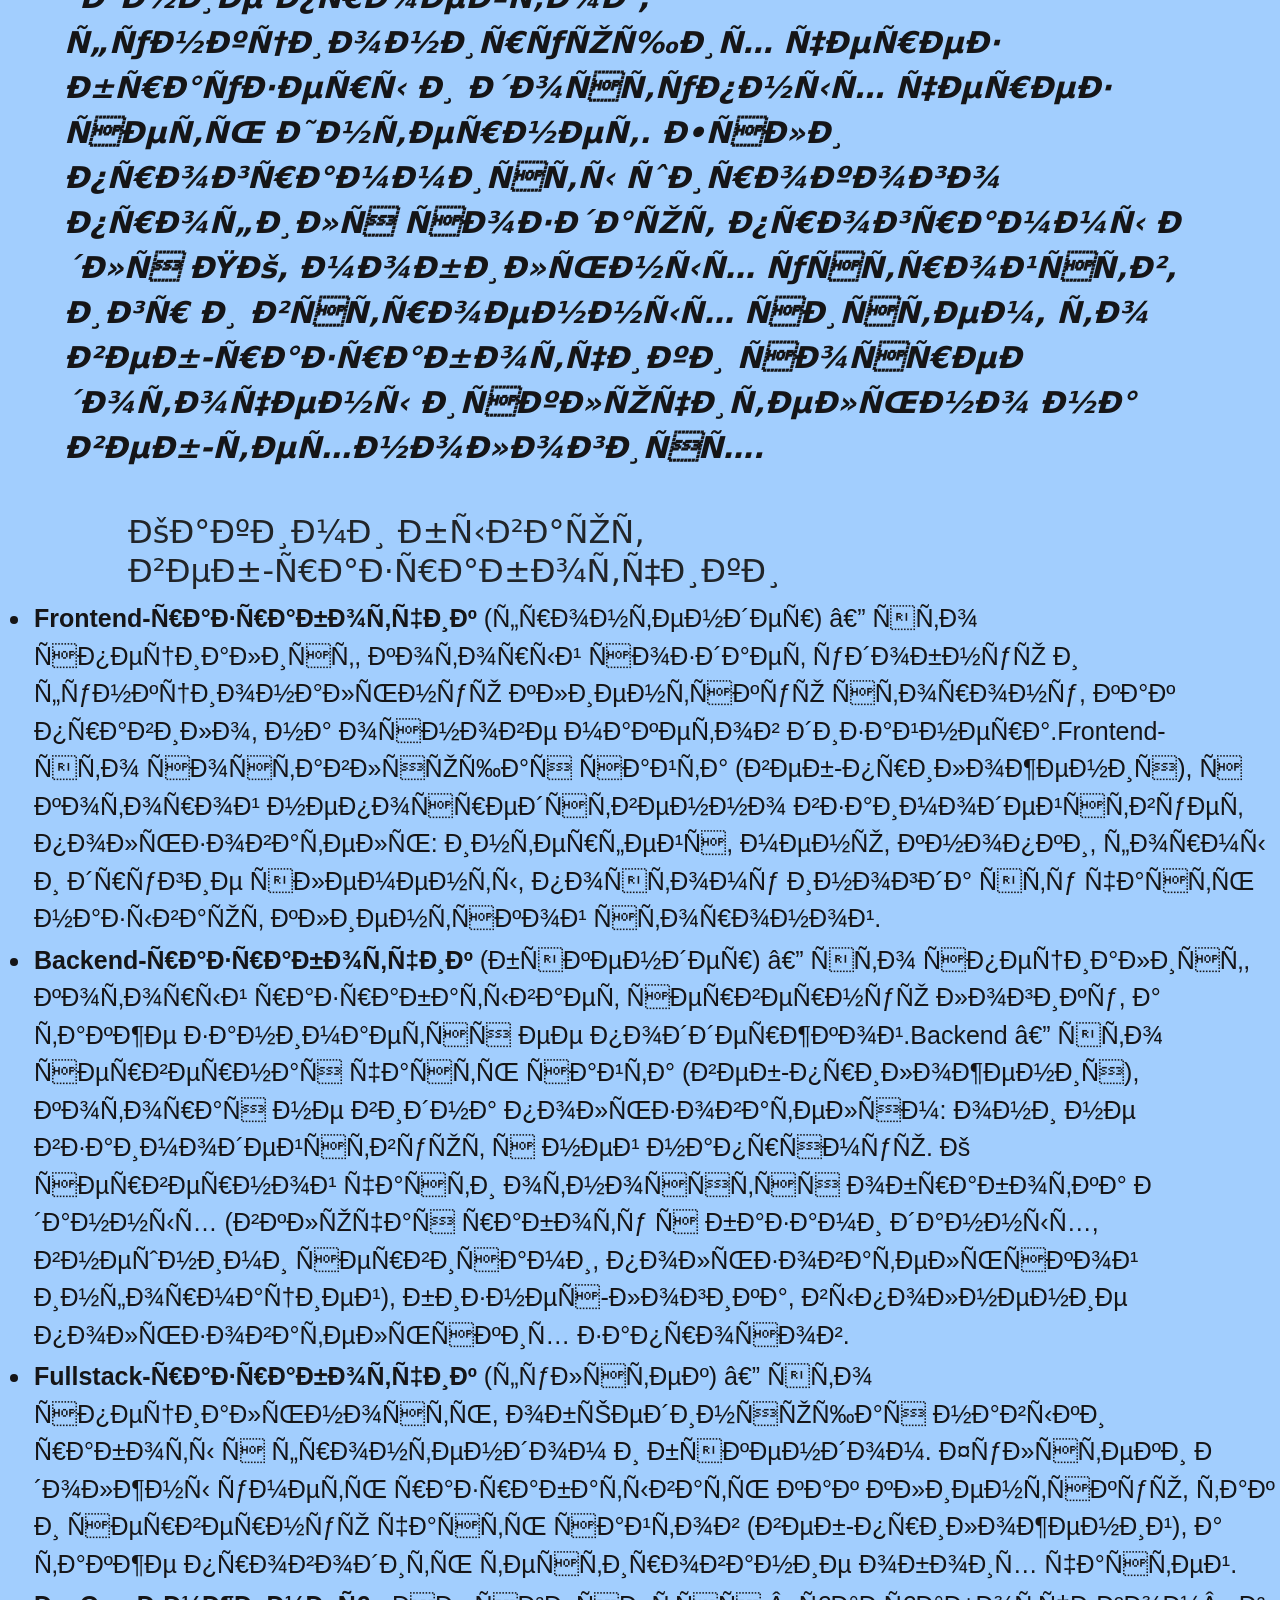
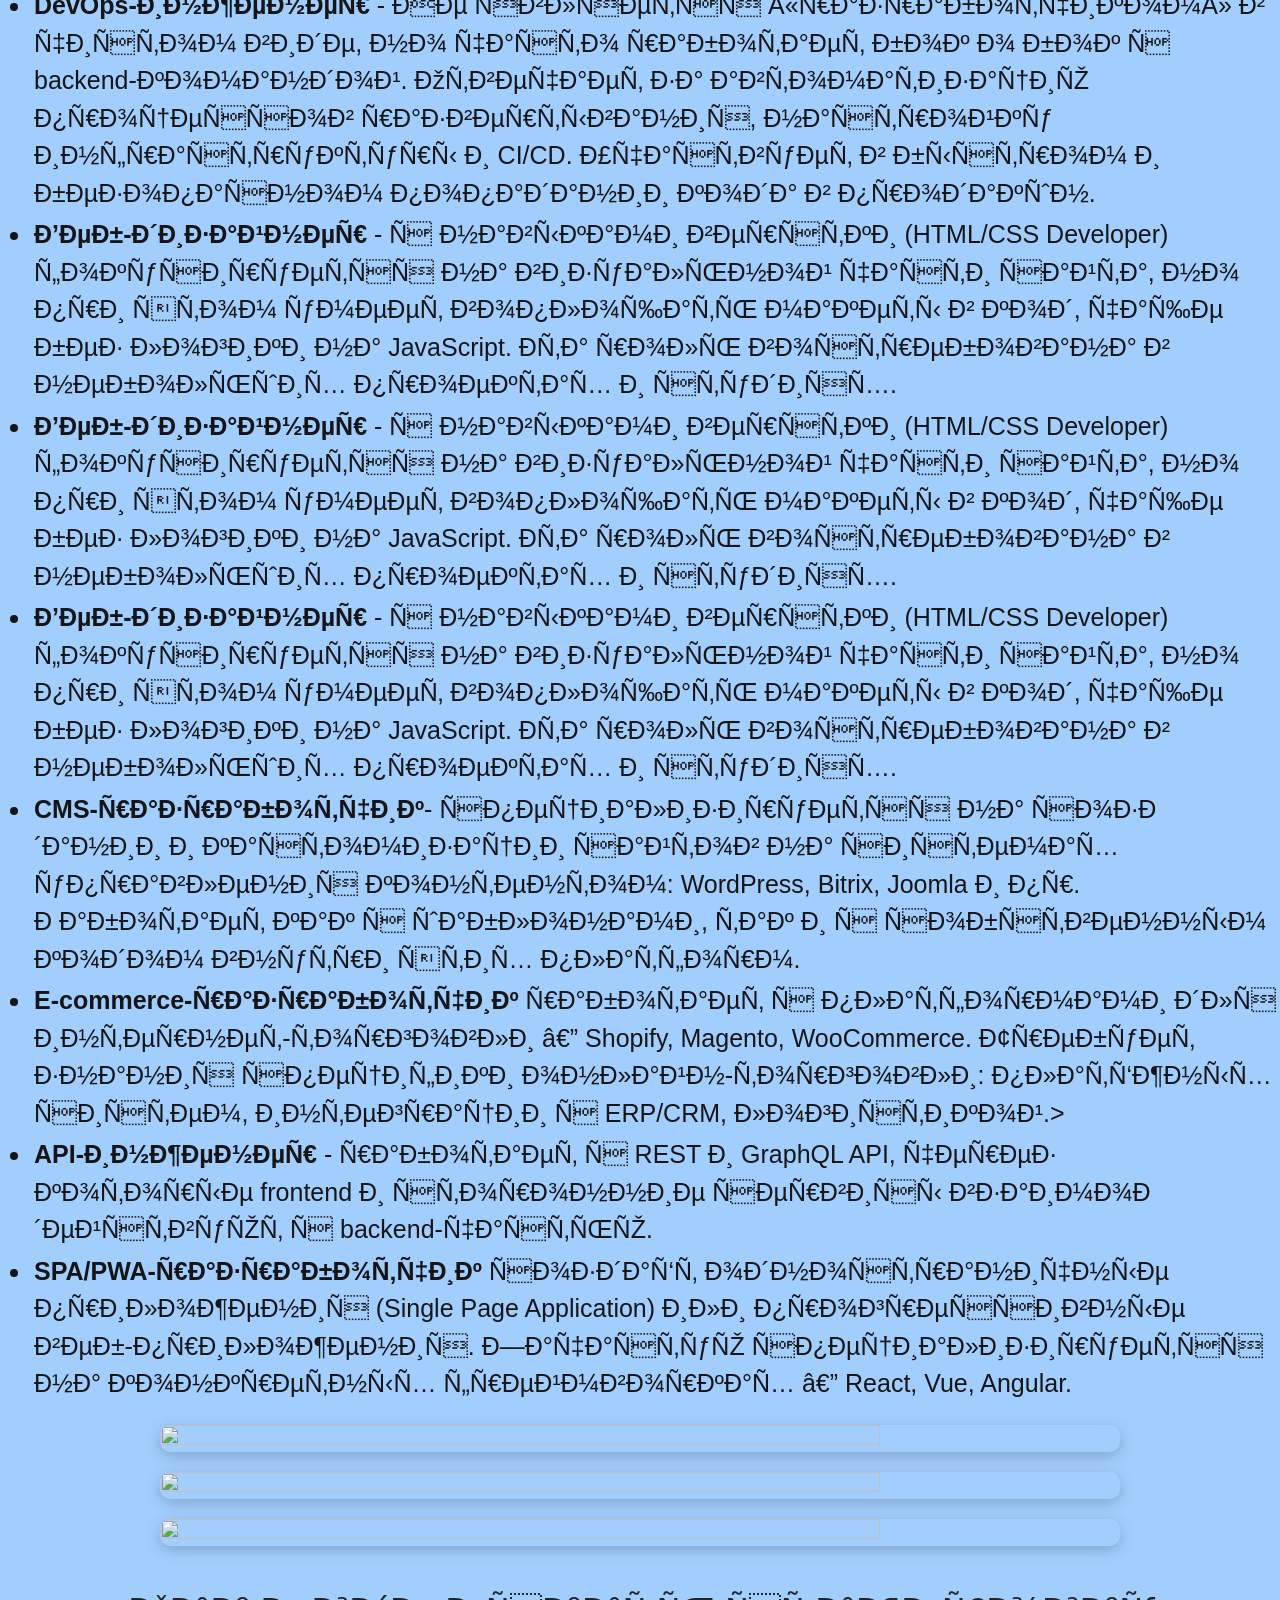
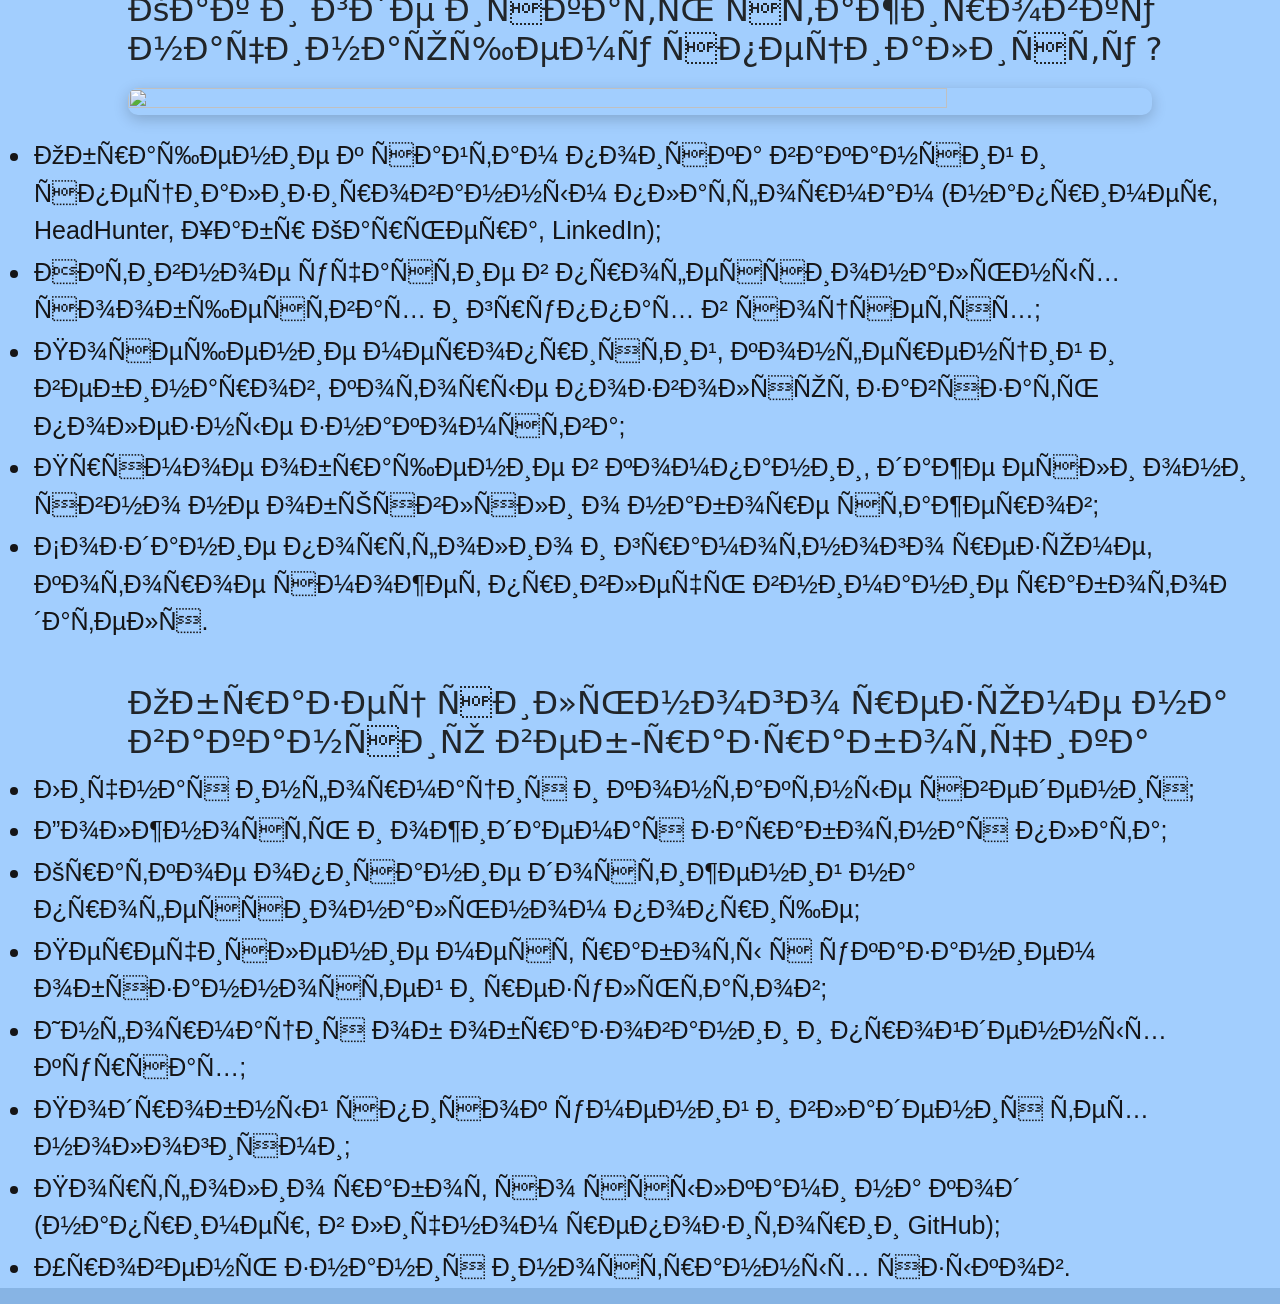
==== commit 7f0097d5: "Update about.html" ====
--- a/about.html
+++ b/about.html
@@ -90,17 +90,17 @@
          <p>Разработка сайтов — это узкая специализация в программировании, ориентированная на создание проектов, функционирующих через браузеры и доступных через сеть Интернет. Если программисты широкого профиля создают программы для ПК, мобильных устройств, игр и встроенных систем, то веб-разработчики сосредоточены исключительно на веб-технологиях.</p>
  <h2>Какими бывают веб-разработчики</h2>
  <ul>
-  <li><span class="font">Frontend-разработчик </span>(фронтендер) — это специалист, который создает удобную и функциональную клиентскую сторону, как правило, на основе макетов дизайнера.Frontend- это составляющая сайта (веб-приложения), с которой непосредственно взаимодействует пользователь: интерфейс, меню, кнопки, формы и другие элементы, поэтому иногда эту часть называют клиентской стороной.   </li>
-  <li> <span class="font">Backend-разработчик </span> (бэкендер) — это специалист, который разрабатывает серверную логику, а также занимается ее поддержкой.Backend — это серверная часть сайта (веб-приложения), которая не видна пользователям: они не взаимодействуют с ней напрямую. К серверной части относятся обработка данных (включая работу с базами данных, внешними сервисами, пользовательской информацией), бизнес-логика, выполнение пользовательских запросов. </li>
-  <li><span class="font">Fullstack-разработчик</span> (фулстек) — это специальность, объединяющая навыки работы с фронтендом и бэкендом. Фулстеки должны уметь разрабатывать как клиентскую, так и серверную часть сайтов (веб-приложений), а также проводить тестирование обоих частей. </li>
-  <li><span class="font">DevOps-инженер</span> - Не является «разработчиком» в чистом виде, но часто работает бок о бок с backend-командой. Отвечает за автоматизацию процессов развертывания, настройку инфраструктуры и CI/CD. Участвует в быстром и безопасном попадании кода в продакшн.</li>
+  <li><span class="font" >Frontend-разработчик </span>(фронтендер) — это специалист, который создает удобную и функциональную клиентскую сторону, как правило, на основе макетов дизайнера.Frontend- это составляющая сайта (веб-приложения), с которой непосредственно взаимодействует пользователь: интерфейс, меню, кнопки, формы и другие элементы, поэтому иногда эту часть называют клиентской стороной.   </li>
+  <li> <span class="font" >Backend-разработчик </span> (бэкендер) — это специалист, который разрабатывает серверную логику, а также занимается ее поддержкой.Backend — это серверная часть сайта (веб-приложения), которая не видна пользователям: они не взаимодействуют с ней напрямую. К серверной части относятся обработка данных (включая работу с базами данных, внешними сервисами, пользовательской информацией), бизнес-логика, выполнение пользовательских запросов. </li>
+  <li><span class="font" >Fullstack-разработчик</span> (фулстек) — это специальность, объединяющая навыки работы с фронтендом и бэкендом. Фулстеки должны уметь разрабатывать как клиентскую, так и серверную часть сайтов (веб-приложений), а также проводить тестирование обоих частей. </li>
+  <li><span class="font" >DevOps-инженер</span> - Не является «разработчиком» в чистом виде, но часто работает бок о бок с backend-командой. Отвечает за автоматизацию процессов развертывания, настройку инфраструктуры и CI/CD. Участвует в быстром и безопасном попадании кода в продакшн.</li>
   <li><span class="font" >Веб-дизайнер</span> - с навыками верстки (HTML/CSS Developer) фокусируется на визуальной части сайта, но при этом умеет воплощать макеты в код, чаще без логики на JavaScript. Эта роль востребована в небольших проектах и студиях.</li>
   <li><span class="font" >Веб-дизайнер</span> - с навыками верстки (HTML/CSS Developer) фокусируется на визуальной части сайта, но при этом умеет воплощать макеты в код, чаще без логики на JavaScript. Эта роль востребована в небольших проектах и студиях.</li>
   <li><span class="font" >Веб-дизайнер</span> - с навыками верстки (HTML/CSS Developer) фокусируется на визуальной части сайта, но при этом умеет воплощать макеты в код, чаще без логики на JavaScript. Эта роль востребована в небольших проектах и студиях.</li>
-  <li><span class="font">CMS-разработчик</span>- специализируется на создании и кастомизации сайтов на системах управления контентом: WordPress, Bitrix, Joomla и пр. Работает как с шаблонами, так и с собственным кодом внутри этих платформ.</li>
-  <li><span class="font">E-commerce-разработчик</span> работает с платформами для интернет-торговли — Shopify, Magento, WooCommerce. Требует знания специфики онлайн-торговли: платёжных систем, интеграции с ERP/CRM, логистикой.></E-commerce-></li>
-  <li><span class="font">API-инженер</span> - работает с REST и GraphQL API, через которые frontend и сторонние сервисы взаимодействуют с backend-частью.</li>
-  <li><span class="font">SPA/PWA-разработчик</span> создаёт одностраничные приложения (Single Page Application) или прогрессивные веб-приложения. Зачастую специализируется на конкретных фреймворках — React, Vue, Angular.</li>
+  <li><span class="font" >CMS-разработчик</span>- специализируется на создании и кастомизации сайтов на системах управления контентом: WordPress, Bitrix, Joomla и пр. Работает как с шаблонами, так и с собственным кодом внутри этих платформ.</li>
+  <li><span class="font" >E-commerce-разработчик</span> работает с платформами для интернет-торговли — Shopify, Magento, WooCommerce. Требует знания специфики онлайн-торговли: платёжных систем, интеграции с ERP/CRM, логистикой.></E-commerce-></li>
+  <li><span class="font" >API-инженер</span> - работает с REST и GraphQL API, через которые frontend и сторонние сервисы взаимодействуют с backend-частью.</li>
+  <li><span class="font" >SPA/PWA-разработчик</span> создаёт одностраничные приложения (Single Page Application) или прогрессивные веб-приложения. Зачастую специализируется на конкретных фреймворках — React, Vue, Angular.</li>
  </ul>
      <img class="img-relevance" src="о веб разработчике.png/Level.png">
     <img  class="img-relevance" src="о веб разработчике.png/level2.png">
@@ -132,3 +132,4 @@
 
 
 
+
--- a/styles.css
+++ b/styles.css
@@ -29,7 +29,7 @@
   padding-right: 42%;
   font-size: 20px;
   font-style: italic;
-  font-weight: bold;
+  font-weight: 600;
   margin: 0;
   vertical-align: middle;
   margin-bottom: 0;
@@ -134,6 +134,9 @@
   height: 20%;
   width: 80%;
 }
+.font {
+  font-weight: 700;
+}
 
 
 
@@ -150,3 +153,7 @@
 
 
 
+
+
+
+
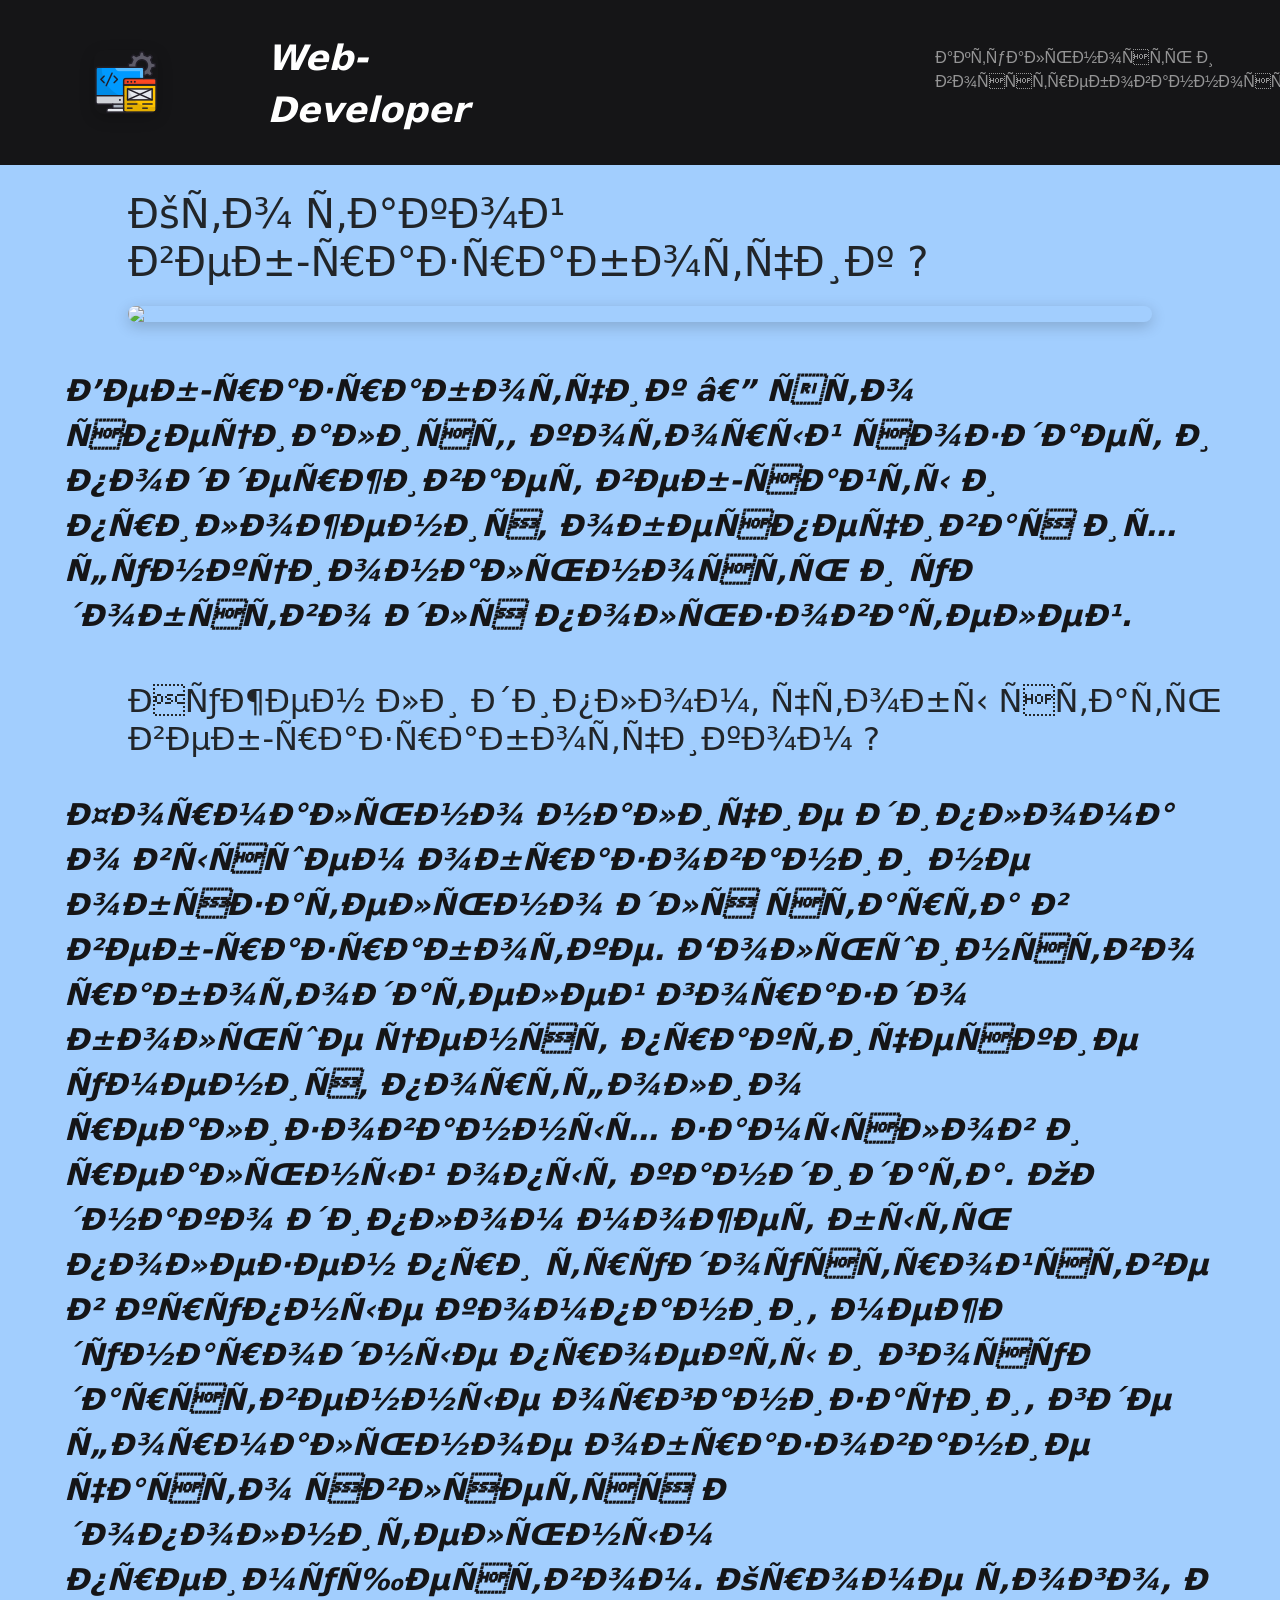
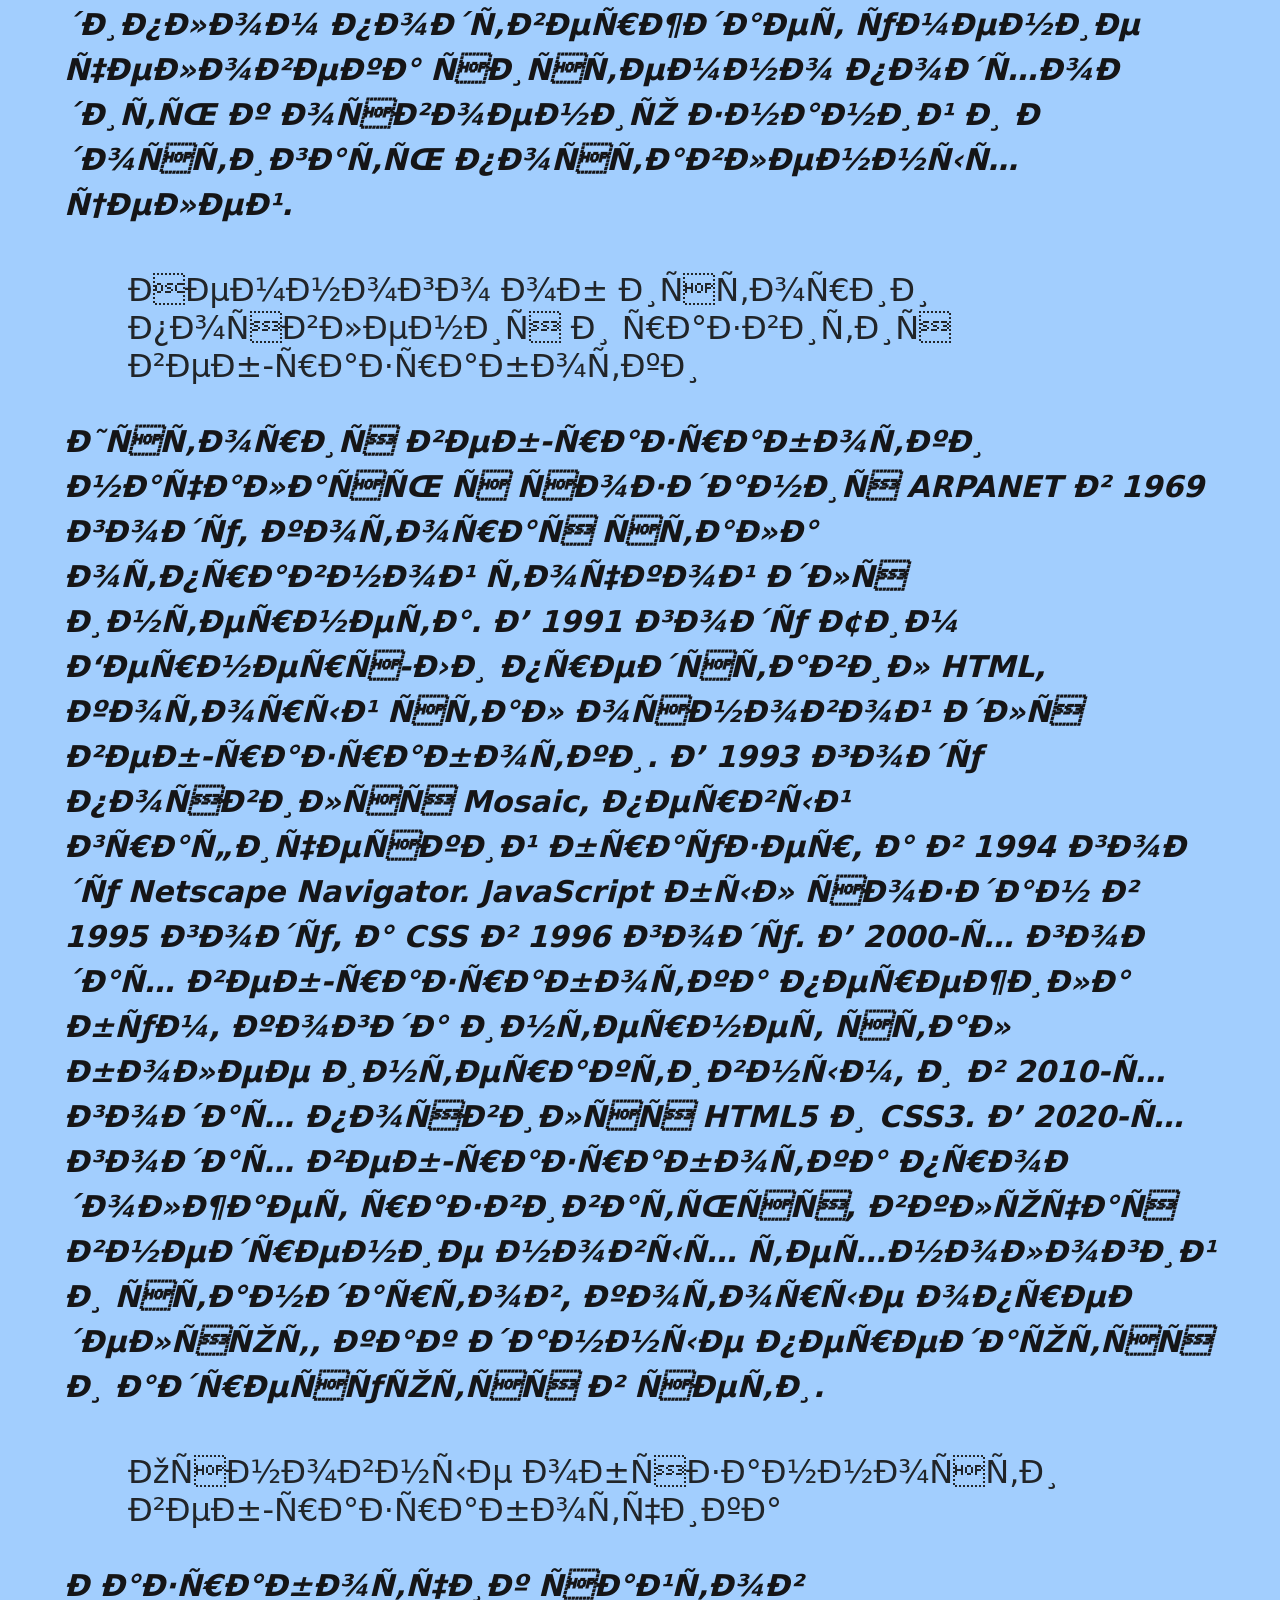
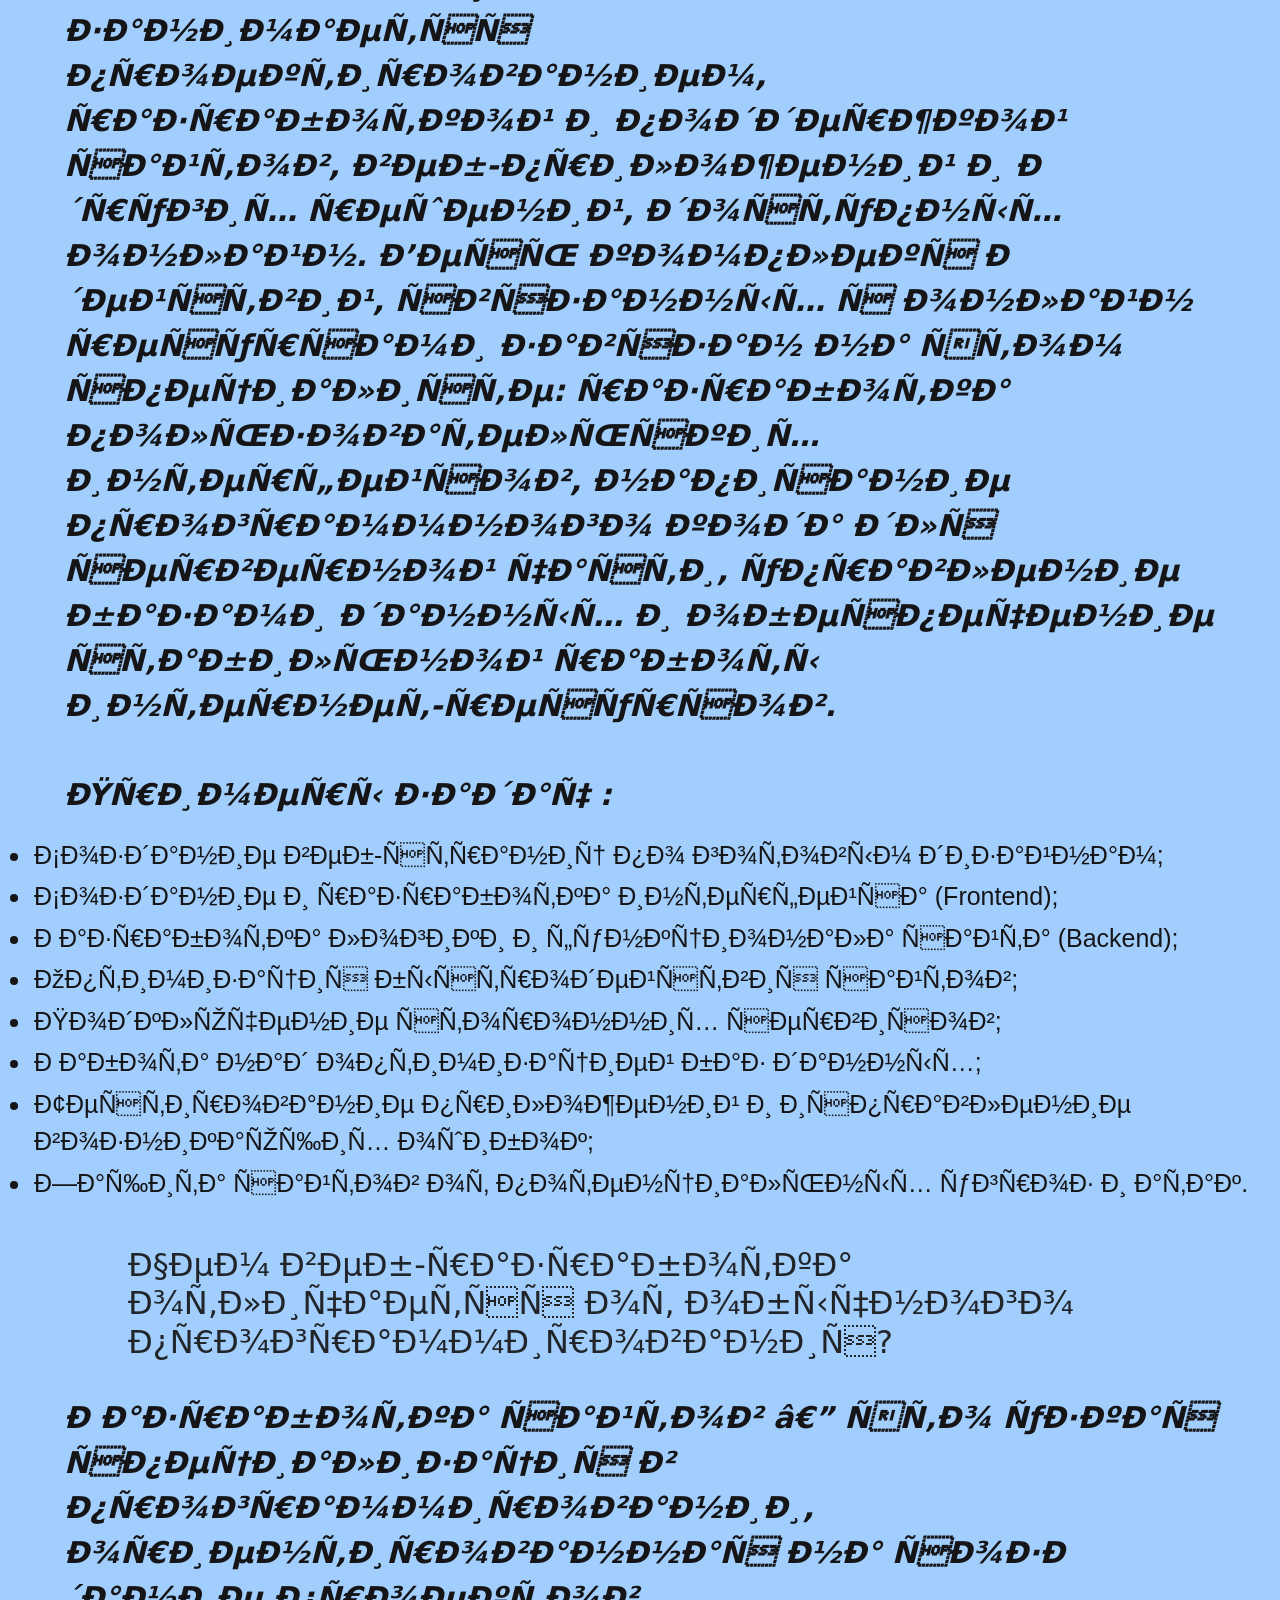
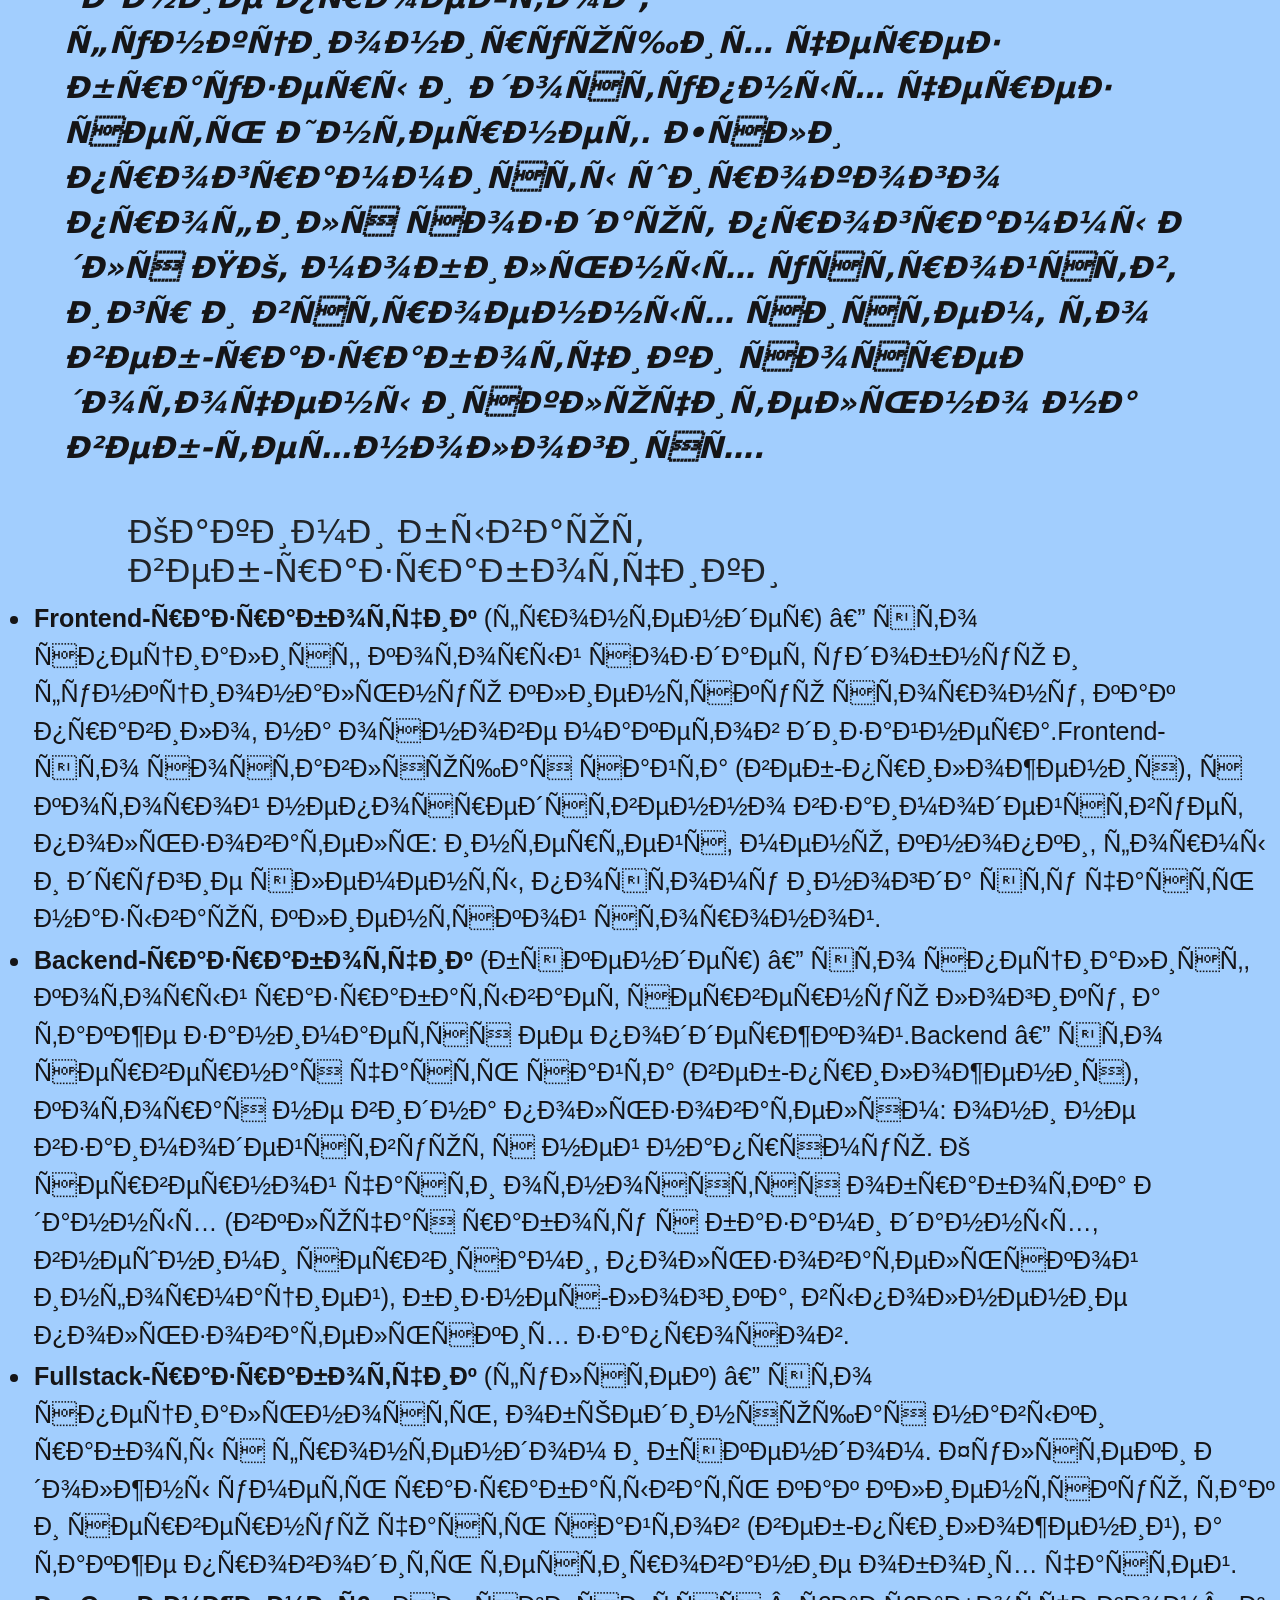
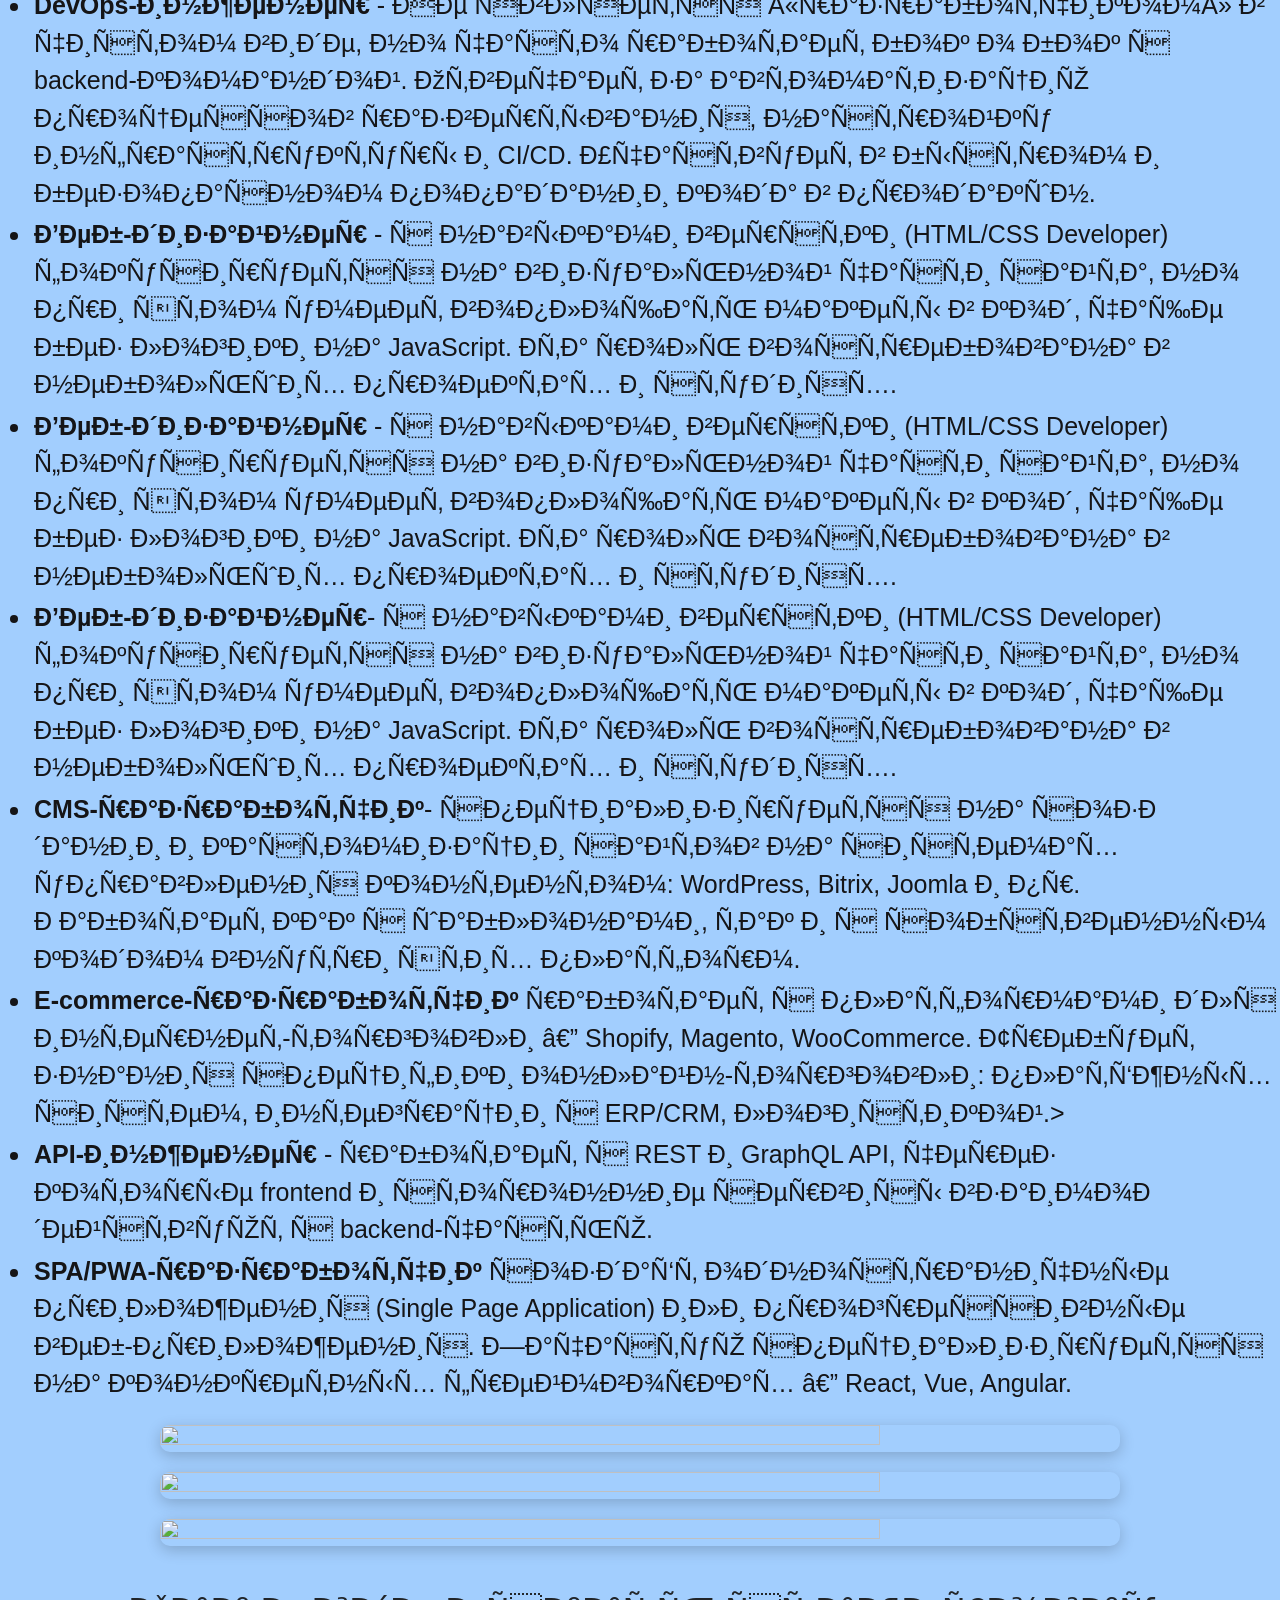
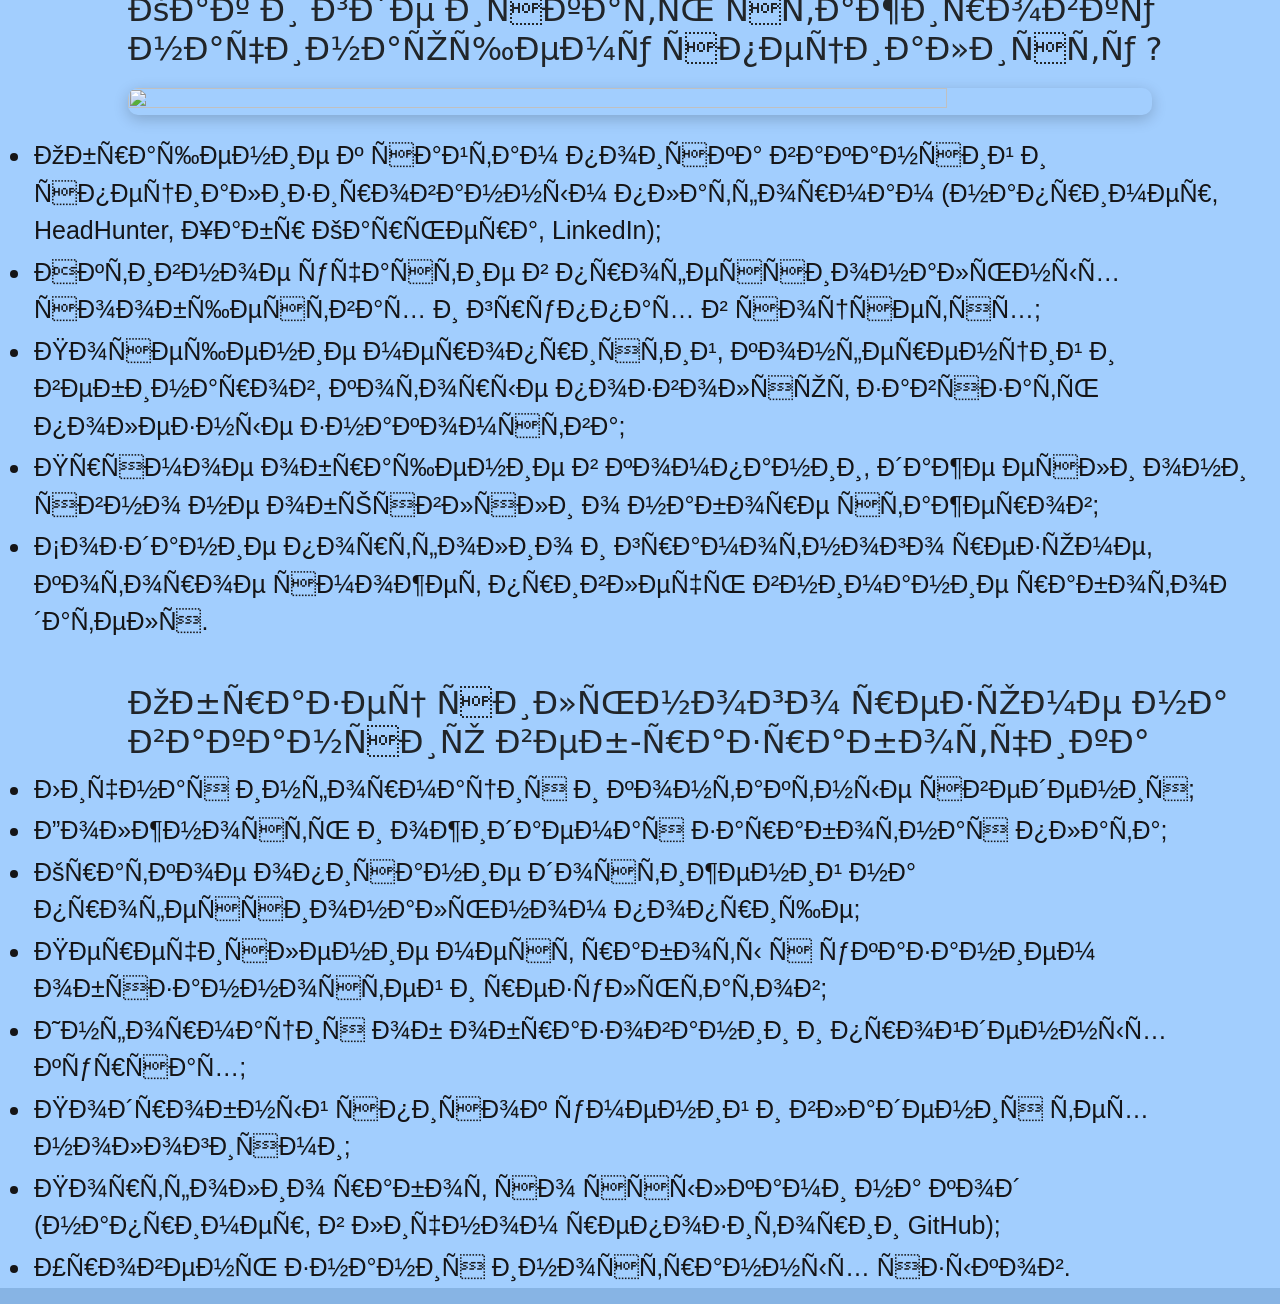
==== commit 1d013b40: "Update about.html" ====
--- a/about.html
+++ b/about.html
@@ -90,17 +90,17 @@
          <p>Разработка сайтов — это узкая специализация в программировании, ориентированная на создание проектов, функционирующих через браузеры и доступных через сеть Интернет. Если программисты широкого профиля создают программы для ПК, мобильных устройств, игр и встроенных систем, то веб-разработчики сосредоточены исключительно на веб-технологиях.</p>
  <h2>Какими бывают веб-разработчики</h2>
  <ul>
-  <li><span class="font" >Frontend-разработчик </span>(фронтендер) — это специалист, который создает удобную и функциональную клиентскую сторону, как правило, на основе макетов дизайнера.Frontend- это составляющая сайта (веб-приложения), с которой непосредственно взаимодействует пользователь: интерфейс, меню, кнопки, формы и другие элементы, поэтому иногда эту часть называют клиентской стороной.   </li>
-  <li> <span class="font" >Backend-разработчик </span> (бэкендер) — это специалист, который разрабатывает серверную логику, а также занимается ее поддержкой.Backend — это серверная часть сайта (веб-приложения), которая не видна пользователям: они не взаимодействуют с ней напрямую. К серверной части относятся обработка данных (включая работу с базами данных, внешними сервисами, пользовательской информацией), бизнес-логика, выполнение пользовательских запросов. </li>
-  <li><span class="font" >Fullstack-разработчик</span> (фулстек) — это специальность, объединяющая навыки работы с фронтендом и бэкендом. Фулстеки должны уметь разрабатывать как клиентскую, так и серверную часть сайтов (веб-приложений), а также проводить тестирование обоих частей. </li>
-  <li><span class="font" >DevOps-инженер</span> - Не является «разработчиком» в чистом виде, но часто работает бок о бок с backend-командой. Отвечает за автоматизацию процессов развертывания, настройку инфраструктуры и CI/CD. Участвует в быстром и безопасном попадании кода в продакшн.</li>
-  <li><span class="font" >Веб-дизайнер</span> - с навыками верстки (HTML/CSS Developer) фокусируется на визуальной части сайта, но при этом умеет воплощать макеты в код, чаще без логики на JavaScript. Эта роль востребована в небольших проектах и студиях.</li>
-  <li><span class="font" >Веб-дизайнер</span> - с навыками верстки (HTML/CSS Developer) фокусируется на визуальной части сайта, но при этом умеет воплощать макеты в код, чаще без логики на JavaScript. Эта роль востребована в небольших проектах и студиях.</li>
-  <li><span class="font" >Веб-дизайнер</span> - с навыками верстки (HTML/CSS Developer) фокусируется на визуальной части сайта, но при этом умеет воплощать макеты в код, чаще без логики на JavaScript. Эта роль востребована в небольших проектах и студиях.</li>
-  <li><span class="font" >CMS-разработчик</span>- специализируется на создании и кастомизации сайтов на системах управления контентом: WordPress, Bitrix, Joomla и пр. Работает как с шаблонами, так и с собственным кодом внутри этих платформ.</li>
-  <li><span class="font" >E-commerce-разработчик</span> работает с платформами для интернет-торговли — Shopify, Magento, WooCommerce. Требует знания специфики онлайн-торговли: платёжных систем, интеграции с ERP/CRM, логистикой.></E-commerce-></li>
-  <li><span class="font" >API-инженер</span> - работает с REST и GraphQL API, через которые frontend и сторонние сервисы взаимодействуют с backend-частью.</li>
-  <li><span class="font" >SPA/PWA-разработчик</span> создаёт одностраничные приложения (Single Page Application) или прогрессивные веб-приложения. Зачастую специализируется на конкретных фреймворках — React, Vue, Angular.</li>
+  <li><b>Frontend-разработчик </b>(фронтендер) — это специалист, который создает удобную и функциональную клиентскую сторону, как правило, на основе макетов дизайнера.Frontend- это составляющая сайта (веб-приложения), с которой непосредственно взаимодействует пользователь: интерфейс, меню, кнопки, формы и другие элементы, поэтому иногда эту часть называют клиентской стороной.   </li>
+  <li> <b>Backend-разработчик </b> (бэкендер) — это специалист, который разрабатывает серверную логику, а также занимается ее поддержкой.Backend — это серверная часть сайта (веб-приложения), которая не видна пользователям: они не взаимодействуют с ней напрямую. К серверной части относятся обработка данных (включая работу с базами данных, внешними сервисами, пользовательской информацией), бизнес-логика, выполнение пользовательских запросов. </li>
+  <li><b>Fullstack-разработчик</b> (фулстек) — это специальность, объединяющая навыки работы с фронтендом и бэкендом. Фулстеки должны уметь разрабатывать как клиентскую, так и серверную часть сайтов (веб-приложений), а также проводить тестирование обоих частей. </li>
+  <li><b>DevOps-инженер</b> - Не является «разработчиком» в чистом виде, но часто работает бок о бок с backend-командой. Отвечает за автоматизацию процессов развертывания, настройку инфраструктуры и CI/CD. Участвует в быстром и безопасном попадании кода в продакшн.</li>
+  <li><b>Веб-дизайнер</b> - с навыками верстки (HTML/CSS Developer) фокусируется на визуальной части сайта, но при этом умеет воплощать макеты в код, чаще без логики на JavaScript. Эта роль востребована в небольших проектах и студиях.</li>
+  <li><b>Веб-дизайнер</b> - с навыками верстки (HTML/CSS Developer) фокусируется на визуальной части сайта, но при этом умеет воплощать макеты в код, чаще без логики на JavaScript. Эта роль востребована в небольших проектах и студиях.</li>
+  <li><b>Веб-дизайнер</b>- с навыками верстки (HTML/CSS Developer) фокусируется на визуальной части сайта, но при этом умеет воплощать макеты в код, чаще без логики на JavaScript. Эта роль востребована в небольших проектах и студиях.</li>
+  <li><b>CMS-разработчик</b>- специализируется на создании и кастомизации сайтов на системах управления контентом: WordPress, Bitrix, Joomla и пр. Работает как с шаблонами, так и с собственным кодом внутри этих платформ.</li>
+  <li><b>E-commerce-разработчик</b> работает с платформами для интернет-торговли — Shopify, Magento, WooCommerce. Требует знания специфики онлайн-торговли: платёжных систем, интеграции с ERP/CRM, логистикой.></E-commerce-></li>
+  <li><b>API-инженер</b> - работает с REST и GraphQL API, через которые frontend и сторонние сервисы взаимодействуют с backend-частью.</li>
+  <li><b>SPA/PWA-разработчик</b> создаёт одностраничные приложения (Single Page Application) или прогрессивные веб-приложения. Зачастую специализируется на конкретных фреймворках — React, Vue, Angular.</li>
  </ul>
      <img class="img-relevance" src="о веб разработчике.png/Level.png">
     <img  class="img-relevance" src="о веб разработчике.png/level2.png">
@@ -133,3 +133,4 @@
 
 
 
+
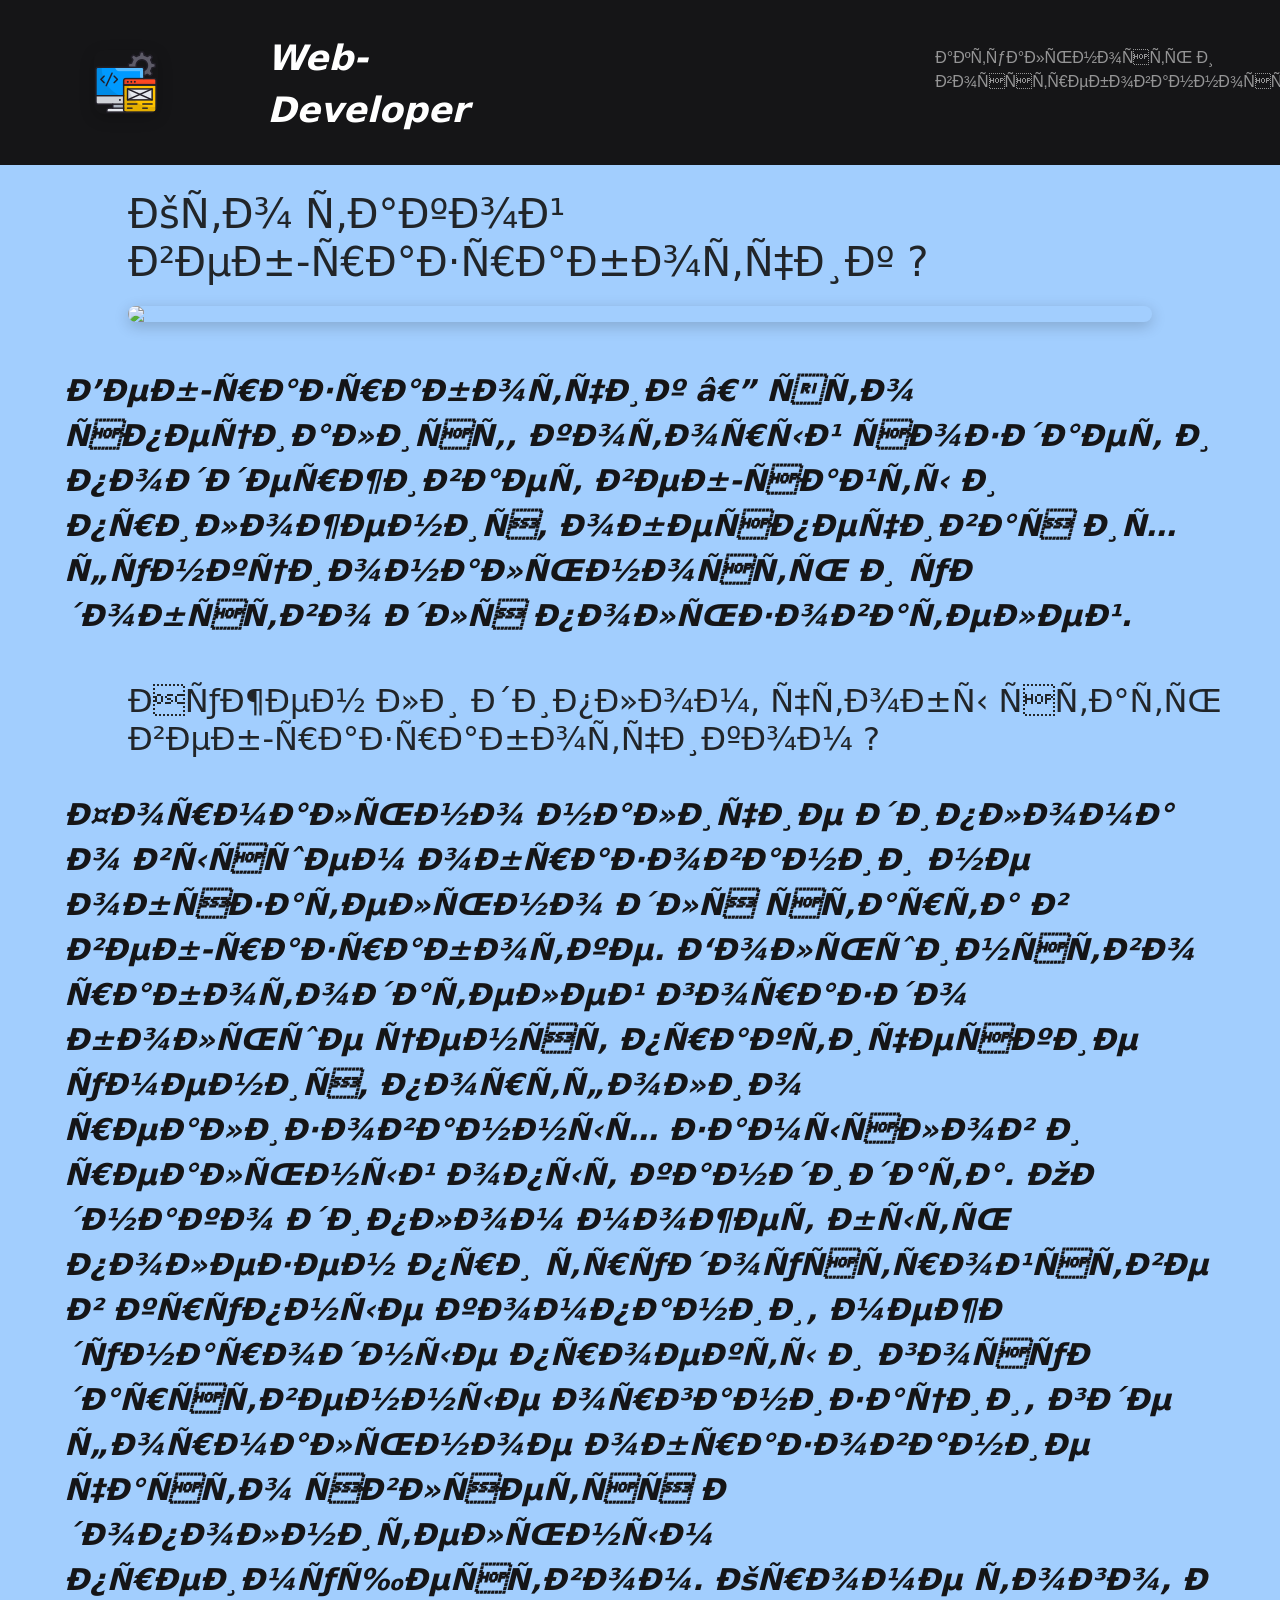
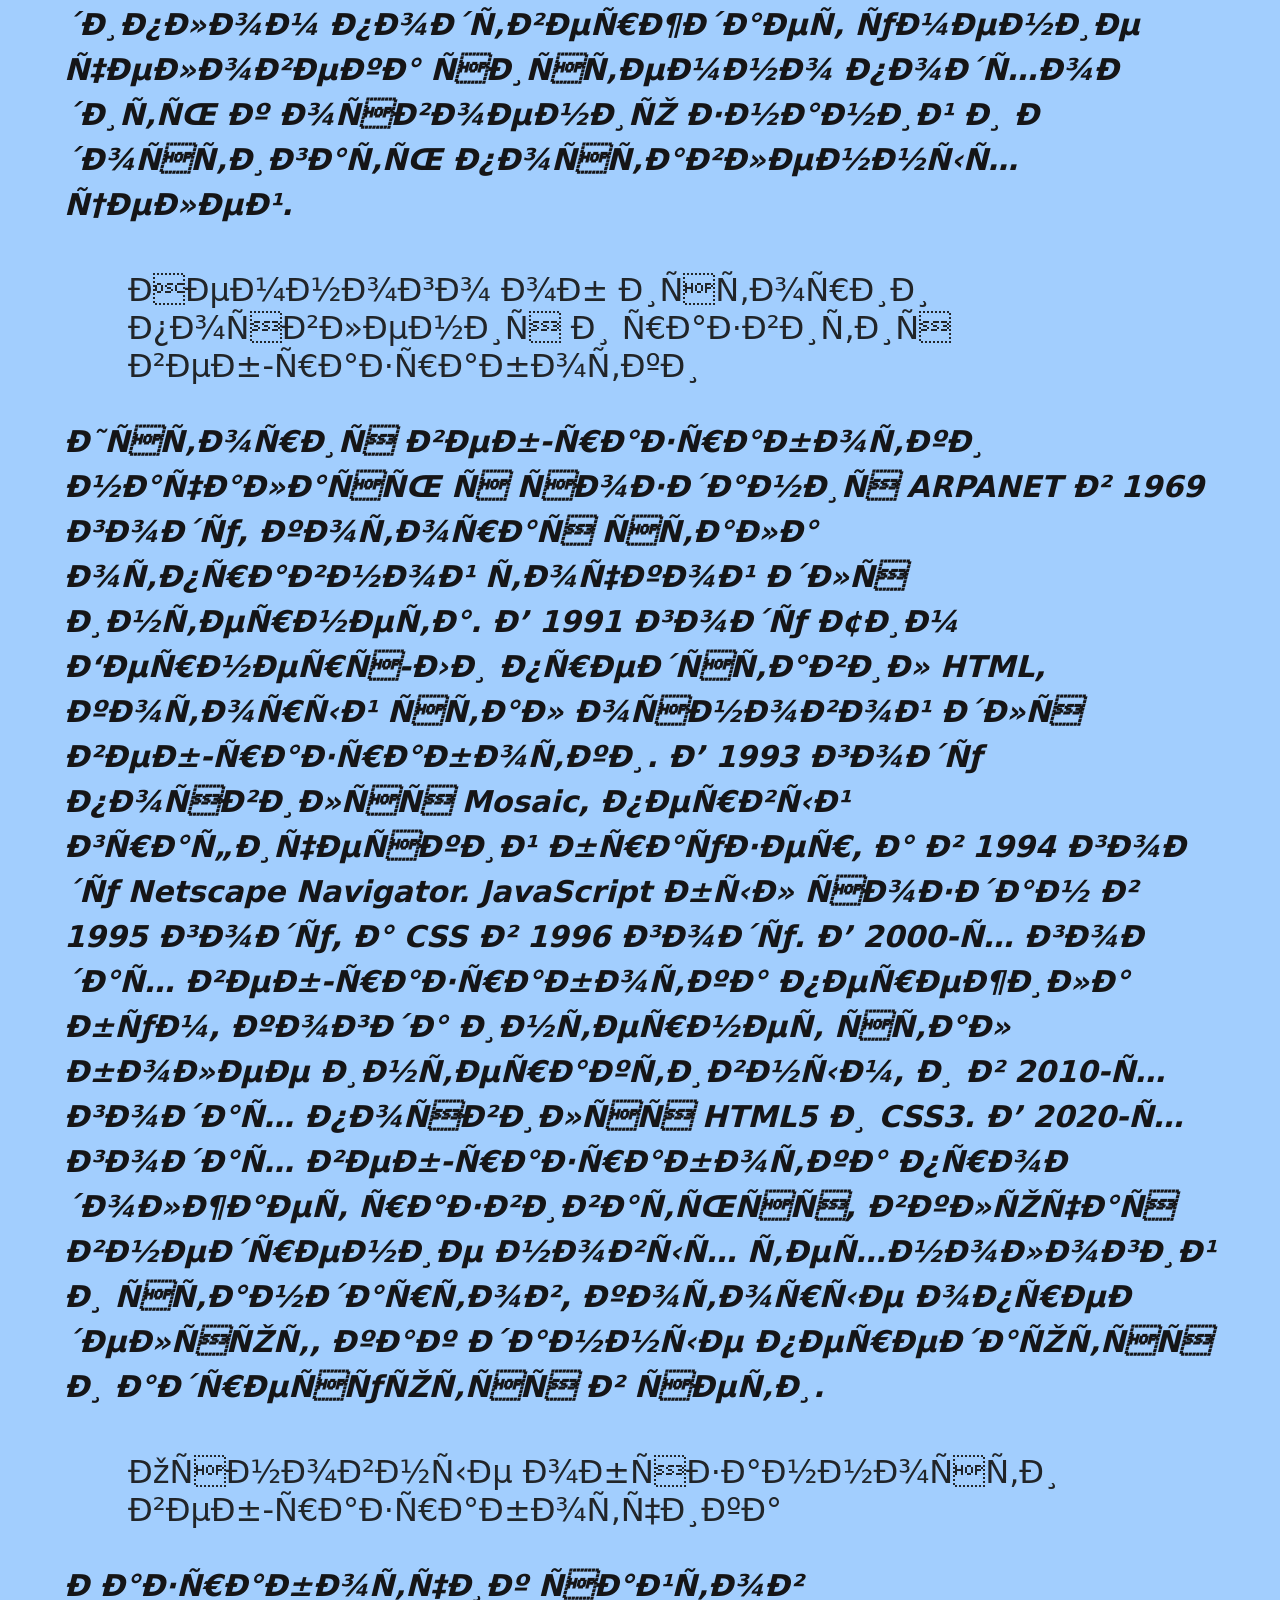
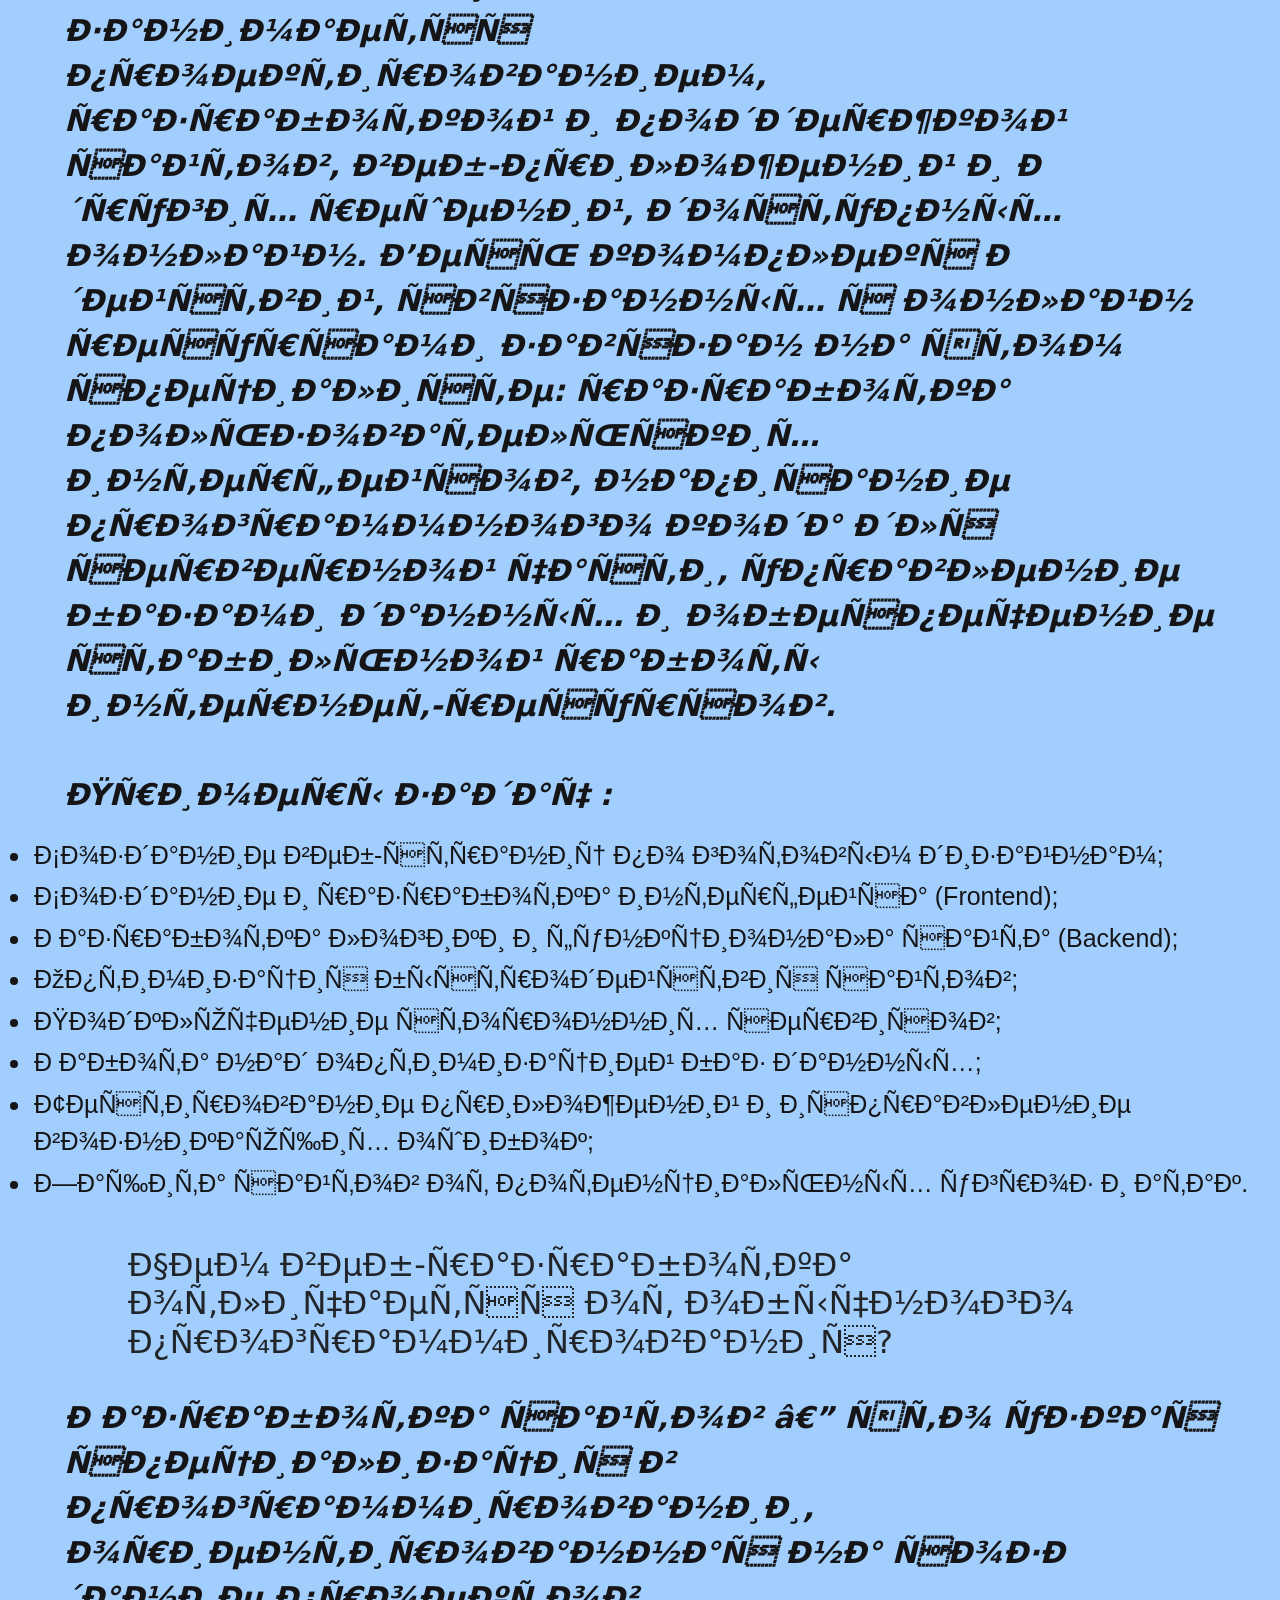
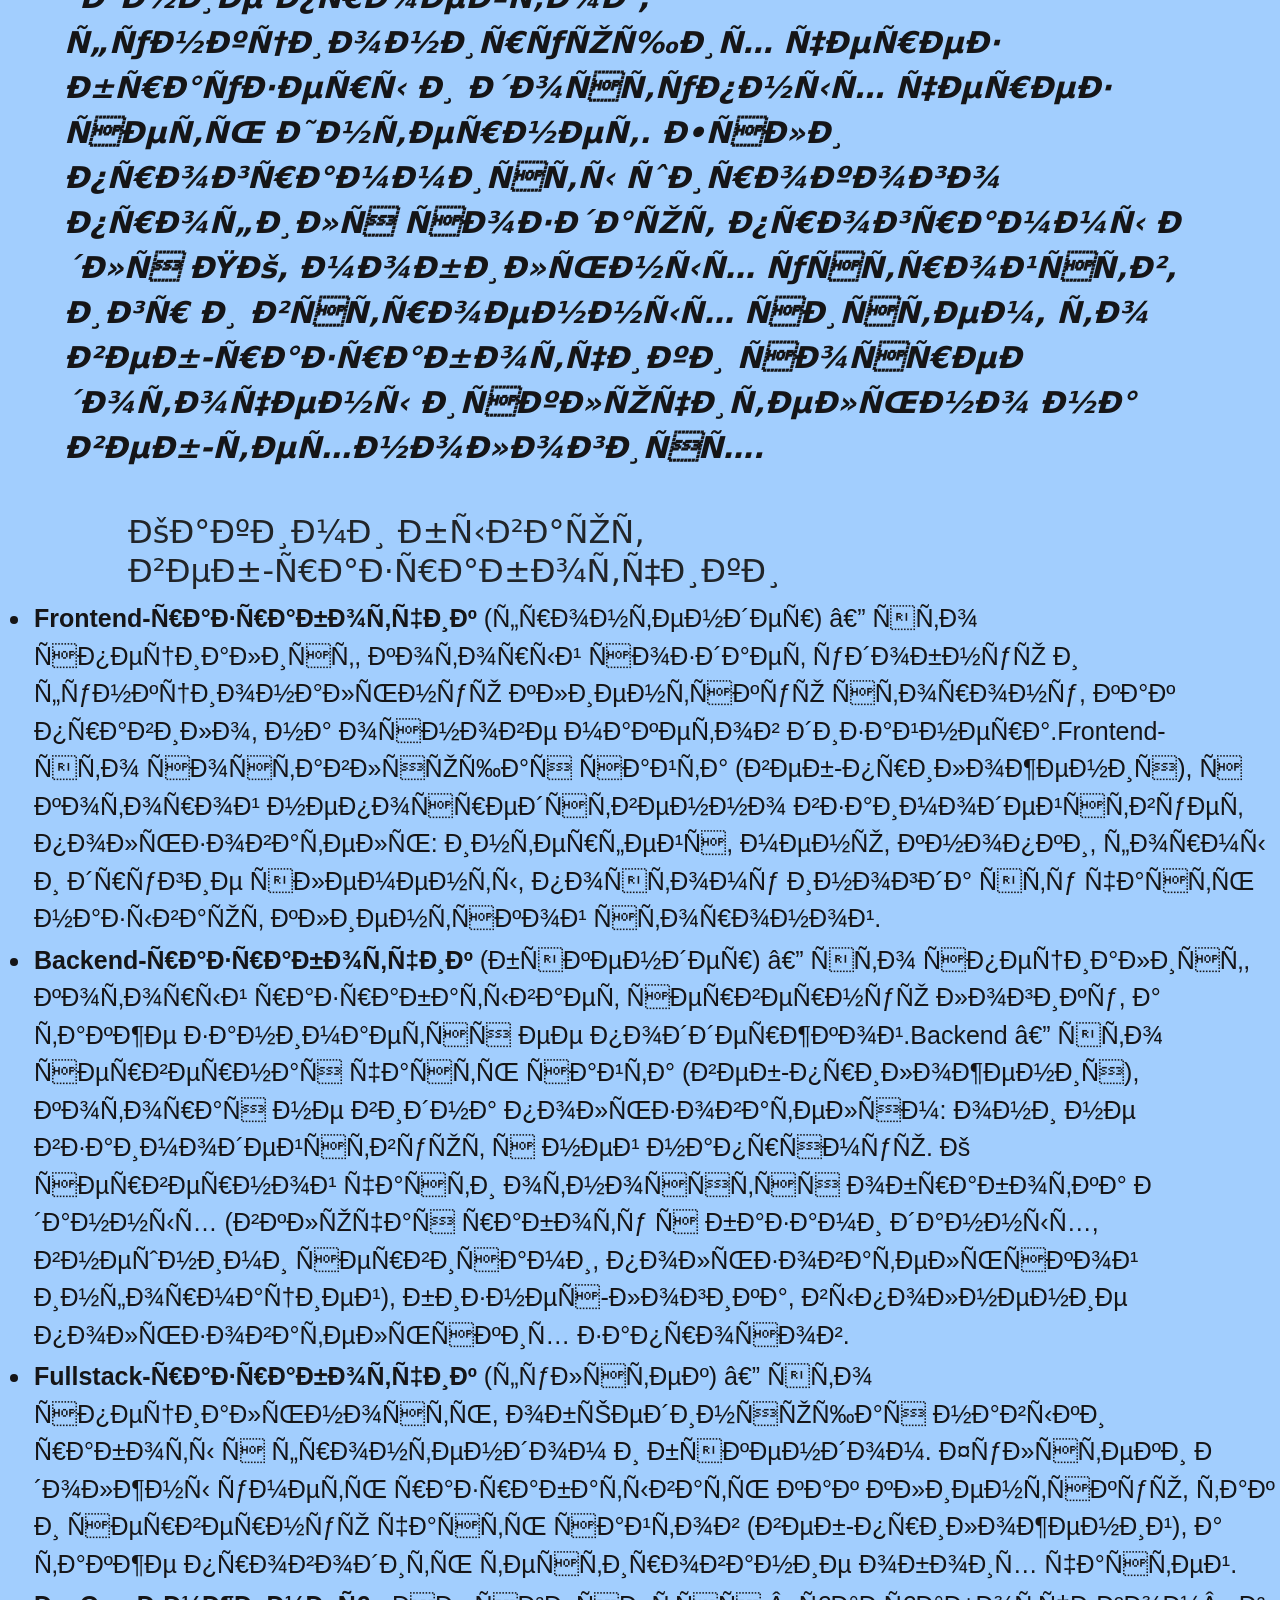
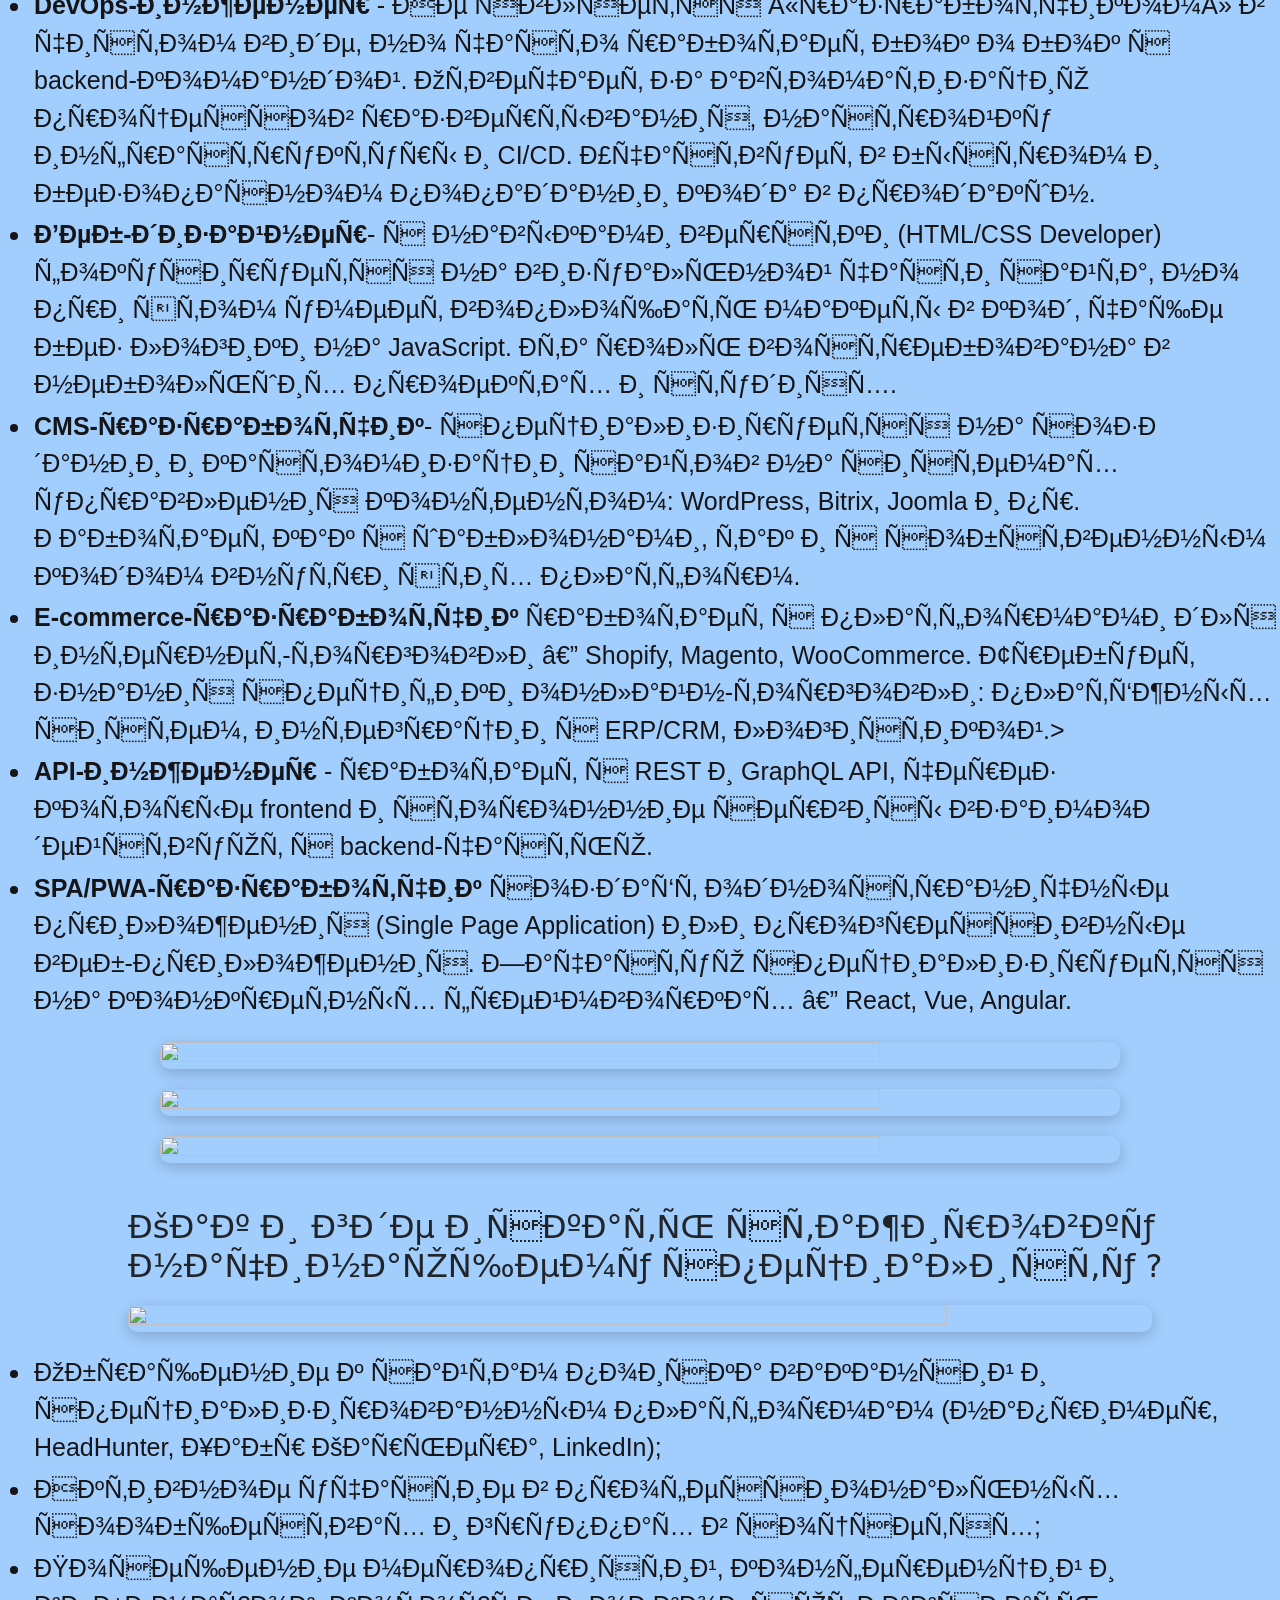
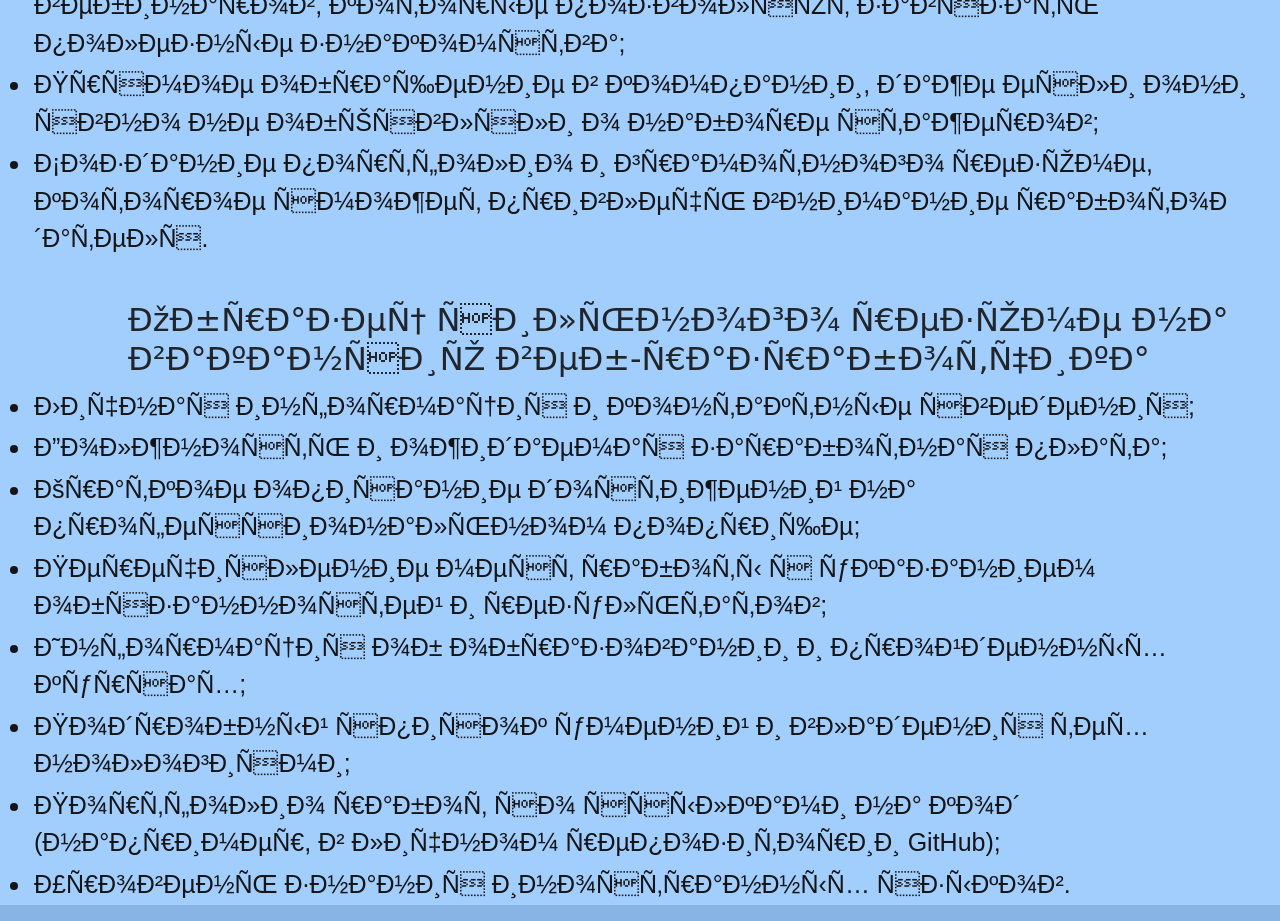
==== commit c6d20f80: "Update about.html" ====
--- a/about.html
+++ b/about.html
@@ -94,8 +94,6 @@
   <li> <b>Backend-разработчик </b> (бэкендер) — это специалист, который разрабатывает серверную логику, а также занимается ее поддержкой.Backend — это серверная часть сайта (веб-приложения), которая не видна пользователям: они не взаимодействуют с ней напрямую. К серверной части относятся обработка данных (включая работу с базами данных, внешними сервисами, пользовательской информацией), бизнес-логика, выполнение пользовательских запросов. </li>
   <li><b>Fullstack-разработчик</b> (фулстек) — это специальность, объединяющая навыки работы с фронтендом и бэкендом. Фулстеки должны уметь разрабатывать как клиентскую, так и серверную часть сайтов (веб-приложений), а также проводить тестирование обоих частей. </li>
   <li><b>DevOps-инженер</b> - Не является «разработчиком» в чистом виде, но часто работает бок о бок с backend-командой. Отвечает за автоматизацию процессов развертывания, настройку инфраструктуры и CI/CD. Участвует в быстром и безопасном попадании кода в продакшн.</li>
-  <li><b>Веб-дизайнер</b> - с навыками верстки (HTML/CSS Developer) фокусируется на визуальной части сайта, но при этом умеет воплощать макеты в код, чаще без логики на JavaScript. Эта роль востребована в небольших проектах и студиях.</li>
-  <li><b>Веб-дизайнер</b> - с навыками верстки (HTML/CSS Developer) фокусируется на визуальной части сайта, но при этом умеет воплощать макеты в код, чаще без логики на JavaScript. Эта роль востребована в небольших проектах и студиях.</li>
   <li><b>Веб-дизайнер</b>- с навыками верстки (HTML/CSS Developer) фокусируется на визуальной части сайта, но при этом умеет воплощать макеты в код, чаще без логики на JavaScript. Эта роль востребована в небольших проектах и студиях.</li>
   <li><b>CMS-разработчик</b>- специализируется на создании и кастомизации сайтов на системах управления контентом: WordPress, Bitrix, Joomla и пр. Работает как с шаблонами, так и с собственным кодом внутри этих платформ.</li>
   <li><b>E-commerce-разработчик</b> работает с платформами для интернет-торговли — Shopify, Magento, WooCommerce. Требует знания специфики онлайн-торговли: платёжных систем, интеграции с ERP/CRM, логистикой.></E-commerce-></li>
@@ -134,3 +132,4 @@
 
 
 
+
--- a/styles.css
+++ b/styles.css
@@ -134,9 +134,6 @@
   height: 20%;
   width: 80%;
 }
-.font {
-  font-weight: 700;
-}
 
 
 
@@ -157,3 +154,5 @@
 
 
 
+
+
